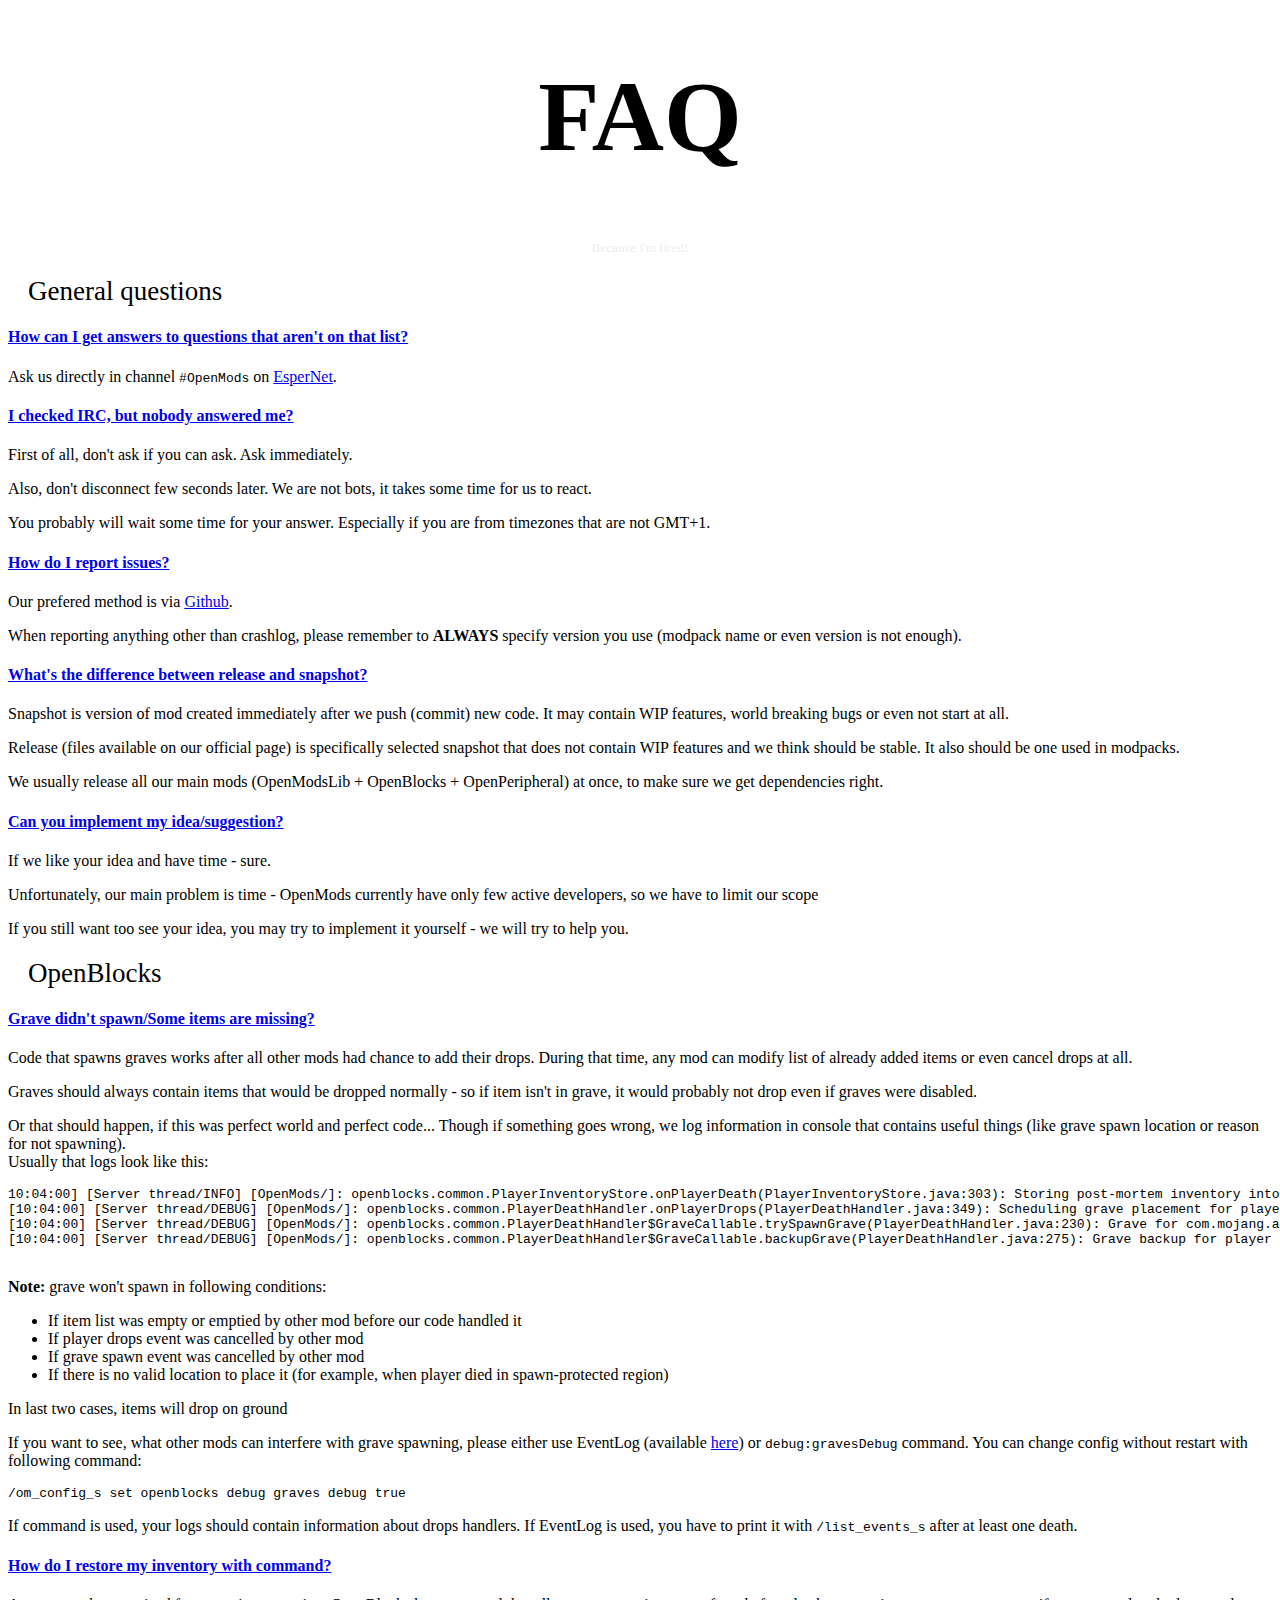
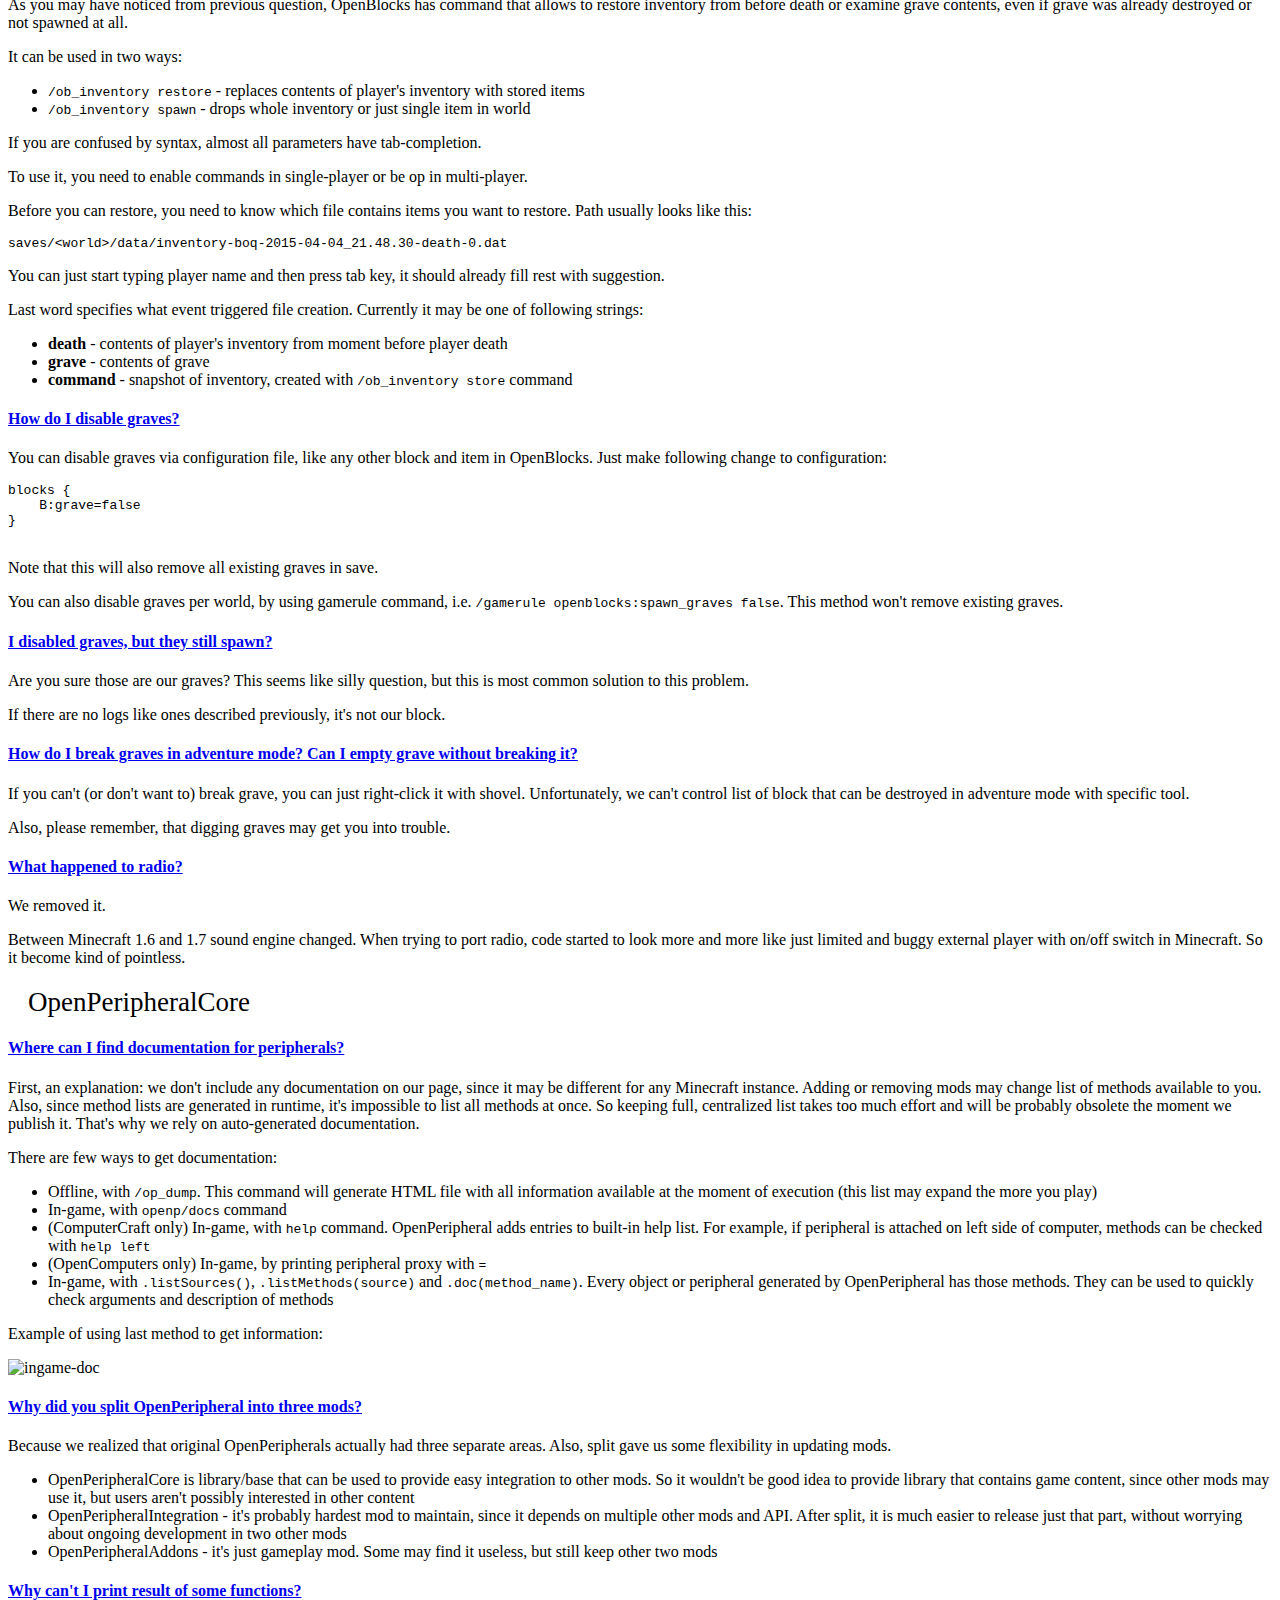
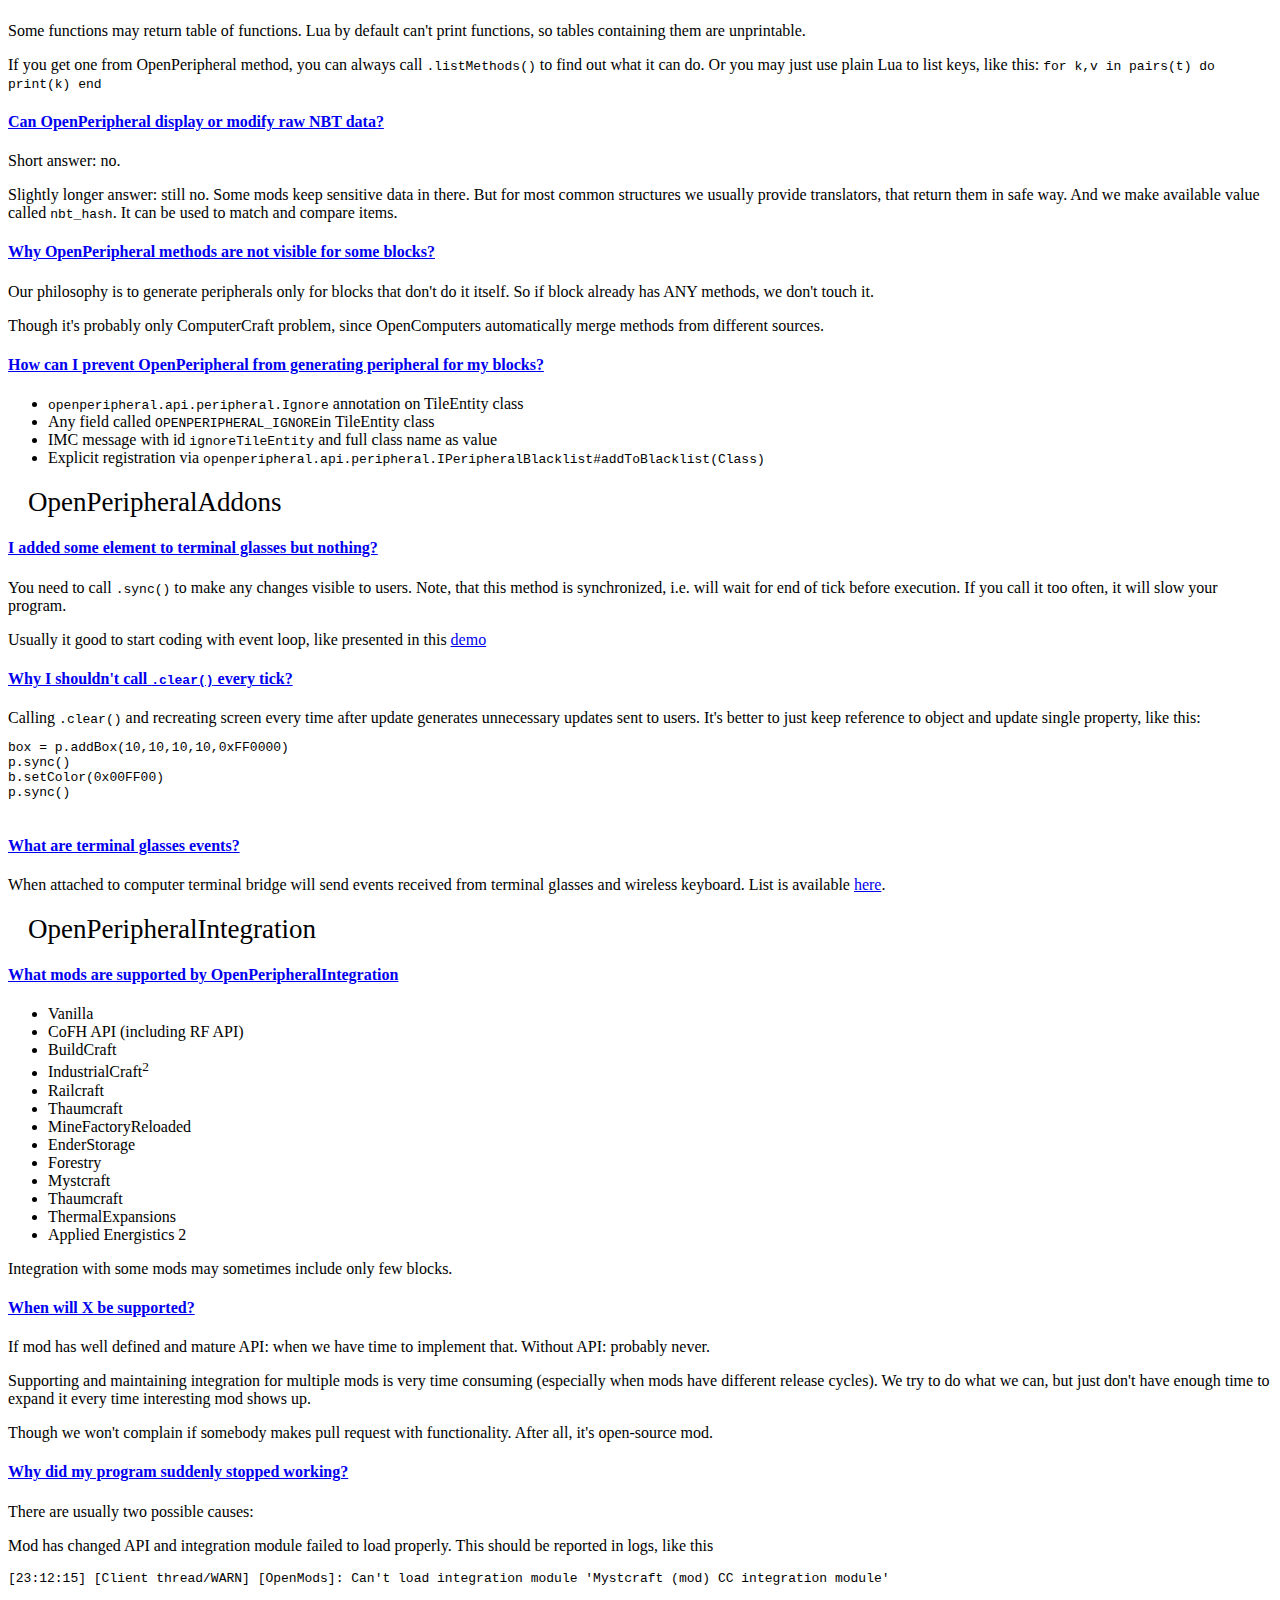
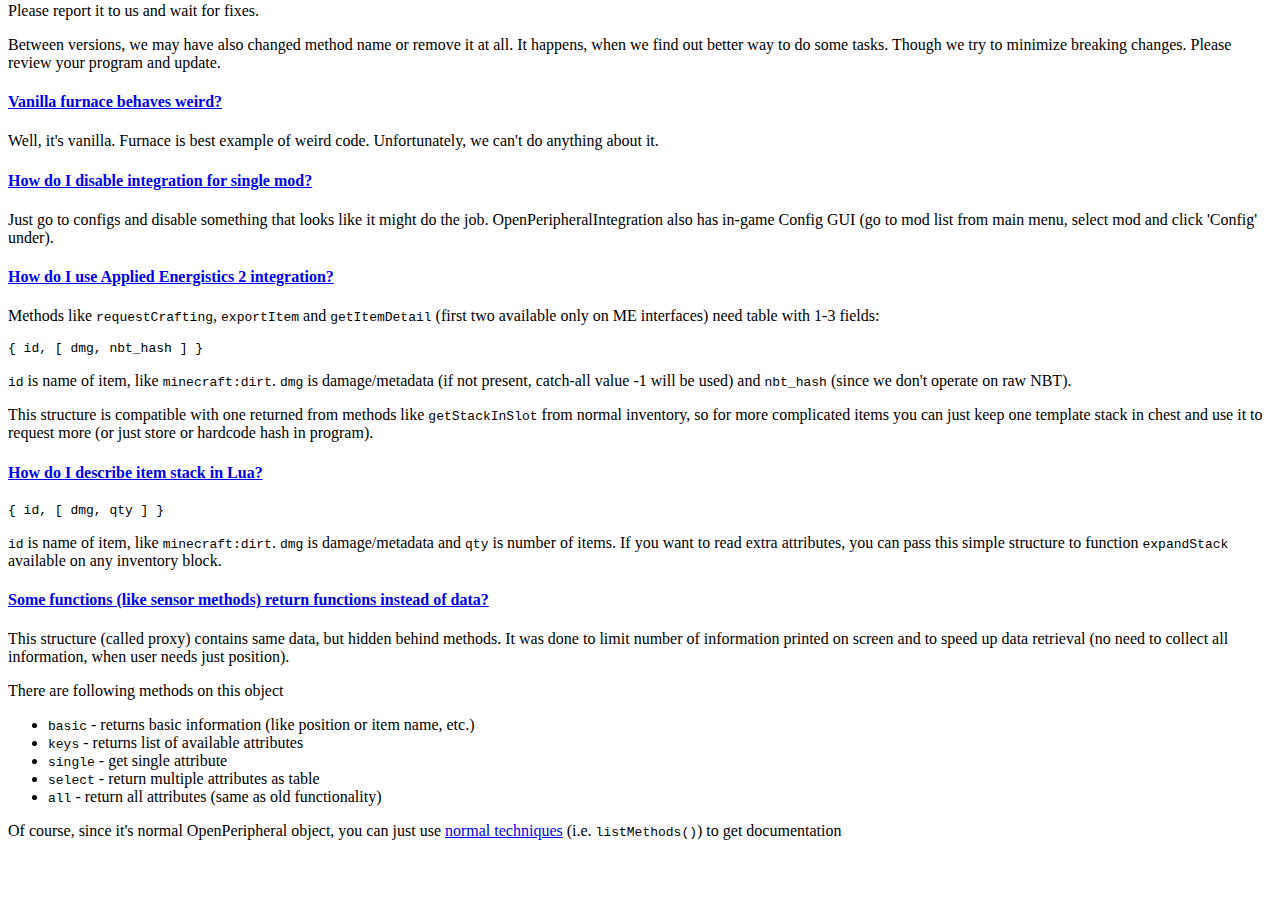
==== openmods.info/faq.html @ e26c44bd "New release + FAQ" ====
<!DOCTYPE html>
<html lang="en">
    <head>
        <meta http-equiv="content-type" content="text/html; charset=UTF-8">
        <meta charset="utf-8">
        <meta http-equiv="X-UA-Compatible" content="IE=edge">
        <meta name="viewport" content="width=device-width, initial-scale=1.0">
        <meta name="description" content="OpenMods FAQ">
        <meta name="author" content="">

        <title>OpenMods - FAQ</title>

        <!-- Bootstrap core CSS -->
        <link href="css/bootstrap.css" rel="stylesheet">

        <!-- HTML5 shim and Respond.js IE8 support of HTML5 elements and media queries -->
        <!--[if lt IE 9]>
            <script src="https://oss.maxcdn.com/libs/html5shiv/3.7.0/html5shiv.js"></script>
            <script src="https://oss.maxcdn.com/libs/respond.js/1.3.0/respond.min.js"></script>
        <![endif]-->
        <link href="css/openmods.css" rel="stylesheet">
    </head>
    <body>
        <div class="jumbotron">
                <h1>FAQ</h1>
                <sub style="color: #eeeeee">Because I'm tired!</sub>
        </div>
        <div class="container">
            <div class="panel-group" id="accordion">

                <div class="faqHeader">General questions</div>

                <div class="panel panel-default">
                    <div class="panel-heading">
                        <h4 class="panel-title">
                            <a class="accordion-toggle collapsed" data-toggle="collapse" data-parent="#accordion" href="#general-0">How can I get answers to questions that aren't on that list?</a>
                        </h4>
                    </div>
                    <div id="general-0" class="panel-collapse collapse">
                        <div class="panel-body">
                            Ask us directly in channel <code>#OpenMods</code> on <a href="http://esper.net">EsperNet</a>. <!-- Yes, we use IRC. Yes, we know it's not '90. It's just good, time-proven solution -->
                        </div>
                    </div>
                </div>
                <div class="panel panel-default">
                    <div class="panel-heading">
                        <h4 class="panel-title">
                            <a class="accordion-toggle collapsed" data-toggle="collapse" data-parent="#accordion" href="#general-1">I checked IRC, but nobody answered me?</a>
                        </h4>
                    </div>
                    <div id="general-1" class="panel-collapse collapse">
                        <div class="panel-body">
                            <p>First of all, don't ask if you can ask. Ask immediately.</p>
                            <p>Also, don't disconnect few seconds later. We are not bots, it takes some time for us to react.</p>
                            <p>You probably will wait some time for your answer. Especially if you are from timezones that are not GMT+1. <!-- Woohoo, EUROPE! --></p>
                        </div>
                    </div>
                </div>
                <div class="panel panel-default">
                    <div class="panel-heading">
                        <h4 class="panel-title">
                            <a class="accordion-toggle collapsed" data-toggle="collapse" data-parent="#accordion" href="#general-2">How do I report issues?</a>
                        </h4>
                    </div>
                    <div id="general-2" class="panel-collapse collapse">
                        <div class="panel-body">
                            <p>Our prefered method is via <a href="https://github.com/OpenMods">Github</a>.</p>
                            <p>When reporting anything other than crashlog, please remember to <strong>ALWAYS</strong> specify version you use (modpack name or even version is not enough).</p>
                        </div>
                    </div>
                </div>
                <div class="panel panel-default">
                    <div class="panel-heading">
                        <h4 class="panel-title">
                            <a class="accordion-toggle collapsed" data-toggle="collapse" data-parent="#accordion" href="#general-3">What's the difference between release and snapshot?</a>
                        </h4>
                    </div>
                    <div id="general-3" class="panel-collapse collapse">
                        <div class="panel-body">
                            <p>Snapshot is version of mod created immediately after we push (commit) new code. It may contain WIP features, world breaking bugs or even not start at all.</p>
                            <p>Release (files available on our official page) is specifically selected snapshot that does not contain WIP features and we think should be stable. It also should be one used in modpacks.</p>
                            <p>We usually release all our main mods (OpenModsLib + OpenBlocks + OpenPeripheral) at once, to make sure we get dependencies right.</p>
                        </div>
                    </div>
                </div>
                <div class="panel panel-default">
                    <div class="panel-heading">
                        <h4 class="panel-title">
                            <a class="accordion-toggle collapsed" data-toggle="collapse" data-parent="#accordion" href="#general-4">Can you implement my idea/suggestion?</a>
                        </h4>
                    </div>
                    <div id="general-4" class="panel-collapse collapse">
                        <div class="panel-body">
                            <p>If we like your idea and have time - sure.</p>
                            <p>Unfortunately, our main problem is time - OpenMods currently have only few active developers, so we have to limit our scope <!-- Welp, who am I kidding with all that plurals. "We". Active developerS. Humpf! #BitterOldMan #PleaseDoCodeForMe --></p>
                            <p>If you still want too see your idea, you may try to implement it yourself - we will try to help you.</p>
                        </div>
                    </div>
                </div>


                <div class="faqHeader">OpenBlocks</div>

                <div class="panel panel-default">
                    <div class="panel-heading">
                        <h4 class="panel-title">
                            <a class="accordion-toggle collapsed" data-toggle="collapse" data-parent="#accordion" href="#ob-0">Grave didn't spawn/Some items are missing?</a>
                        </h4>
                    </div>
                    <div id="ob-0" class="panel-collapse collapse">
                        <div class="panel-body">
                            <p> Code that spawns graves works after all other mods had chance to add their drops. During that time, any mod can modify list of already added items or even cancel drops at all.</p>
                            <p>Graves should always contain items that would be dropped normally - so if item isn't in grave, it would probably not drop even if graves were disabled.</p>
                            <p>Or that should happen, if this was perfect world and perfect code... Though if something goes wrong, we log information in console that contains useful things (like grave spawn location or reason for not spawning).<br />
                            Usually that logs look like this:</p>
                            <pre>
10:04:00] [Server thread/INFO] [OpenMods/]: openblocks.common.PlayerInventoryStore.onPlayerDeath(PlayerInventoryStore.java:303): Storing post-mortem inventory into d:\minecraft\forge-dev-1.7.10\saves\OB-clean\data\inventory-boq-2015-04-05_10.04.00-death-0.dat. It can be restored with command '/ob_inventory restore boq boq-2015-04-05_10.04.00-death-0'
[10:04:00] [Server thread/DEBUG] [OpenMods/]: openblocks.common.PlayerDeathHandler.onPlayerDrops(PlayerDeathHandler.java:349): Scheduling grave placement for player 'EntityPlayerMP['boq'/0, l='OB-clean', x=1001,50, y=51,00, z=999,50]':'com.mojang.authlib.GameProfile@1e9688fa[id=26cceef4-dead-beef-8152-b49f124a11f7,name=boq,properties={},legacy=false]' with 1 items
[10:04:00] [Server thread/DEBUG] [OpenMods/]: openblocks.common.PlayerDeathHandler$GraveCallable.trySpawnGrave(PlayerDeathHandler.java:230): Grave for com.mojang.authlib.GameProfile@1e9688fa[id=26cceef4-dead-beef-8152-b49f124a11f7,name=boq,properties={},legacy=false] will be spawned at (1001,51,999)
[10:04:00] [Server thread/DEBUG] [OpenMods/]: openblocks.common.PlayerDeathHandler$GraveCallable.backupGrave(PlayerDeathHandler.java:275): Grave backup for player com.mojang.authlib.GameProfile@1e9688fa[id=26cceef4-dead-beef-8152-b49f124a11f7,name=boq,properties={},legacy=false] saved to d:\minecraft\forge-dev-1.7.10\saves\OB-clean\data\inventory-boq-2015-04-05_10.04.00-grave-0.dat
                            </pre>

                            <p><strong>Note:</strong> grave won't spawn in following conditions:</p>
                            <ul>
                                <li>If item list was empty or emptied by other mod before our code handled it</li>
                                <li>If player drops event was cancelled by other mod</li>
                                <li>If grave spawn event was cancelled by other mod</li>
                                <li>If there is no valid location to place it (for example, when player died in spawn-protected region)</li>
                            </ul>
                           <p>In last two cases, items will drop on ground</p>
                           <p>If you want to see, what other mods can interfere with grave spawning, please either use EventLog (available <a href="misc.html">here</a>) or <code>debug:gravesDebug</code> command. You can change config without restart with following command: </p>
                           <pre>/om_config_s set openblocks debug graves debug true</pre>
                           <p>If command is used, your logs should contain information about drops handlers. If EventLog is used, you have to print it with <code>/list_events_s</code> after at least one death.</p>
                        </div>
                    </div>
                </div>
                <div class="panel panel-default">
                    <div class="panel-heading">
                        <h4 class="panel-title">
                            <a class="accordion-toggle collapsed" data-toggle="collapse" data-parent="#accordion" href="#ob-1">How do I restore my inventory with command?</a>
                        </h4>
                    </div>
                    <div id="ob-1" class="panel-collapse collapse">
                        <div class="panel-body">
                            <p>As you may have noticed from previous question, OpenBlocks has command that allows to restore inventory from before death or examine grave contents, even if grave was already destroyed or not spawned at all.</p>
                            <p>It can be used in two ways:</p>
                            <ul>
                                <li><code>/ob_inventory restore</code> - replaces contents of player's inventory with stored items </li>
                                <li><code>/ob_inventory spawn</code> - drops whole inventory or just single item in world</li>
                            </ul>
                            <p>If you are confused by syntax, almost all parameters have tab-completion.</p>
                            <p>To use it, you need to enable commands in single-player or be op in multi-player.</p>
                            <p>Before you can restore, you need to know which file contains items you want to restore. Path usually looks like this:</p>
                            <pre>saves/&lt;world&gt;/data/inventory-boq-2015-04-04_21.48.30-death-0.dat</pre>
                            <p>You can just start typing player name and then press tab key, it should already fill rest with suggestion.</p>
                            <p>Last word specifies what event triggered file creation. Currently it may be one of following strings:</p>
                            <ul>
                                <li><strong>death</strong> - contents of player's inventory from moment before player death</li>
                                <li><strong>grave</strong> - contents of grave</li>
                                <li><strong>command</strong> - snapshot of inventory, created with <code>/ob_inventory store</code> command</li>
                            </ul>
                        </div>
                    </div>
                </div>
                <div class="panel panel-default">
                    <div class="panel-heading">
                        <h4 class="panel-title">
                            <a class="accordion-toggle collapsed" data-toggle="collapse" data-parent="#accordion" href="#ob-2">How do I disable graves?</a>
                        </h4>
                    </div>
                    <div id="ob-2" class="panel-collapse collapse">
                        <div class="panel-body">
                            <p>You can disable graves via configuration file, like any other block and item in OpenBlocks. Just make following change to configuration:</p>
                            <pre>
blocks {
    B:grave=false
}
                            </pre>
                            <p>Note that this will also remove all existing graves in save.</p>

                            <p>You can also disable graves per world, by using gamerule command, i.e. <code>/gamerule openblocks:spawn_graves false</code>. This method won't remove existing graves.</p>
                        </div>
                    </div>
                </div>
                <div class="panel panel-default">
                    <div class="panel-heading">
                        <h4 class="panel-title">
                            <a class="accordion-toggle collapsed" data-toggle="collapse" data-parent="#accordion" href="#ob-3">I disabled graves, but they still spawn?</a>
                        </h4>
                    </div>
                    <div id="ob-3" class="panel-collapse collapse">
                        <div class="panel-body">
                            <p>Are you sure those are our graves? This seems like silly question, but this is most common solution to this problem.</p>
                            <p>If there are no logs like ones described previously, it's not our block.</p>
                        </div>
                    </div>
                </div>
                <div class="panel panel-default">
                    <div class="panel-heading">
                        <h4 class="panel-title">
                            <a class="accordion-toggle collapsed" data-toggle="collapse" data-parent="#accordion" href="#ob-4">How do I break graves in adventure mode? Can I empty grave without breaking it?</a>
                        </h4>
                    </div>
                    <div id="ob-4" class="panel-collapse collapse">
                        <div class="panel-body">
                            <p>If you can't (or don't want to) break grave, you can just right-click it with shovel.<!-- 2spooky4me --> Unfortunately, we can't control list of block that can be destroyed in adventure mode with specific tool.</p>
                            <p>Also, please remember, that digging graves may get you into trouble. <!-- And some nice classical music! --></p>
                        </div>
                    </div>
                </div>
                <div class="panel panel-default">
                    <div class="panel-heading">
                        <h4 class="panel-title">
                            <a class="accordion-toggle collapsed" data-toggle="collapse" data-parent="#accordion" href="#ob-5">What happened to radio?</a>
                        </h4>
                    </div>
                    <div id="ob-5" class="panel-collapse collapse">
                        <div class="panel-body">
                            <p>We removed it.</p>
                            <p>Between Minecraft 1.6 and 1.7 sound engine changed. When trying to port radio, code started to look more and more like just limited and buggy external player with on/off switch in Minecraft. So it become kind of pointless.</p>
                        </div>
                    </div>
                </div>

                <div class="faqHeader">OpenPeripheralCore</div>

                <div class="panel panel-default">
                    <div class="panel-heading">
                        <h4 class="panel-title">
                            <a class="accordion-toggle collapsed" data-toggle="collapse" data-parent="#accordion" href="#op-core-0">Where can I find documentation for peripherals?</a>
                        </h4>
                    </div>
                    <div id="op-core-0" class="panel-collapse collapse">
                        <div class="panel-body">
                            <p>First, an explanation: we don't include any documentation on our page, since it may be different for any Minecraft instance. Adding or removing mods may change list of methods available to you.
                            Also, since method lists are generated in runtime, it's impossible to list all methods at once.
                            So keeping full, centralized list takes too much effort and will be probably obsolete the moment we publish it. That's why we rely on auto-generated documentation.</p>

                            <p>There are few ways to get documentation:</p>
                            <ul>
                                <li>Offline, with <code>/op_dump</code>. This command will generate HTML file with all information available at the moment of execution (this list may expand the more you play)</li>
                                <li>In-game, with <code>openp/docs</code> command</li>
                                <li>(ComputerCraft only) In-game, with <code>help</code> command. OpenPeripheral adds entries to built-in help list. For example, if peripheral is attached on left side of computer, methods can be checked with <code>help left</code></li>
                                <li>(OpenComputers only) In-game, by printing peripheral proxy with <code>=</code></li>
                                <li>In-game, with <code>.listSources()</code>, <code>.listMethods(source)</code> and <code>.doc(method_name)</code>. Every object or peripheral generated by OpenPeripheral has those methods. They can be used to quickly check arguments and description of methods</li>
                            </ul>
                            <p>Example of using last method to get information:<p>
                            <img src="downloads/cc-doc.png" alt="ingame-doc" />
                        </div>
                    </div>
                </div>
                <div class="panel panel-default">
                    <div class="panel-heading">
                        <h4 class="panel-title">
                            <a class="accordion-toggle collapsed" data-toggle="collapse" data-parent="#accordion" href="#op-core-1">Why did you split OpenPeripheral into three mods?</a>
                        </h4>
                    </div>
                    <div id="op-core-1" class="panel-collapse collapse">
                        <div class="panel-body">
                            <p>Because we <!-- I --> realized that original OpenPeripherals actually had three separate areas. Also, split gave us some flexibility in updating mods.</p>
                            <ul>
                                <li>OpenPeripheralCore is library/base that can be used to provide easy integration to other mods. So it wouldn't be good idea to provide library that contains game content, since other mods may use it, but users aren't possibly interested in other content</li>
                                <li>OpenPeripheralIntegration - it's probably hardest mod to maintain, since it depends on multiple other mods and API. After split, it is much easier to release just that part, without worrying about ongoing development in two other mods</li>
                                <li>OpenPeripheralAddons - it's just gameplay mod. Some may find it useless, but still keep other two mods</li>
                            </ul>
                        </div>
                    </div>
                </div>
                <div class="panel panel-default">
                    <div class="panel-heading">
                        <h4 class="panel-title">
                            <a class="accordion-toggle collapsed" data-toggle="collapse" data-parent="#accordion" href="#op-core-2">Why can't I print result of some functions?</a>
                        </h4>
                    </div>
                    <div id="op-core-2" class="panel-collapse collapse">
                        <div class="panel-body">
                            <p>Some functions may return table of functions. Lua by default can't print functions, so tables containing them are unprintable.</p>
                            <p>If you get one from OpenPeripheral method, you can always call <code>.listMethods()</code> to find out what it can do. Or you may just use plain Lua to list keys, like this: <code>for k,v in pairs(t) do print(k) end </code></p>
                        </div>
                    </div>
                </div>
                <div class="panel panel-default">
                    <div class="panel-heading">
                        <h4 class="panel-title">
                            <a class="accordion-toggle collapsed" data-toggle="collapse" data-parent="#accordion" href="#op-core-3">Can OpenPeripheral display or modify raw NBT data?</a>
                        </h4>
                    </div>
                    <div id="op-core-3" class="panel-collapse collapse">
                        <div class="panel-body">
                            <p>Short answer: no.</p>
                            <p>
                                Slightly longer answer: still no. Some mods keep sensitive data in there.
                                But for most common structures we usually provide translators, that return them in safe way.
                                And we make available value called <code>nbt_hash</code>. It can be used to match and compare items.
                            </p>
                        </div>
                    </div>
                </div>
                <div class="panel panel-default">
                    <div class="panel-heading">
                        <h4 class="panel-title">
                            <a class="accordion-toggle collapsed" data-toggle="collapse" data-parent="#accordion" href="#op-core-4">Why OpenPeripheral methods are not visible for some blocks?</a>
                        </h4>
                    </div>
                    <div id="op-core-4" class="panel-collapse collapse">
                        <div class="panel-body">
                            <p>Our philosophy is to generate peripherals only for blocks that don't do it itself. So if block already has ANY methods, we don't touch it.</p>
                            <p>Though it's probably only ComputerCraft problem, since OpenComputers automatically merge methods from different sources.</p>
                        </div>
                    </div>
                </div>
                <div class="panel panel-default">
                    <div class="panel-heading">
                        <h4 class="panel-title">
                            <a class="accordion-toggle collapsed" data-toggle="collapse" data-parent="#accordion" href="#op-core-5">How can I prevent OpenPeripheral from generating peripheral for my blocks?</a>
                        </h4>
                    </div>
                    <div id="op-core-5" class="panel-collapse collapse">
                        <div class="panel-body">
                         <ul>
                            <li><code>openperipheral.api.peripheral.Ignore</code> annotation on TileEntity class</li>
                            <li>Any field called <code>OPENPERIPHERAL_IGNORE</code>in TileEntity class</li>
                            <li>IMC message with id <code>ignoreTileEntity</code> and full class name as value</li>
                            <li>Explicit registration via <code>openperipheral.api.peripheral.IPeripheralBlacklist#addToBlacklist(Class)</code></li>
                         </ul>
                        </div>
                    </div>
                </div>


                <div class="faqHeader">OpenPeripheralAddons</div>

                <div class="panel panel-default">
                    <div class="panel-heading">
                        <h4 class="panel-title">
                            <a class="accordion-toggle collapsed" data-toggle="collapse" data-parent="#accordion" href="#op-addons-0">I added some element to terminal glasses but nothing?</a>
                        </h4>
                    </div>
                    <div id="op-addons-0" class="panel-collapse collapse">
                        <div class="panel-body">
                            <p>You need to call <code>.sync()</code> to make any changes visible to users. Note, that this method is synchronized, i.e. will wait for end of tick before execution. If you call it too often, it will slow your program.</p>
                            <p>Usually it good to start coding with event loop, like presented in this <a href="https://gist.github.com/boq/67300900797b113a124d">demo</a>
                        </div>
                    </div>
                </div>
                <div class="panel panel-default">
                    <div class="panel-heading">
                        <h4 class="panel-title">
                            <a class="accordion-toggle collapsed" data-toggle="collapse" data-parent="#accordion" href="#op-addons-1">Why I shouldn't call <code>.clear()</code> every tick?<!-- They usually ask that after I tell them not to do that --></a>
                        </h4>
                    </div>
                    <div id="op-addons-1" class="panel-collapse collapse">
                        <div class="panel-body">
                            Calling <code>.clear()</code> and recreating screen every time after update generates unnecessary updates sent to users. It's better to just keep reference to object and update single property, like this:
                            <pre>
box = p.addBox(10,10,10,10,0xFF0000)
p.sync()
b.setColor(0x00FF00)
p.sync()
                            </pre>
                        </div>
                    </div>
                </div>
                <div class="panel panel-default">
                    <div class="panel-heading">
                        <h4 class="panel-title">
                            <a class="accordion-toggle collapsed" data-toggle="collapse" data-parent="#accordion" href="#op-addons-2">What are terminal glasses events?</a>
                        </h4>
                    </div>
                    <div id="op-addons-2" class="panel-collapse collapse">
                        <div class="panel-body">
                            When attached to computer terminal bridge will send events received from terminal glasses and wireless keyboard. List is available <a href="https://gist.github.com/boq/9a098b89ee102cbf1b2b">here</a>.
                        </div>
                    </div>
                </div>


                <div class="faqHeader">OpenPeripheralIntegration</div>

                <div class="panel panel-default">
                    <div class="panel-heading">
                        <h4 class="panel-title">
                            <a class="accordion-toggle collapsed" data-toggle="collapse" data-parent="#accordion" href="#op-integration-0">What mods are supported by OpenPeripheralIntegration</a>
                        </h4>
                    </div>
                    <div id="op-integration-0" class="panel-collapse collapse">
                        <div class="panel-body">
                            <ul>
                                <li>Vanilla</li>
                                <li>CoFH API (including RF API)</li>
                                <li>BuildCraft</li>
                                <li>IndustrialCraft<sup>2</sup></li>
                                <li>Railcraft</li>
                                <li>Thaumcraft</li>
                                <li>MineFactoryReloaded</li>
                                <li>EnderStorage</li>
                                <li>Forestry</li>
                                <li>Mystcraft</li>
                                <li>Thaumcraft</li>
                                <li>ThermalExpansions</li>
                                <li>Applied Energistics 2</li>
                            </ul>
                            Integration with some mods may sometimes include only few blocks.
                        </div>
                    </div>
                </div>
                <div class="panel panel-default">
                    <div class="panel-heading">
                        <h4 class="panel-title">
                            <a class="accordion-toggle collapsed" data-toggle="collapse" data-parent="#accordion" href="#op-integration-1">When will X be supported?</a>
                        </h4>
                    </div>
                    <div id="op-integration-1" class="panel-collapse collapse">
                        <div class="panel-body">
                            <p>If mod has well defined and mature API: when we have time to implement that. Without API: probably never.</p>
                            <p>Supporting and maintaining integration for multiple mods is very time consuming (especially when mods have different release cycles).
                            We try to do what we can, but just don't have enough time to expand it every time interesting mod shows up.</p>
                            <p>Though we won't complain if somebody makes pull request with functionality. After all, it's open-source mod.</p>
                        </div>
                    </div>
                </div>
                <div class="panel panel-default">
                    <div class="panel-heading">
                        <h4 class="panel-title">
                            <a class="accordion-toggle collapsed" data-toggle="collapse" data-parent="#accordion" href="#op-integration-2">Why did my program suddenly stopped working?</a>
                        </h4>
                    </div>
                    <div id="op-integration-2" class="panel-collapse collapse">
                        <div class="panel-body">
                            <p>There are usually two possible causes:</p>
                            <p>Mod has changed API and integration module failed to load properly. This should be reported in logs, like this</p>
                            <pre>[23:12:15] [Client thread/WARN] [OpenMods]: Can't load integration module 'Mystcraft (mod) CC integration module'</pre>
                            <p>Please report it to us and wait for fixes.</p>
                            <p>Between versions, we may have also changed method name or remove it at all. It happens, when we find out better way to do some tasks. Though we try to minimize breaking changes. Please review your program and update.</p>
                        </div>
                    </div>
                </div>
                <div class="panel panel-default">
                    <div class="panel-heading">
                        <h4 class="panel-title">
                            <a class="accordion-toggle collapsed" data-toggle="collapse" data-parent="#accordion" href="#op-integration-3">Vanilla furnace behaves weird?</a>
                        </h4>
                    </div>
                    <div id="op-integration-3" class="panel-collapse collapse">
                        <div class="panel-body">
                            Well, it's vanilla. Furnace is best example of weird code<!-- this is what we professionals call 'notch code' -->. Unfortunately, we can't do anything about it.
                        </div>
                    </div>
                </div>
                <div class="panel panel-default">
                    <div class="panel-heading">
                        <h4 class="panel-title">
                            <a class="accordion-toggle collapsed" data-toggle="collapse" data-parent="#accordion" href="#op-integration-4">How do I disable integration for single mod?</a>
                        </h4>
                    </div>
                    <div id="op-integration-4" class="panel-collapse collapse">
                        <div class="panel-body">
                            Just go to configs and disable something that looks like it might do the job. OpenPeripheralIntegration also has in-game Config GUI (go to mod list from main menu, select mod and click 'Config' under).
                        </div>
                    </div>
                </div>
                <div class="panel panel-default">
                    <div class="panel-heading">
                        <h4 class="panel-title">
                            <a class="accordion-toggle collapsed" data-toggle="collapse" data-parent="#accordion" href="#op-integration-5">How do I use Applied Energistics 2 integration?</a>
                        </h4>
                    </div>
                    <div id="op-integration-5" class="panel-collapse collapse">
                        <div class="panel-body">
                            <p>Methods like <code>requestCrafting</code>, <code>exportItem</code> and <code>getItemDetail</code> (first two available only on ME interfaces) need table with 1-3 fields:</p>
                            <pre>{ id, [ dmg, nbt_hash ] }</pre>
                            <p> <code>id</code> is name of item, like <code>minecraft:dirt</code>. <code>dmg</code> is damage/metadata (if not present, catch-all value -1 will be used) and <code>nbt_hash</code> (since we don't operate on raw NBT).</p>
                            <p> This structure is compatible with one returned from methods like <code>getStackInSlot</code> from normal inventory, so for more complicated items you can just keep one template stack in chest and use it to request more (or just store or hardcode hash in program).</p>
                        </div>
                    </div>
                </div>
                <div class="panel panel-default">
                    <div class="panel-heading">
                        <h4 class="panel-title">
                            <a class="accordion-toggle collapsed" data-toggle="collapse" data-parent="#accordion" href="#op-integration-6">How do I describe item stack in Lua?</a>
                        </h4>
                    </div>
                    <div id="op-integration-6" class="panel-collapse collapse">
                        <div class="panel-body">
                            <pre>{ id, [ dmg, qty ] }</pre>
                             <p> <code>id</code> is name of item, like <code>minecraft:dirt</code>. <code>dmg</code> is damage/metadata and <code>qty</code> is number of items. If you want to read extra attributes, you can pass this simple structure to function <code>expandStack</code> available on any inventory block.</p>
                        </div>
                    </div>
                </div>
                <div class="panel panel-default">
                    <div class="panel-heading">
                        <h4 class="panel-title">
                            <a class="accordion-toggle collapsed" data-toggle="collapse" data-parent="#accordion" href="#op-integration-7">Some functions (like sensor methods) return functions instead of data?</a>
                        </h4>
                    </div>
                    <div id="op-integration-7" class="panel-collapse collapse">
                        <div class="panel-body">
                            <p>This structure (called proxy) contains same data, but hidden behind methods. It was done to limit number of information printed on screen and to speed up data retrieval (no need to collect all information, when user needs just position).</p>
                            <p>There are following methods on this object</p>
                            <ul>
                                <li><code>basic</code> - returns basic information (like position or item name, etc.)</li>
                                <li><code>keys</code> - returns list of available attributes </li>
                                <li><code>single</code> - get single attribute</li>
                                <li><code>select</code> - return multiple attributes as table</li>
                                <li><code>all</code> - return all attributes (same as old functionality)</li>
                            </ul>
                            <p>Of course, since it's normal OpenPeripheral object, you can just use <a href="#op-core-0">normal techniques</a> (i.e. <code>listMethods()</code>) to get documentation</p>
                        </div>
                    </div>
                </div>
                <!-- Me no speek english. Me sorry for errors. Xhejn. -->
            </div>
        </div>
        <br /><br /><br />

        <!-- Scripts placed at the end of the document so the pages load faster -->
        <script src="https://code.jquery.com/jquery-1.10.2.min.js" type="text/javascript"></script>
        <script src="js/bootstrap.min.js" type="text/javascript"></script>

        <script type="text/javascript">
                        (function(i,s,o,g,r,a,m){i['GoogleAnalyticsObject']=r;i[r]=i[r]||function(){
                        (i[r].q=i[r].q||[]).push(arguments)},i[r].l=1*new Date();a=s.createElement(o),
                        m=s.getElementsByTagName(o)[0];a.async=1;a.src=g;m.parentNode.insertBefore(a,m)
                        })(window,document,'script','//www.google-analytics.com/analytics.js','ga');

                        ga('create', 'UA-50862853-1', 'openmods.info');
                        ga('send', 'pageview');
        </script>
</body></html>
---- openmods.info/css/openmods.css ----
.jumbotron {
    text-align: center;
}
.jumbotron h1 {
    font-size: 100px;
    font-weight: bold;
    line-height: 1;
}
.jumbotron .lead {
    font-size: 24px;
    line-height: 1.25;
}

.nowrap {
    white-space:nowrap;
}

.faqHeader {
    font-size: 27px;
    margin: 20px;
}

.panel-heading [data-toggle="collapse"]:after {
    font-family: 'Glyphicons Halflings';
    content: "\e072"; /* "play" icon */
    float: right;
    color: #F58723;
    font-size: 18px;
    line-height: 22px;
    /* rotate "play" icon from > (right arrow) to down arrow */
    -webkit-transform: rotate(-90deg);
    -moz-transform: rotate(-90deg);
    -ms-transform: rotate(-90deg);
    -o-transform: rotate(-90deg);
    transform: rotate(-90deg);
}

.panel-heading [data-toggle="collapse"].collapsed:after {
    /* rotate "play" icon from > (right arrow) to ^ (up arrow) */
    -webkit-transform: rotate(90deg);
    -moz-transform: rotate(90deg);
    -ms-transform: rotate(90deg);
    -o-transform: rotate(90deg);
    transform: rotate(90deg);
    color: #454444;
    }
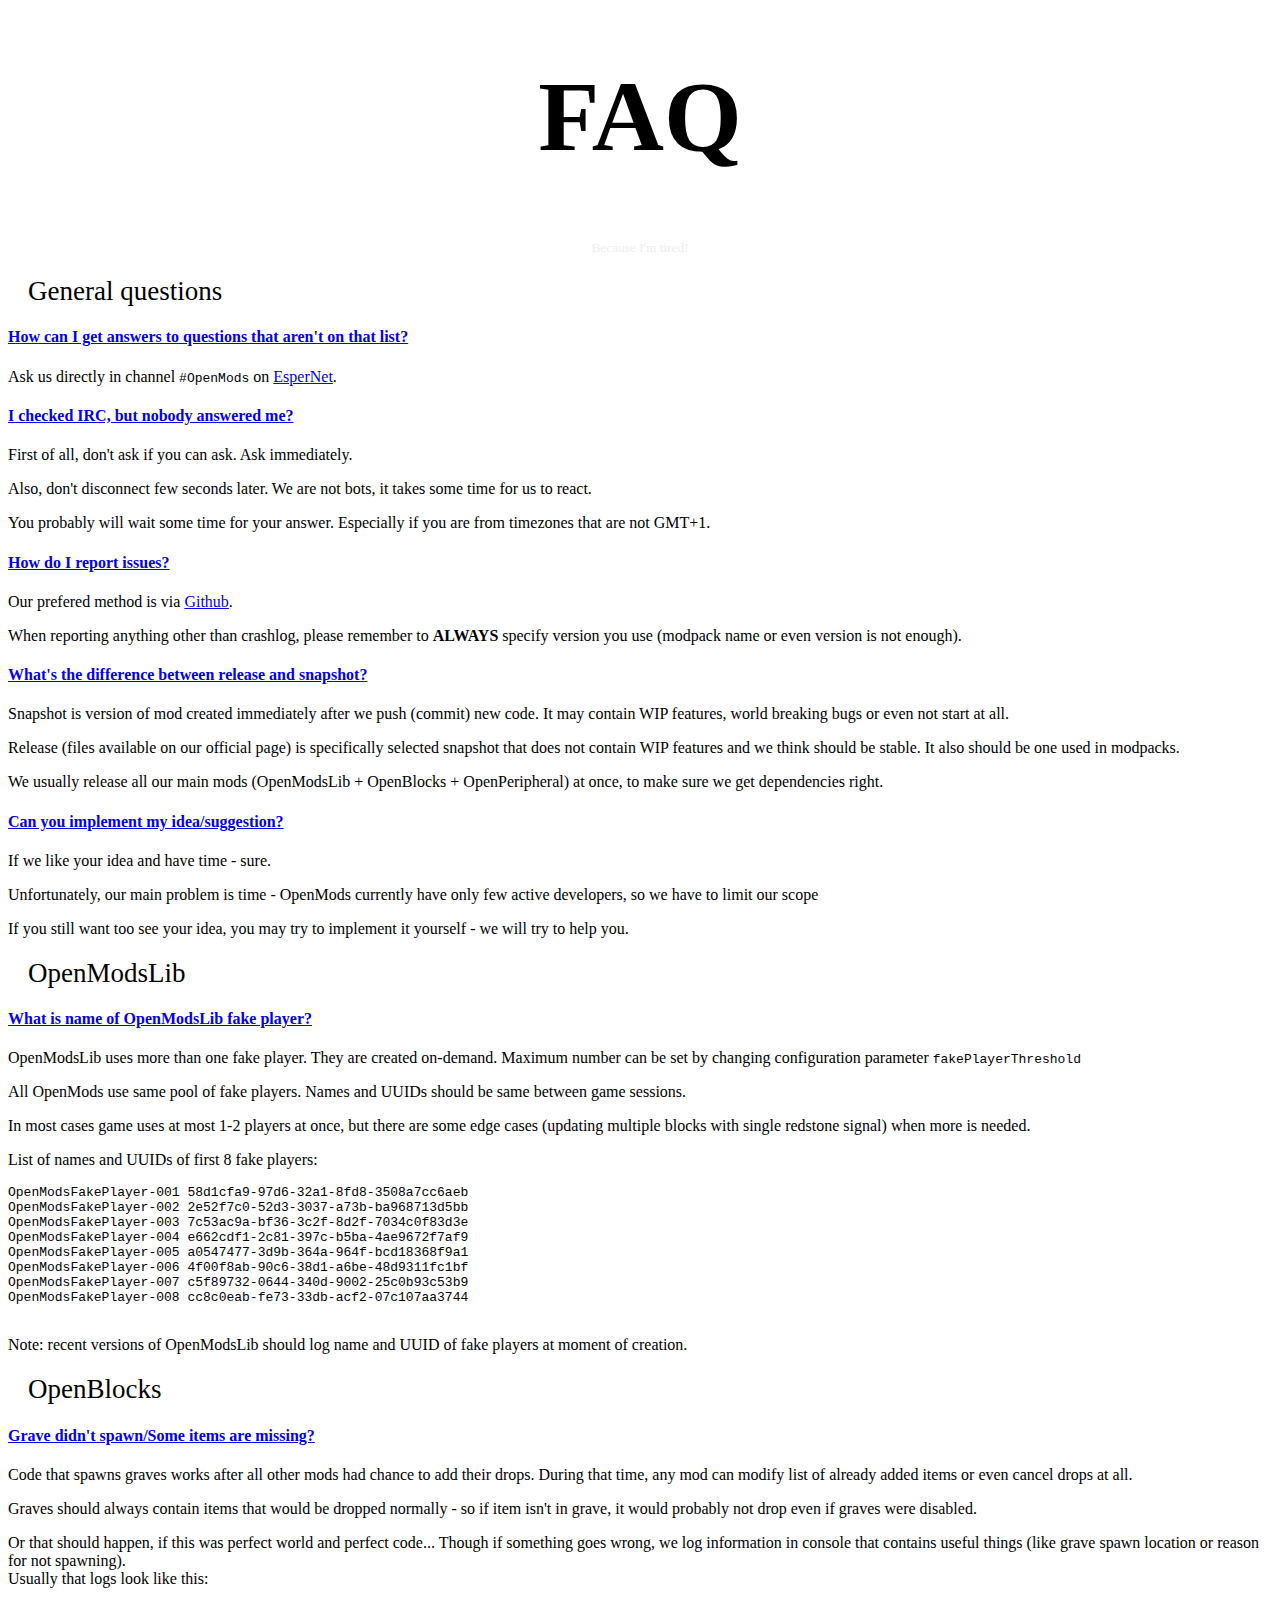
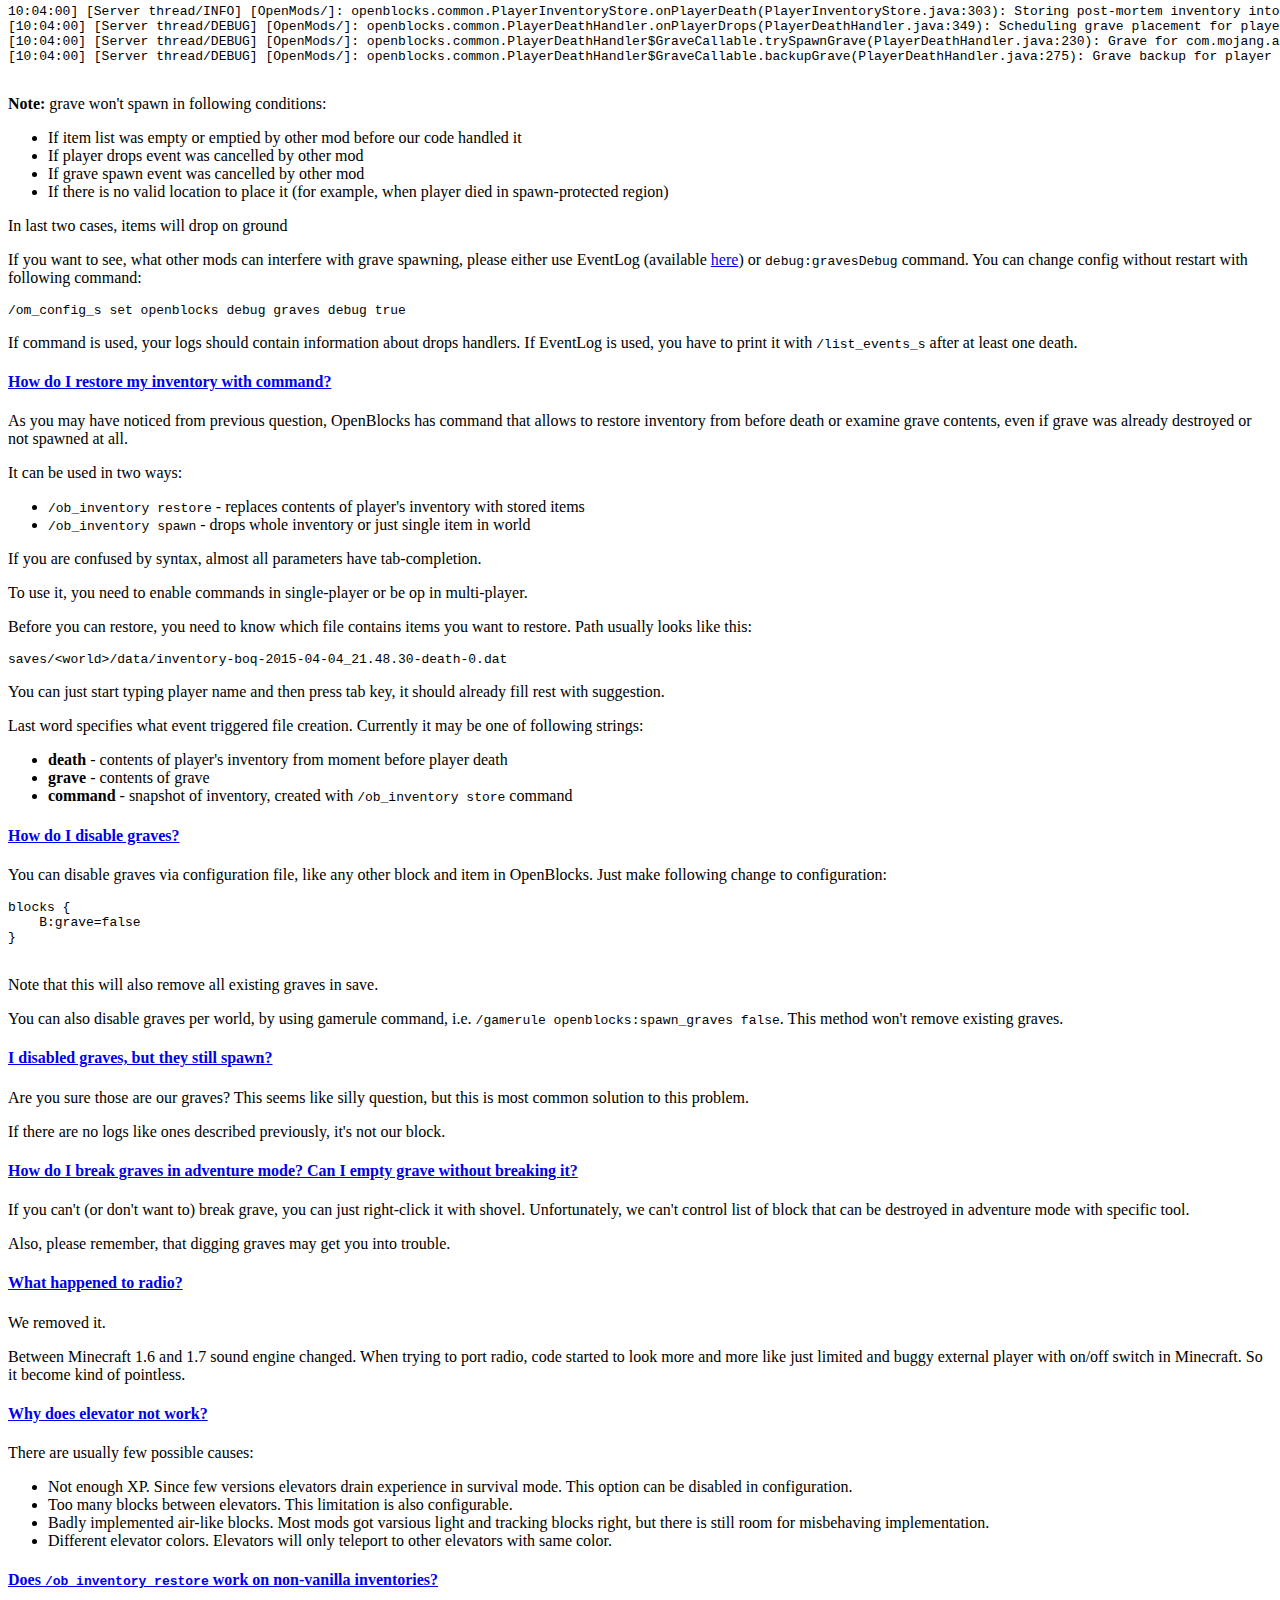
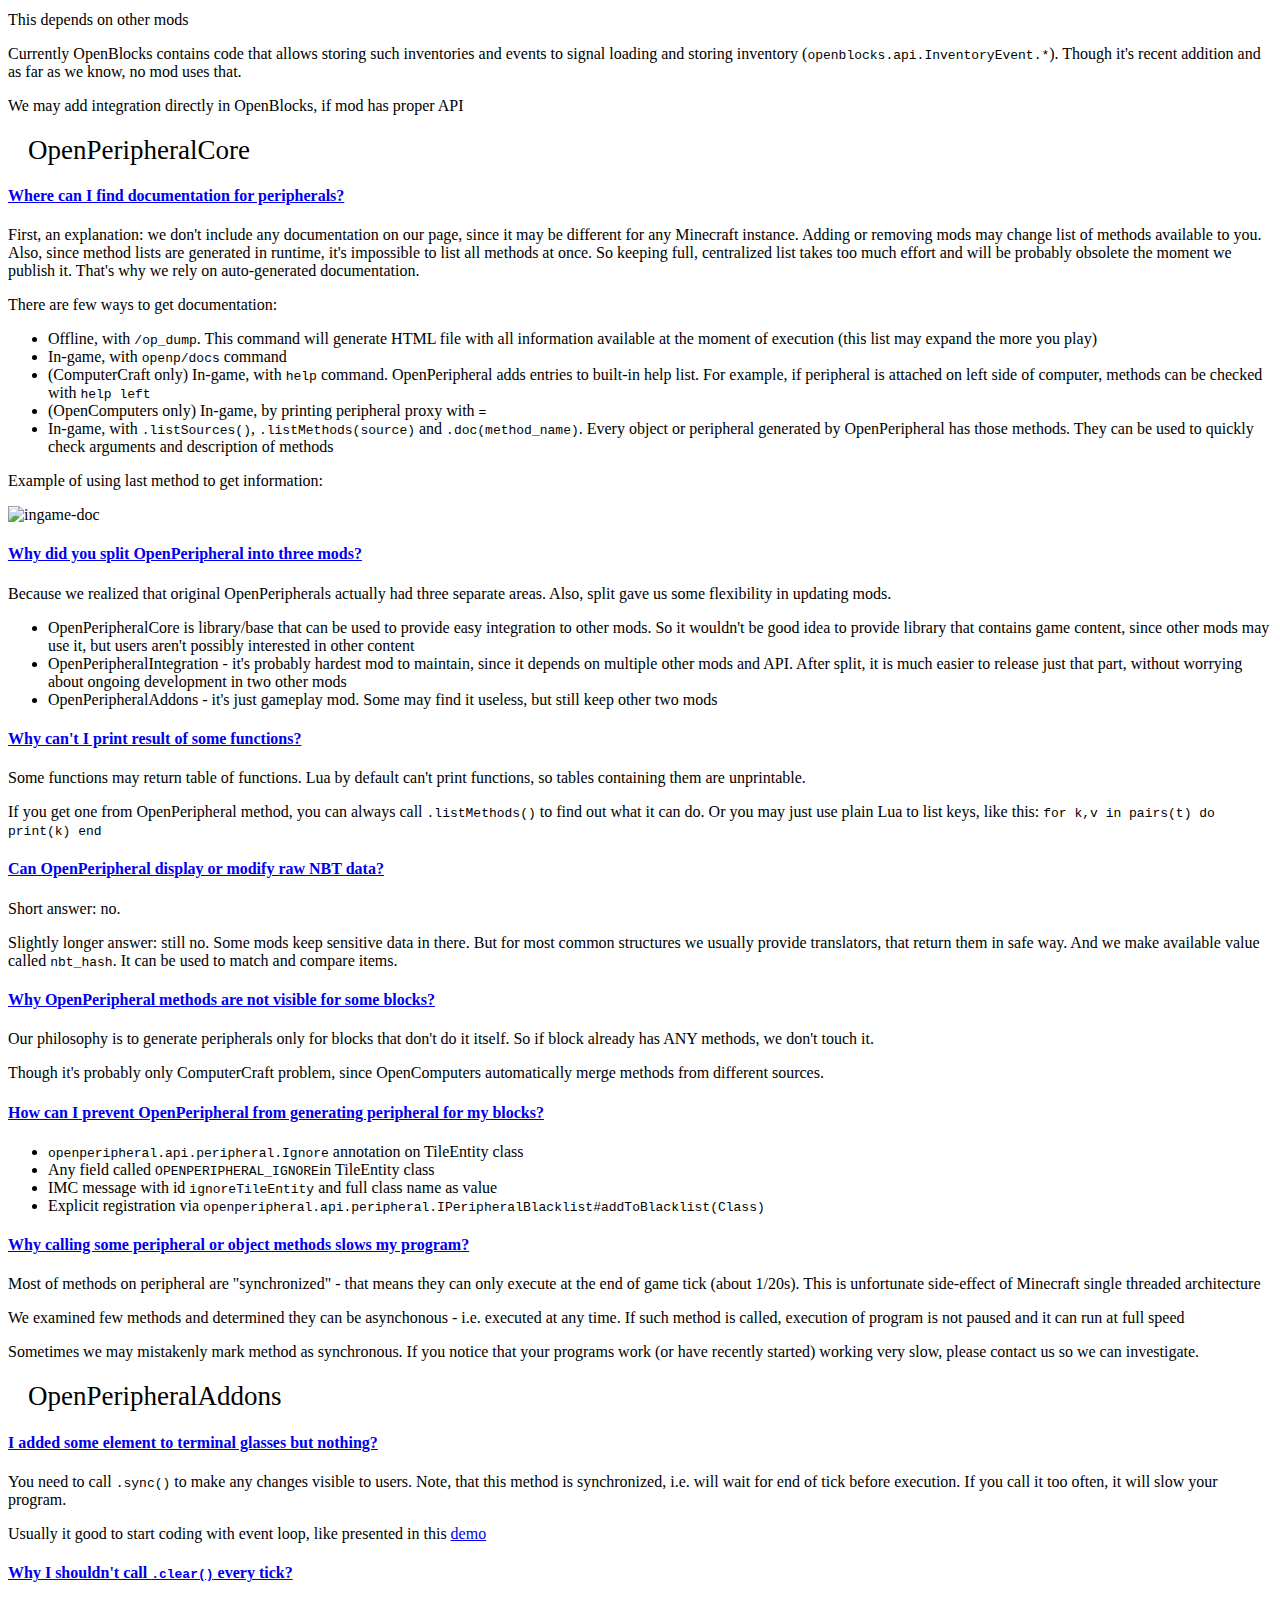
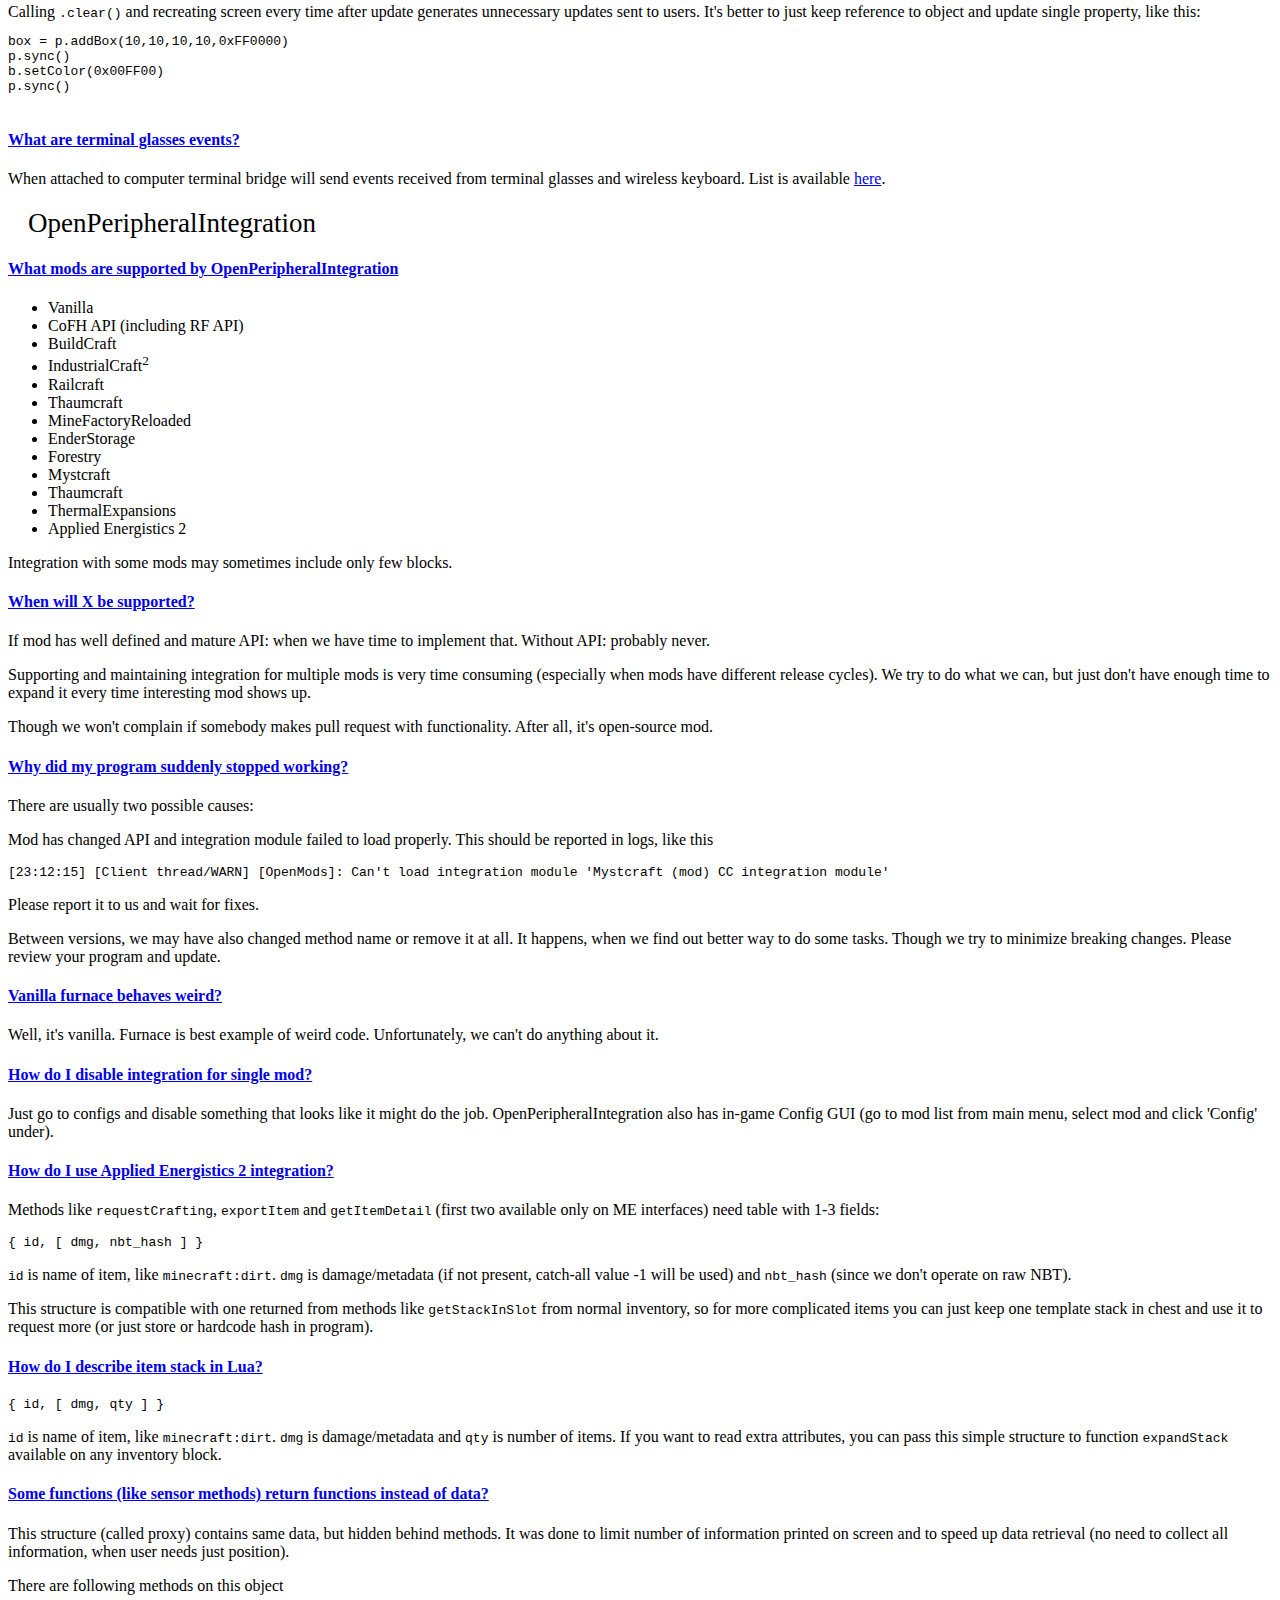
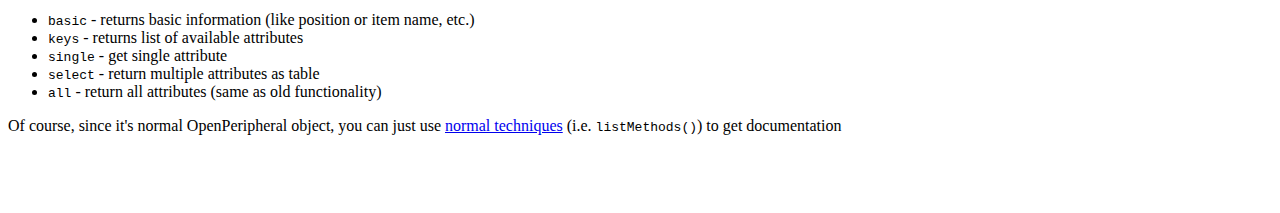
==== commit fab8ff8f: "Add two questions to FAQ" ====
--- a/openmods.info/faq.html
+++ b/openmods.info/faq.html
@@ -24,6 +24,7 @@
         <div class="jumbotron">
                 <h1>FAQ</h1>
                 <sub style="color: #eeeeee">Because I'm tired!</sub>
+                <!-- Hello there, welcome to FAQ. Have fun. Also, who  reads HTML code of visited pages? NEEEEEEEEERD! -->
         </div>
         <div class="container">
             <div class="panel-group" id="accordion">
@@ -94,6 +95,36 @@
                             <p>If we like your idea and have time - sure.</p>
                             <p>Unfortunately, our main problem is time - OpenMods currently have only few active developers, so we have to limit our scope <!-- Welp, who am I kidding with all that plurals. "We". Active developerS. Humpf! #BitterOldMan #PleaseDoCodeForMe --></p>
                             <p>If you still want too see your idea, you may try to implement it yourself - we will try to help you.</p>
+                        </div>
+                    </div>
+                </div>
+
+                 <div class="faqHeader">OpenModsLib</div>
+
+                <div class="panel panel-default">
+                    <div class="panel-heading">
+                        <h4 class="panel-title">
+                            <a class="accordion-toggle collapsed" data-toggle="collapse" data-parent="#accordion" href="#om-0">What is name of OpenModsLib fake player?</a>
+                        </h4>
+                    </div>
+                    <div id="om-0" class="panel-collapse collapse">
+                        <div class="panel-body">
+                           <p>OpenModsLib uses more than one fake player. They are created on-demand. Maximum number can be set by changing configuration parameter <code>fakePlayerThreshold</code></p>
+                           <p>All OpenMods use same pool of fake players. Names and UUIDs should be same between game sessions.</p>
+                           <p>In most cases game uses at most 1-2 players at once, but there are some edge cases (updating multiple blocks with single redstone signal) when more is needed.</p>
+
+                           <p>List of names and UUIDs of first 8 fake players:</p>
+                           <pre>
+OpenModsFakePlayer-001 58d1cfa9-97d6-32a1-8fd8-3508a7cc6aeb
+OpenModsFakePlayer-002 2e52f7c0-52d3-3037-a73b-ba968713d5bb
+OpenModsFakePlayer-003 7c53ac9a-bf36-3c2f-8d2f-7034c0f83d3e
+OpenModsFakePlayer-004 e662cdf1-2c81-397c-b5ba-4ae9672f7af9
+OpenModsFakePlayer-005 a0547477-3d9b-364a-964f-bcd18368f9a1
+OpenModsFakePlayer-006 4f00f8ab-90c6-38d1-a6be-48d9311fc1bf
+OpenModsFakePlayer-007 c5f89732-0644-340d-9002-25c0b93c53b9
+OpenModsFakePlayer-008 cc8c0eab-fe73-33db-acf2-07c107aa3744
+                           </pre>
+                           <p>Note: recent versions of OpenModsLib should log name and UUID of fake players at moment of creation.</p>
                         </div>
                     </div>
                 </div>
@@ -221,6 +252,39 @@
                         </div>
                     </div>
                 </div>
+                <div class="panel panel-default">
+                    <div class="panel-heading">
+                        <h4 class="panel-title">
+                            <a class="accordion-toggle collapsed" data-toggle="collapse" data-parent="#accordion" href="#ob-6">Why does elevator not work?</a>
+                        </h4>
+                    </div>
+                    <div id="ob-6" class="panel-collapse collapse">
+                        <div class="panel-body">
+                            <p>There are usually few possible causes:</p>
+                            <ul>
+                                <li>Not enough XP. Since few versions elevators drain experience in survival mode. This option can be disabled in configuration.</li>
+                                <li>Too many blocks between elevators. This limitation is also configurable.</li>
+                                <li>Badly implemented air-like blocks. Most mods got varsious light and tracking blocks right, but there is still room for misbehaving implementation.<!-- We are paranoid --></li>
+                                <li>Different elevator colors. Elevators will only teleport to other elevators with same color.</li>
+                            </ul>
+                        </div>
+                    </div>
+                </div>
+                <div class="panel panel-default">
+                    <div class="panel-heading">
+                        <h4 class="panel-title">
+                            <a class="accordion-toggle collapsed" data-toggle="collapse" data-parent="#accordion" href="#ob-7">Does <code>/ob_inventory restore</code> work on non-vanilla inventories?</a>
+                        </h4>
+                    </div>
+                    <div id="ob-7" class="panel-collapse collapse">
+                        <div class="panel-body">
+                            <p>This depends on other mods</p>
+                            <p>Currently OpenBlocks contains code that allows storing such inventories and events to signal loading and storing inventory (<code>openblocks.api.InventoryEvent.*</code>).
+                            Though it's recent addition and as far as we know, no mod uses that.</p>
+                            <p>We may add integration directly in OpenBlocks, if mod has proper API</p>
+                        </div>
+                    </div>
+                </div>
 
                 <div class="faqHeader">OpenPeripheralCore</div>
 
@@ -323,6 +387,20 @@
                             <li>IMC message with id <code>ignoreTileEntity</code> and full class name as value</li>
                             <li>Explicit registration via <code>openperipheral.api.peripheral.IPeripheralBlacklist#addToBlacklist(Class)</code></li>
                          </ul>
+                        </div>
+                    </div>
+                </div>
+                <div class="panel panel-default">
+                    <div class="panel-heading">
+                        <h4 class="panel-title">
+                            <a class="accordion-toggle collapsed" data-toggle="collapse" data-parent="#accordion" href="#op-core-6">Why calling some peripheral or object methods slows my program?</a>
+                        </h4>
+                    </div>
+                    <div id="op-core-6" class="panel-collapse collapse">
+                        <div class="panel-body">
+                        <p>Most of methods on peripheral are "synchronized" - that means they can only execute at the end of game tick (about 1/20s). This is unfortunate side-effect of Minecraft single threaded architecture</p>
+                        <p>We examined few methods and determined they can be asynchonous - i.e. executed at any time. If such method is called, execution of program is not paused and it can run at full speed</p>
+                        <p>Sometimes we may mistakenly mark method as synchronous. If you notice that your programs work (or have recently started) working very slow, please contact us so we can investigate.</p>
                         </div>
                     </div>
                 </div>
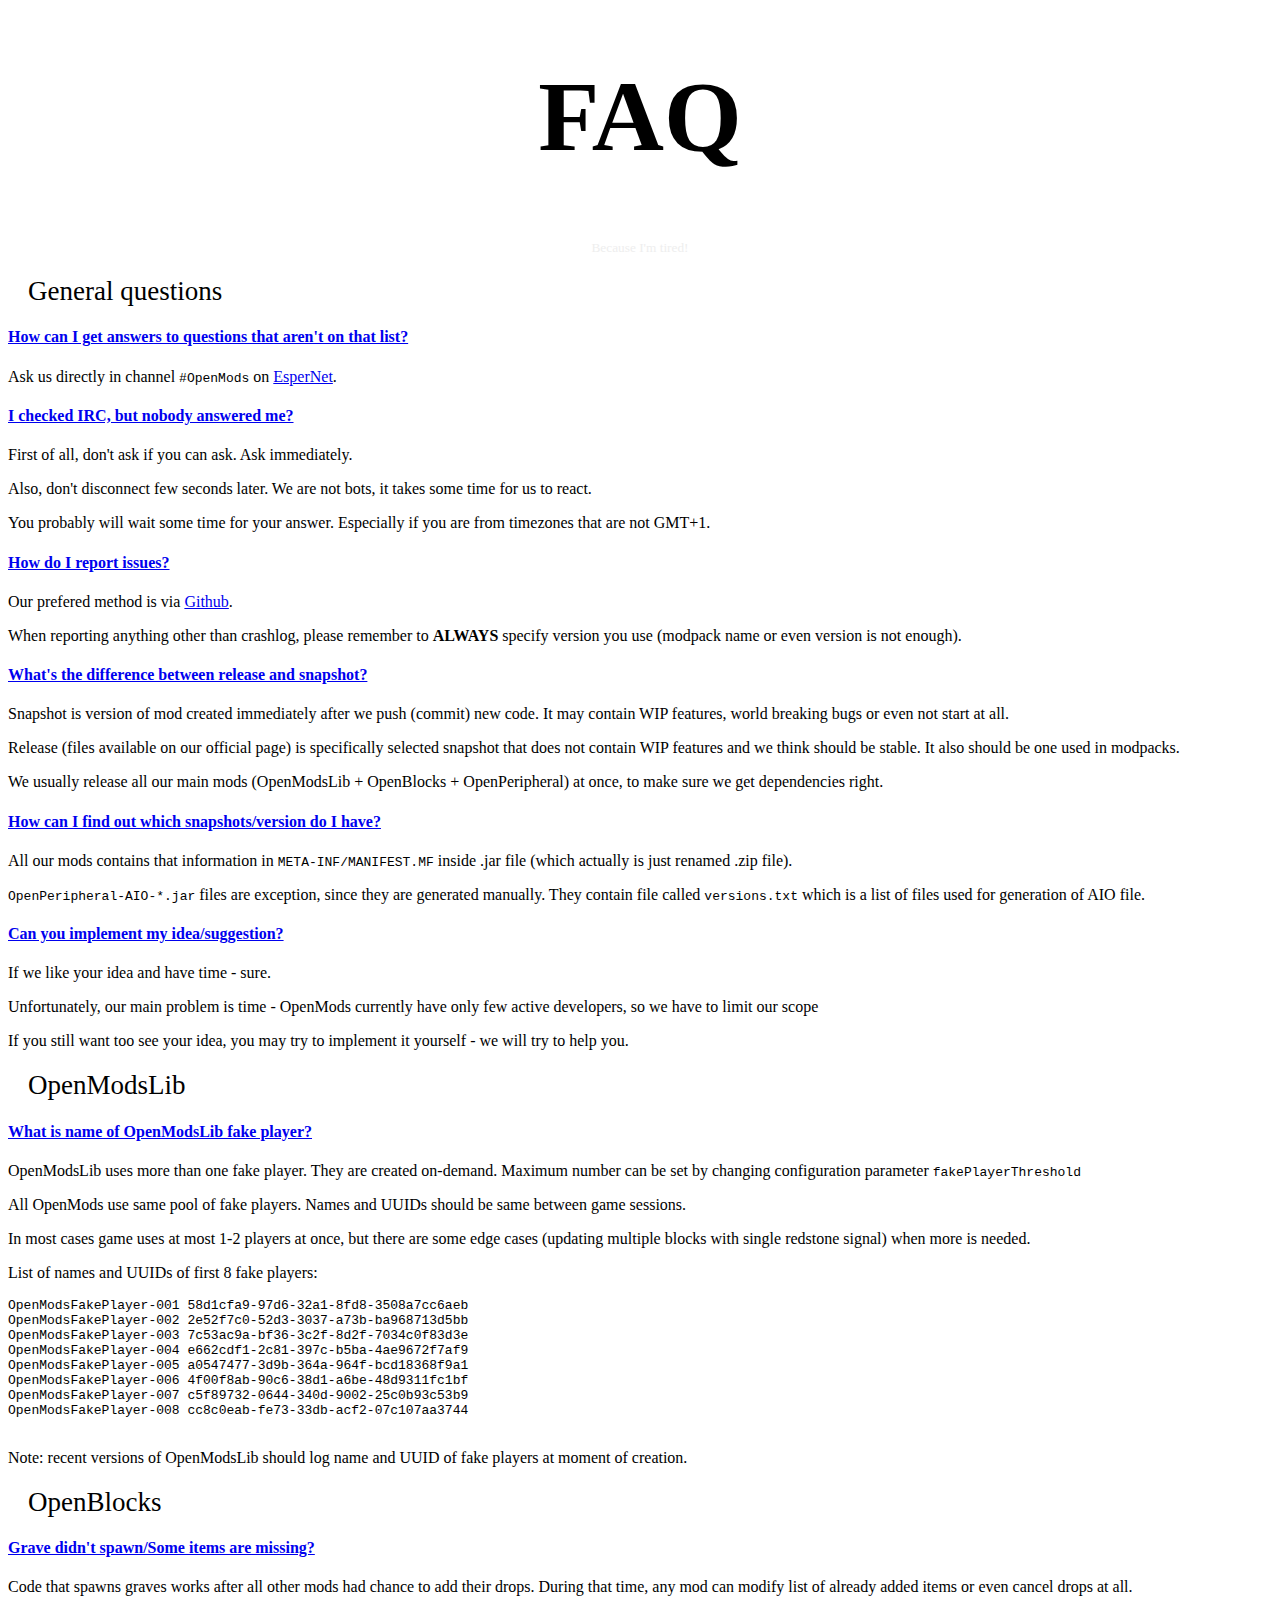
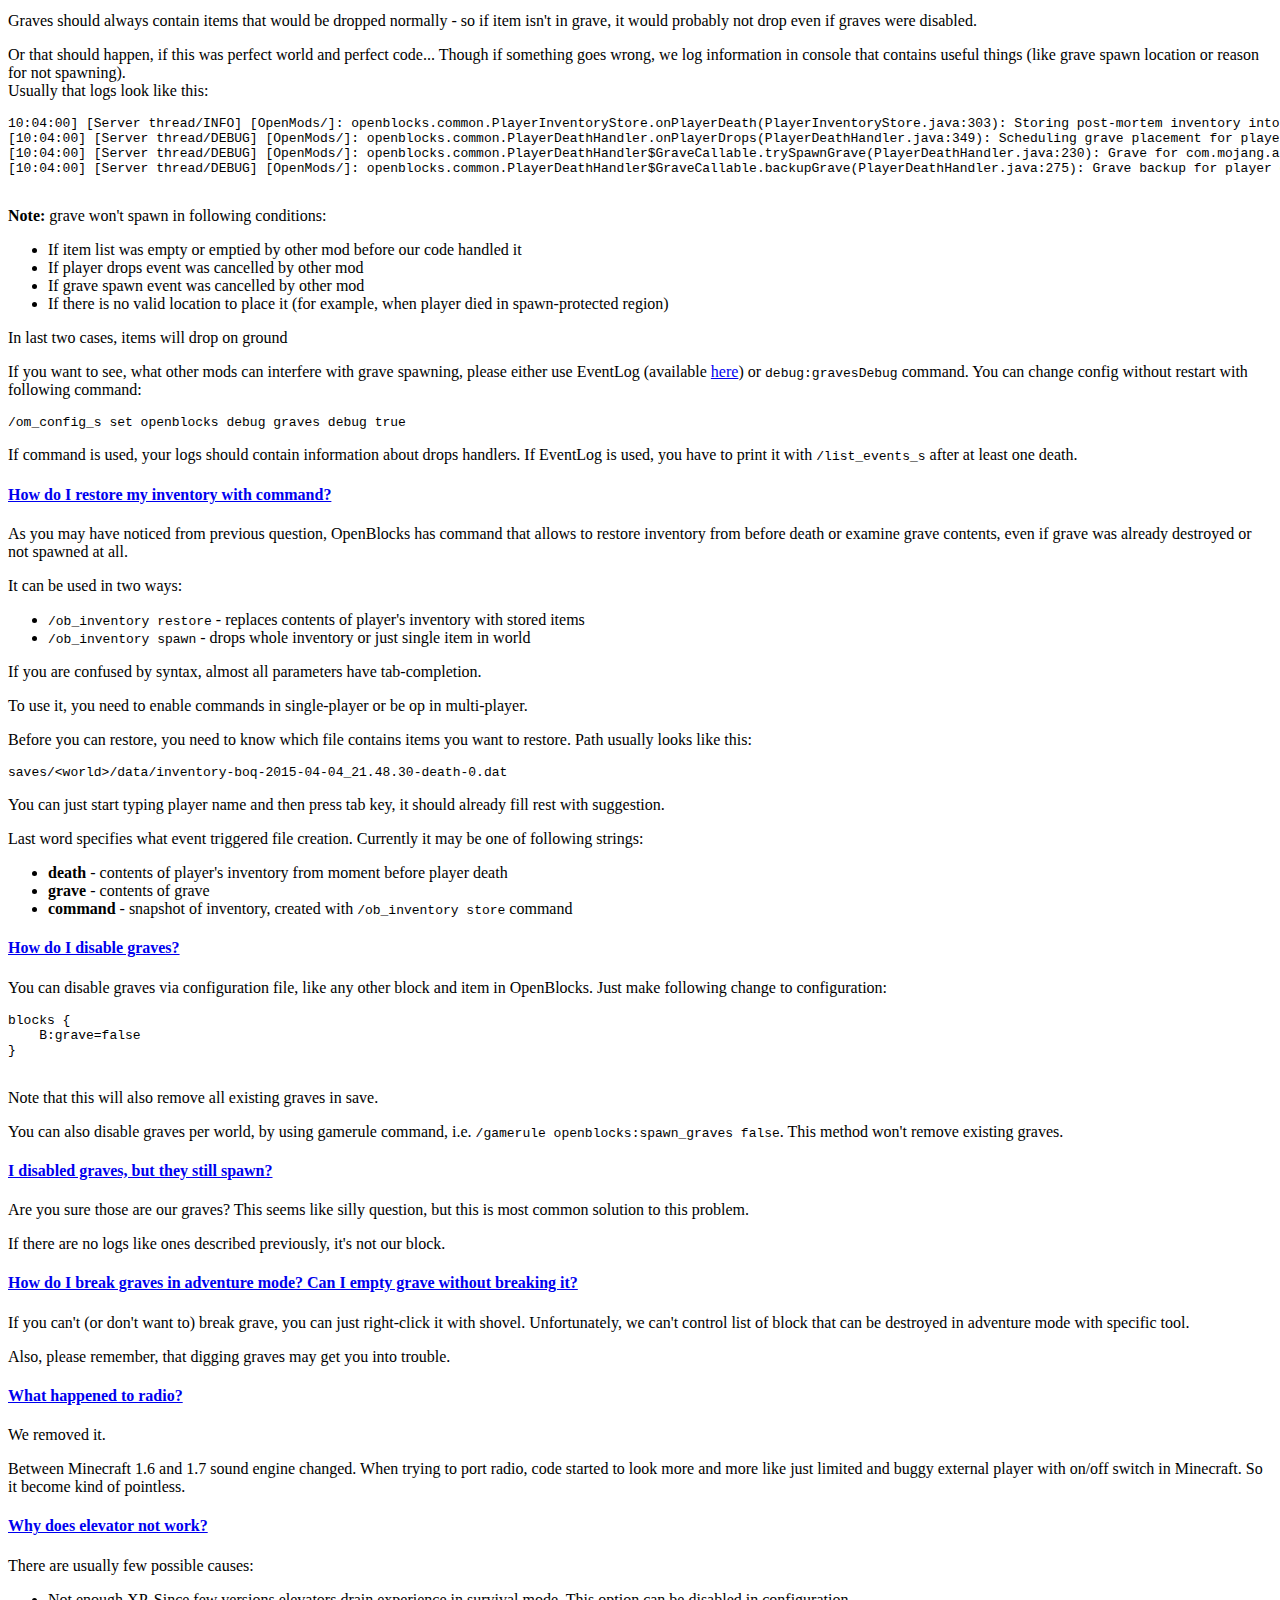
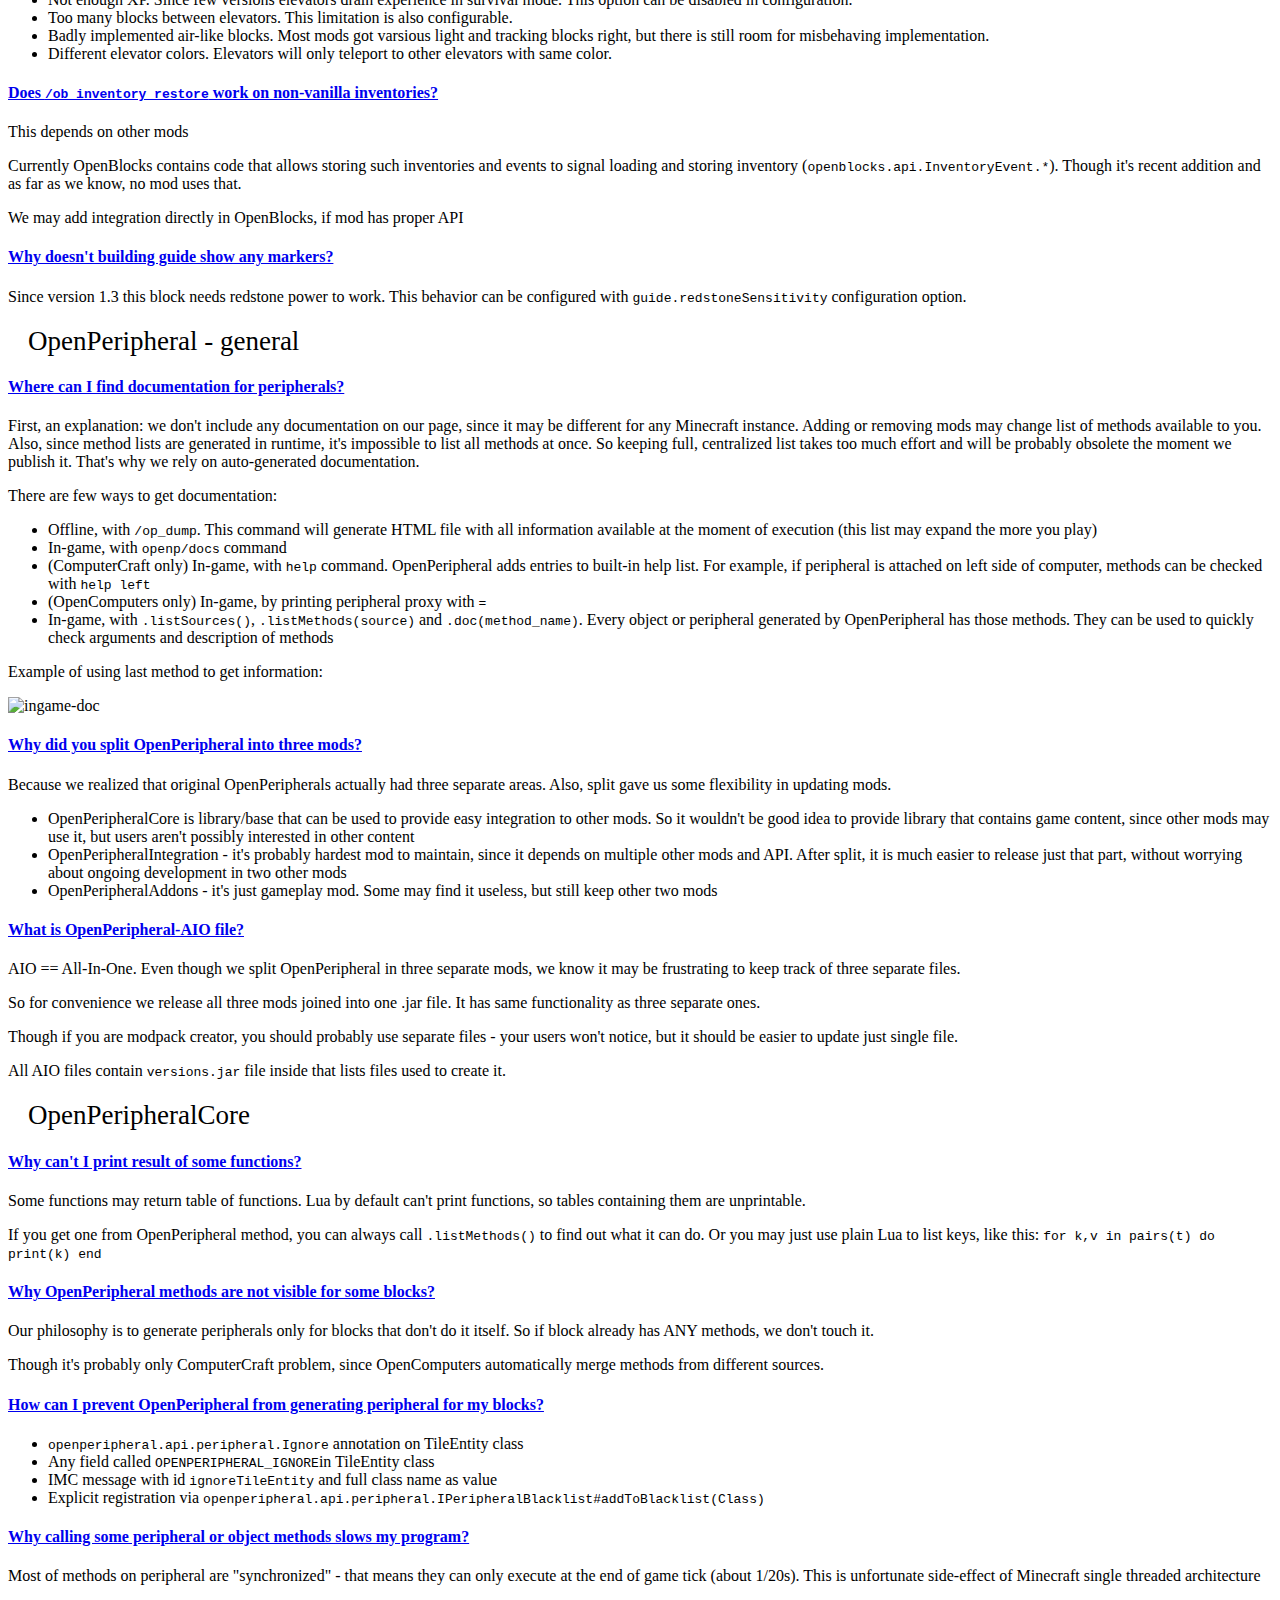
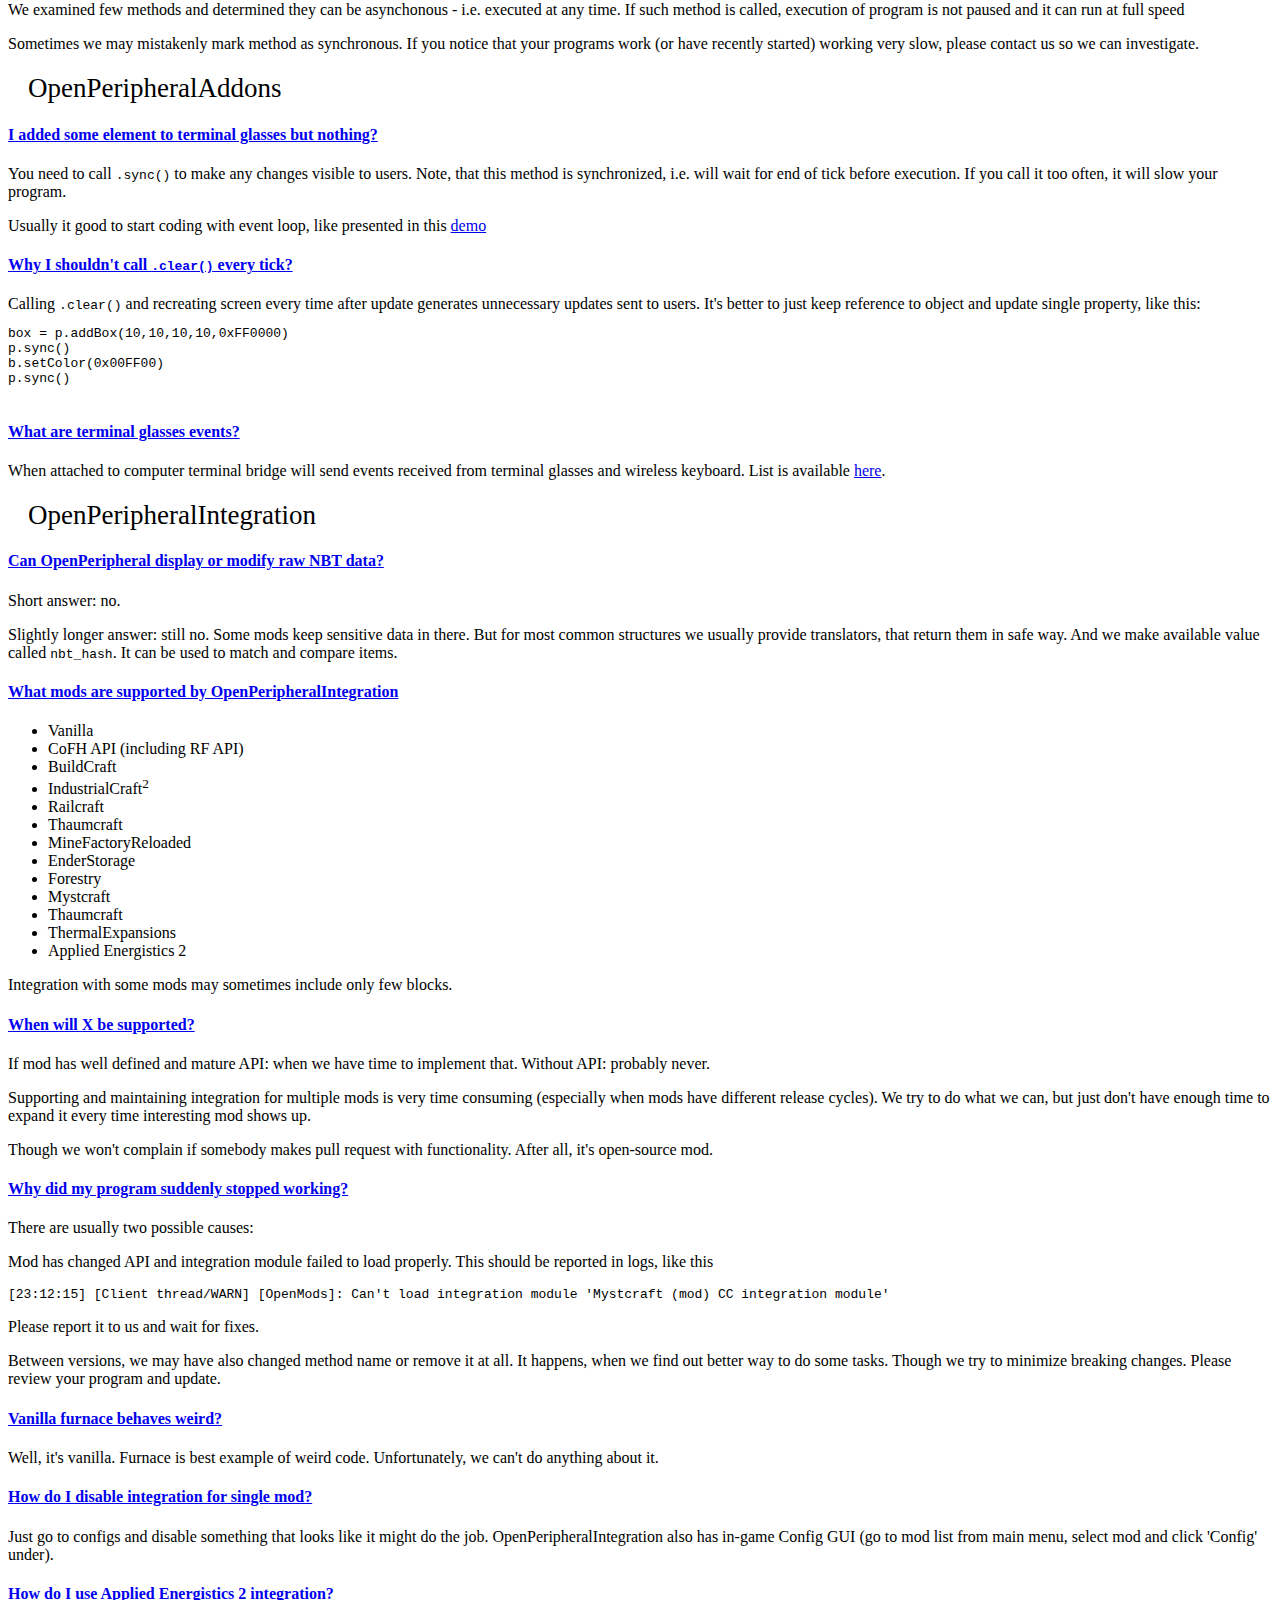
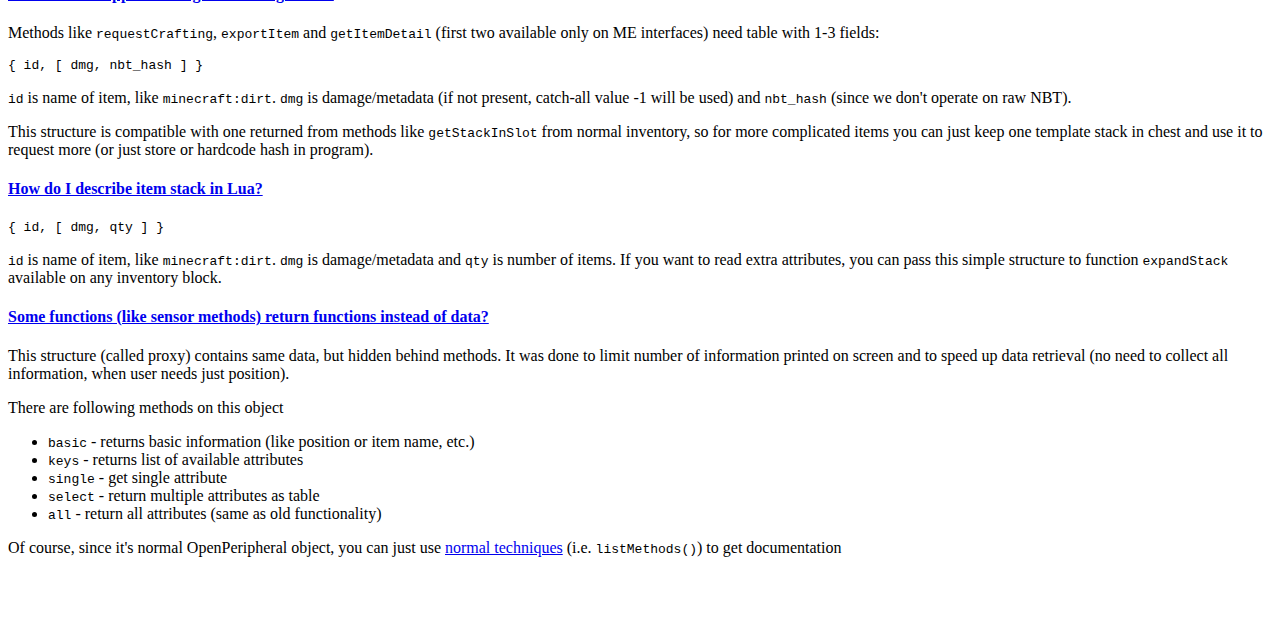
==== commit 19577e6c: "Expand FAQ" ====
--- a/openmods.info/faq.html
+++ b/openmods.info/faq.html
@@ -87,10 +87,23 @@
                 <div class="panel panel-default">
                     <div class="panel-heading">
                         <h4 class="panel-title">
-                            <a class="accordion-toggle collapsed" data-toggle="collapse" data-parent="#accordion" href="#general-4">Can you implement my idea/suggestion?</a>
+                            <a class="accordion-toggle collapsed" data-toggle="collapse" data-parent="#accordion" href="#general-4">How can I find out which snapshots/version do I have?</a>
                         </h4>
                     </div>
                     <div id="general-4" class="panel-collapse collapse">
+                        <div class="panel-body">
+                            <p>All our mods contains that information in <code>META-INF/MANIFEST.MF</code> inside .jar file (which actually is just renamed .zip file).</p>
+                            <p><code>OpenPeripheral-AIO-*.jar</code> files are exception, since they are generated manually. They contain file called <code>versions.txt</code> which is a list of files used for generation of AIO file.</p>
+                        </div>
+                    </div>
+                </div>
+                <div class="panel panel-default">
+                    <div class="panel-heading">
+                        <h4 class="panel-title">
+                            <a class="accordion-toggle collapsed" data-toggle="collapse" data-parent="#accordion" href="#general-5">Can you implement my idea/suggestion?</a>
+                        </h4>
+                    </div>
+                    <div id="general-5" class="panel-collapse collapse">
                         <div class="panel-body">
                             <p>If we like your idea and have time - sure.</p>
                             <p>Unfortunately, our main problem is time - OpenMods currently have only few active developers, so we have to limit our scope <!-- Welp, who am I kidding with all that plurals. "We". Active developerS. Humpf! #BitterOldMan #PleaseDoCodeForMe --></p>
@@ -285,16 +298,28 @@
                         </div>
                     </div>
                 </div>
-
-                <div class="faqHeader">OpenPeripheralCore</div>
-
-                <div class="panel panel-default">
-                    <div class="panel-heading">
-                        <h4 class="panel-title">
-                            <a class="accordion-toggle collapsed" data-toggle="collapse" data-parent="#accordion" href="#op-core-0">Where can I find documentation for peripherals?</a>
-                        </h4>
-                    </div>
-                    <div id="op-core-0" class="panel-collapse collapse">
+                <div class="panel panel-default">
+                    <div class="panel-heading">
+                        <h4 class="panel-title">
+                            <a class="accordion-toggle collapsed" data-toggle="collapse" data-parent="#accordion" href="#ob-8">Why doesn't building guide show any markers?</a>
+                        </h4>
+                    </div>
+                    <div id="ob-8" class="panel-collapse collapse">
+                        <div class="panel-body">
+                            <p>Since version 1.3 this block needs redstone power to work. This behavior can be configured with <code>guide.redstoneSensitivity</code> configuration option.</p>
+                        </div>
+                    </div>
+                </div>
+
+                <div class="faqHeader">OpenPeripheral - general</div>
+
+                <div class="panel panel-default">
+                    <div class="panel-heading">
+                        <h4 class="panel-title">
+                            <a class="accordion-toggle collapsed" data-toggle="collapse" data-parent="#accordion" href="#op-0">Where can I find documentation for peripherals?</a>
+                        </h4>
+                    </div>
+                    <div id="op-0" class="panel-collapse collapse">
                         <div class="panel-body">
                             <p>First, an explanation: we don't include any documentation on our page, since it may be different for any Minecraft instance. Adding or removing mods may change list of methods available to you.
                             Also, since method lists are generated in runtime, it's impossible to list all methods at once.
@@ -316,10 +341,10 @@
                 <div class="panel panel-default">
                     <div class="panel-heading">
                         <h4 class="panel-title">
-                            <a class="accordion-toggle collapsed" data-toggle="collapse" data-parent="#accordion" href="#op-core-1">Why did you split OpenPeripheral into three mods?</a>
-                        </h4>
-                    </div>
-                    <div id="op-core-1" class="panel-collapse collapse">
+                            <a class="accordion-toggle collapsed" data-toggle="collapse" data-parent="#accordion" href="#op-1">Why did you split OpenPeripheral into three mods?</a>
+                        </h4>
+                    </div>
+                    <div id="op-1" class="panel-collapse collapse">
                         <div class="panel-body">
                             <p>Because we <!-- I --> realized that original OpenPeripherals actually had three separate areas. Also, split gave us some flexibility in updating mods.</p>
                             <ul>
@@ -333,10 +358,29 @@
                 <div class="panel panel-default">
                     <div class="panel-heading">
                         <h4 class="panel-title">
-                            <a class="accordion-toggle collapsed" data-toggle="collapse" data-parent="#accordion" href="#op-core-2">Why can't I print result of some functions?</a>
-                        </h4>
-                    </div>
-                    <div id="op-core-2" class="panel-collapse collapse">
+                            <a class="accordion-toggle collapsed" data-toggle="collapse" data-parent="#accordion" href="#op-3">What is OpenPeripheral-AIO file?</a>
+                        </h4>
+                    </div>
+                    <div id="op-3" class="panel-collapse collapse">
+                        <div class="panel-body">
+                            <p>AIO == All-In-One. Even though we split OpenPeripheral in three separate mods, we know it may be frustrating to keep track of three separate files.</p>
+                            <p>So for convenience we release all three mods joined into one .jar file. It has same functionality as three separate ones.</p>
+                            <p>Though if you are modpack creator, you should probably use separate files - your users won't notice, but it should be easier to update just single file.</p>
+                            <p>All AIO files contain <code>versions.jar</code> file inside that lists files used to create it.</p>
+                        </div>
+                    </div>
+                </div>
+
+                <div class="faqHeader">OpenPeripheralCore</div>
+
+
+                <div class="panel panel-default">
+                    <div class="panel-heading">
+                        <h4 class="panel-title">
+                            <a class="accordion-toggle collapsed" data-toggle="collapse" data-parent="#accordion" href="#op-core-0">Why can't I print result of some functions?</a>
+                        </h4>
+                    </div>
+                    <div id="op-core-0" class="panel-collapse collapse">
                         <div class="panel-body">
                             <p>Some functions may return table of functions. Lua by default can't print functions, so tables containing them are unprintable.</p>
                             <p>If you get one from OpenPeripheral method, you can always call <code>.listMethods()</code> to find out what it can do. Or you may just use plain Lua to list keys, like this: <code>for k,v in pairs(t) do print(k) end </code></p>
@@ -346,27 +390,10 @@
                 <div class="panel panel-default">
                     <div class="panel-heading">
                         <h4 class="panel-title">
-                            <a class="accordion-toggle collapsed" data-toggle="collapse" data-parent="#accordion" href="#op-core-3">Can OpenPeripheral display or modify raw NBT data?</a>
-                        </h4>
-                    </div>
-                    <div id="op-core-3" class="panel-collapse collapse">
-                        <div class="panel-body">
-                            <p>Short answer: no.</p>
-                            <p>
-                                Slightly longer answer: still no. Some mods keep sensitive data in there.
-                                But for most common structures we usually provide translators, that return them in safe way.
-                                And we make available value called <code>nbt_hash</code>. It can be used to match and compare items.
-                            </p>
-                        </div>
-                    </div>
-                </div>
-                <div class="panel panel-default">
-                    <div class="panel-heading">
-                        <h4 class="panel-title">
-                            <a class="accordion-toggle collapsed" data-toggle="collapse" data-parent="#accordion" href="#op-core-4">Why OpenPeripheral methods are not visible for some blocks?</a>
-                        </h4>
-                    </div>
-                    <div id="op-core-4" class="panel-collapse collapse">
+                            <a class="accordion-toggle collapsed" data-toggle="collapse" data-parent="#accordion" href="#op-core-1">Why OpenPeripheral methods are not visible for some blocks?</a>
+                        </h4>
+                    </div>
+                    <div id="op-core-1" class="panel-collapse collapse">
                         <div class="panel-body">
                             <p>Our philosophy is to generate peripherals only for blocks that don't do it itself. So if block already has ANY methods, we don't touch it.</p>
                             <p>Though it's probably only ComputerCraft problem, since OpenComputers automatically merge methods from different sources.</p>
@@ -376,10 +403,10 @@
                 <div class="panel panel-default">
                     <div class="panel-heading">
                         <h4 class="panel-title">
-                            <a class="accordion-toggle collapsed" data-toggle="collapse" data-parent="#accordion" href="#op-core-5">How can I prevent OpenPeripheral from generating peripheral for my blocks?</a>
-                        </h4>
-                    </div>
-                    <div id="op-core-5" class="panel-collapse collapse">
+                            <a class="accordion-toggle collapsed" data-toggle="collapse" data-parent="#accordion" href="#op-core-2">How can I prevent OpenPeripheral from generating peripheral for my blocks?</a>
+                        </h4>
+                    </div>
+                    <div id="op-core-2" class="panel-collapse collapse">
                         <div class="panel-body">
                          <ul>
                             <li><code>openperipheral.api.peripheral.Ignore</code> annotation on TileEntity class</li>
@@ -393,10 +420,10 @@
                 <div class="panel panel-default">
                     <div class="panel-heading">
                         <h4 class="panel-title">
-                            <a class="accordion-toggle collapsed" data-toggle="collapse" data-parent="#accordion" href="#op-core-6">Why calling some peripheral or object methods slows my program?</a>
-                        </h4>
-                    </div>
-                    <div id="op-core-6" class="panel-collapse collapse">
+                            <a class="accordion-toggle collapsed" data-toggle="collapse" data-parent="#accordion" href="#op-core-3">Why calling some peripheral or object methods slows my program?</a>
+                        </h4>
+                    </div>
+                    <div id="op-core-3" class="panel-collapse collapse">
                         <div class="panel-body">
                         <p>Most of methods on peripheral are "synchronized" - that means they can only execute at the end of game tick (about 1/20s). This is unfortunate side-effect of Minecraft single threaded architecture</p>
                         <p>We examined few methods and determined they can be asynchonous - i.e. executed at any time. If such method is called, execution of program is not paused and it can run at full speed</p>
@@ -458,10 +485,28 @@
                 <div class="panel panel-default">
                     <div class="panel-heading">
                         <h4 class="panel-title">
-                            <a class="accordion-toggle collapsed" data-toggle="collapse" data-parent="#accordion" href="#op-integration-0">What mods are supported by OpenPeripheralIntegration</a>
+                            <a class="accordion-toggle collapsed" data-toggle="collapse" data-parent="#accordion" href="#op-integration-0">Can OpenPeripheral display or modify raw NBT data?</a>
                         </h4>
                     </div>
                     <div id="op-integration-0" class="panel-collapse collapse">
+                        <div class="panel-body">
+                            <p>Short answer: no.</p>
+                            <p>
+                                Slightly longer answer: still no. Some mods keep sensitive data in there.
+                                But for most common structures we usually provide translators, that return them in safe way.
+                                And we make available value called <code>nbt_hash</code>. It can be used to match and compare items.
+                            </p>
+                        </div>
+                    </div>
+                </div>
+
+                <div class="panel panel-default">
+                    <div class="panel-heading">
+                        <h4 class="panel-title">
+                            <a class="accordion-toggle collapsed" data-toggle="collapse" data-parent="#accordion" href="#op-integration-1">What mods are supported by OpenPeripheralIntegration</a>
+                        </h4>
+                    </div>
+                    <div id="op-integration-1" class="panel-collapse collapse">
                         <div class="panel-body">
                             <ul>
                                 <li>Vanilla</li>
@@ -485,10 +530,10 @@
                 <div class="panel panel-default">
                     <div class="panel-heading">
                         <h4 class="panel-title">
-                            <a class="accordion-toggle collapsed" data-toggle="collapse" data-parent="#accordion" href="#op-integration-1">When will X be supported?</a>
-                        </h4>
-                    </div>
-                    <div id="op-integration-1" class="panel-collapse collapse">
+                            <a class="accordion-toggle collapsed" data-toggle="collapse" data-parent="#accordion" href="#op-integration-2">When will X be supported?</a>
+                        </h4>
+                    </div>
+                    <div id="op-integration-2" class="panel-collapse collapse">
                         <div class="panel-body">
                             <p>If mod has well defined and mature API: when we have time to implement that. Without API: probably never.</p>
                             <p>Supporting and maintaining integration for multiple mods is very time consuming (especially when mods have different release cycles).
@@ -500,10 +545,10 @@
                 <div class="panel panel-default">
                     <div class="panel-heading">
                         <h4 class="panel-title">
-                            <a class="accordion-toggle collapsed" data-toggle="collapse" data-parent="#accordion" href="#op-integration-2">Why did my program suddenly stopped working?</a>
-                        </h4>
-                    </div>
-                    <div id="op-integration-2" class="panel-collapse collapse">
+                            <a class="accordion-toggle collapsed" data-toggle="collapse" data-parent="#accordion" href="#op-integration-3">Why did my program suddenly stopped working?</a>
+                        </h4>
+                    </div>
+                    <div id="op-integration-3" class="panel-collapse collapse">
                         <div class="panel-body">
                             <p>There are usually two possible causes:</p>
                             <p>Mod has changed API and integration module failed to load properly. This should be reported in logs, like this</p>
@@ -516,10 +561,10 @@
                 <div class="panel panel-default">
                     <div class="panel-heading">
                         <h4 class="panel-title">
-                            <a class="accordion-toggle collapsed" data-toggle="collapse" data-parent="#accordion" href="#op-integration-3">Vanilla furnace behaves weird?</a>
-                        </h4>
-                    </div>
-                    <div id="op-integration-3" class="panel-collapse collapse">
+                            <a class="accordion-toggle collapsed" data-toggle="collapse" data-parent="#accordion" href="#op-integration-4">Vanilla furnace behaves weird?</a>
+                        </h4>
+                    </div>
+                    <div id="op-integration-4" class="panel-collapse collapse">
                         <div class="panel-body">
                             Well, it's vanilla. Furnace is best example of weird code<!-- this is what we professionals call 'notch code' -->. Unfortunately, we can't do anything about it.
                         </div>
@@ -528,10 +573,10 @@
                 <div class="panel panel-default">
                     <div class="panel-heading">
                         <h4 class="panel-title">
-                            <a class="accordion-toggle collapsed" data-toggle="collapse" data-parent="#accordion" href="#op-integration-4">How do I disable integration for single mod?</a>
-                        </h4>
-                    </div>
-                    <div id="op-integration-4" class="panel-collapse collapse">
+                            <a class="accordion-toggle collapsed" data-toggle="collapse" data-parent="#accordion" href="#op-integration-5">How do I disable integration for single mod?</a>
+                        </h4>
+                    </div>
+                    <div id="op-integration-5" class="panel-collapse collapse">
                         <div class="panel-body">
                             Just go to configs and disable something that looks like it might do the job. OpenPeripheralIntegration also has in-game Config GUI (go to mod list from main menu, select mod and click 'Config' under).
                         </div>
@@ -540,10 +585,10 @@
                 <div class="panel panel-default">
                     <div class="panel-heading">
                         <h4 class="panel-title">
-                            <a class="accordion-toggle collapsed" data-toggle="collapse" data-parent="#accordion" href="#op-integration-5">How do I use Applied Energistics 2 integration?</a>
-                        </h4>
-                    </div>
-                    <div id="op-integration-5" class="panel-collapse collapse">
+                            <a class="accordion-toggle collapsed" data-toggle="collapse" data-parent="#accordion" href="#op-integration-6">How do I use Applied Energistics 2 integration?</a>
+                        </h4>
+                    </div>
+                    <div id="op-integration-6" class="panel-collapse collapse">
                         <div class="panel-body">
                             <p>Methods like <code>requestCrafting</code>, <code>exportItem</code> and <code>getItemDetail</code> (first two available only on ME interfaces) need table with 1-3 fields:</p>
                             <pre>{ id, [ dmg, nbt_hash ] }</pre>
@@ -555,10 +600,10 @@
                 <div class="panel panel-default">
                     <div class="panel-heading">
                         <h4 class="panel-title">
-                            <a class="accordion-toggle collapsed" data-toggle="collapse" data-parent="#accordion" href="#op-integration-6">How do I describe item stack in Lua?</a>
-                        </h4>
-                    </div>
-                    <div id="op-integration-6" class="panel-collapse collapse">
+                            <a class="accordion-toggle collapsed" data-toggle="collapse" data-parent="#accordion" href="#op-integration-7">How do I describe item stack in Lua?</a>
+                        </h4>
+                    </div>
+                    <div id="op-integration-7" class="panel-collapse collapse">
                         <div class="panel-body">
                             <pre>{ id, [ dmg, qty ] }</pre>
                              <p> <code>id</code> is name of item, like <code>minecraft:dirt</code>. <code>dmg</code> is damage/metadata and <code>qty</code> is number of items. If you want to read extra attributes, you can pass this simple structure to function <code>expandStack</code> available on any inventory block.</p>
@@ -568,10 +613,10 @@
                 <div class="panel panel-default">
                     <div class="panel-heading">
                         <h4 class="panel-title">
-                            <a class="accordion-toggle collapsed" data-toggle="collapse" data-parent="#accordion" href="#op-integration-7">Some functions (like sensor methods) return functions instead of data?</a>
-                        </h4>
-                    </div>
-                    <div id="op-integration-7" class="panel-collapse collapse">
+                            <a class="accordion-toggle collapsed" data-toggle="collapse" data-parent="#accordion" href="#op-integration-8">Some functions (like sensor methods) return functions instead of data?</a>
+                        </h4>
+                    </div>
+                    <div id="op-integration-8" class="panel-collapse collapse">
                         <div class="panel-body">
                             <p>This structure (called proxy) contains same data, but hidden behind methods. It was done to limit number of information printed on screen and to speed up data retrieval (no need to collect all information, when user needs just position).</p>
                             <p>There are following methods on this object</p>
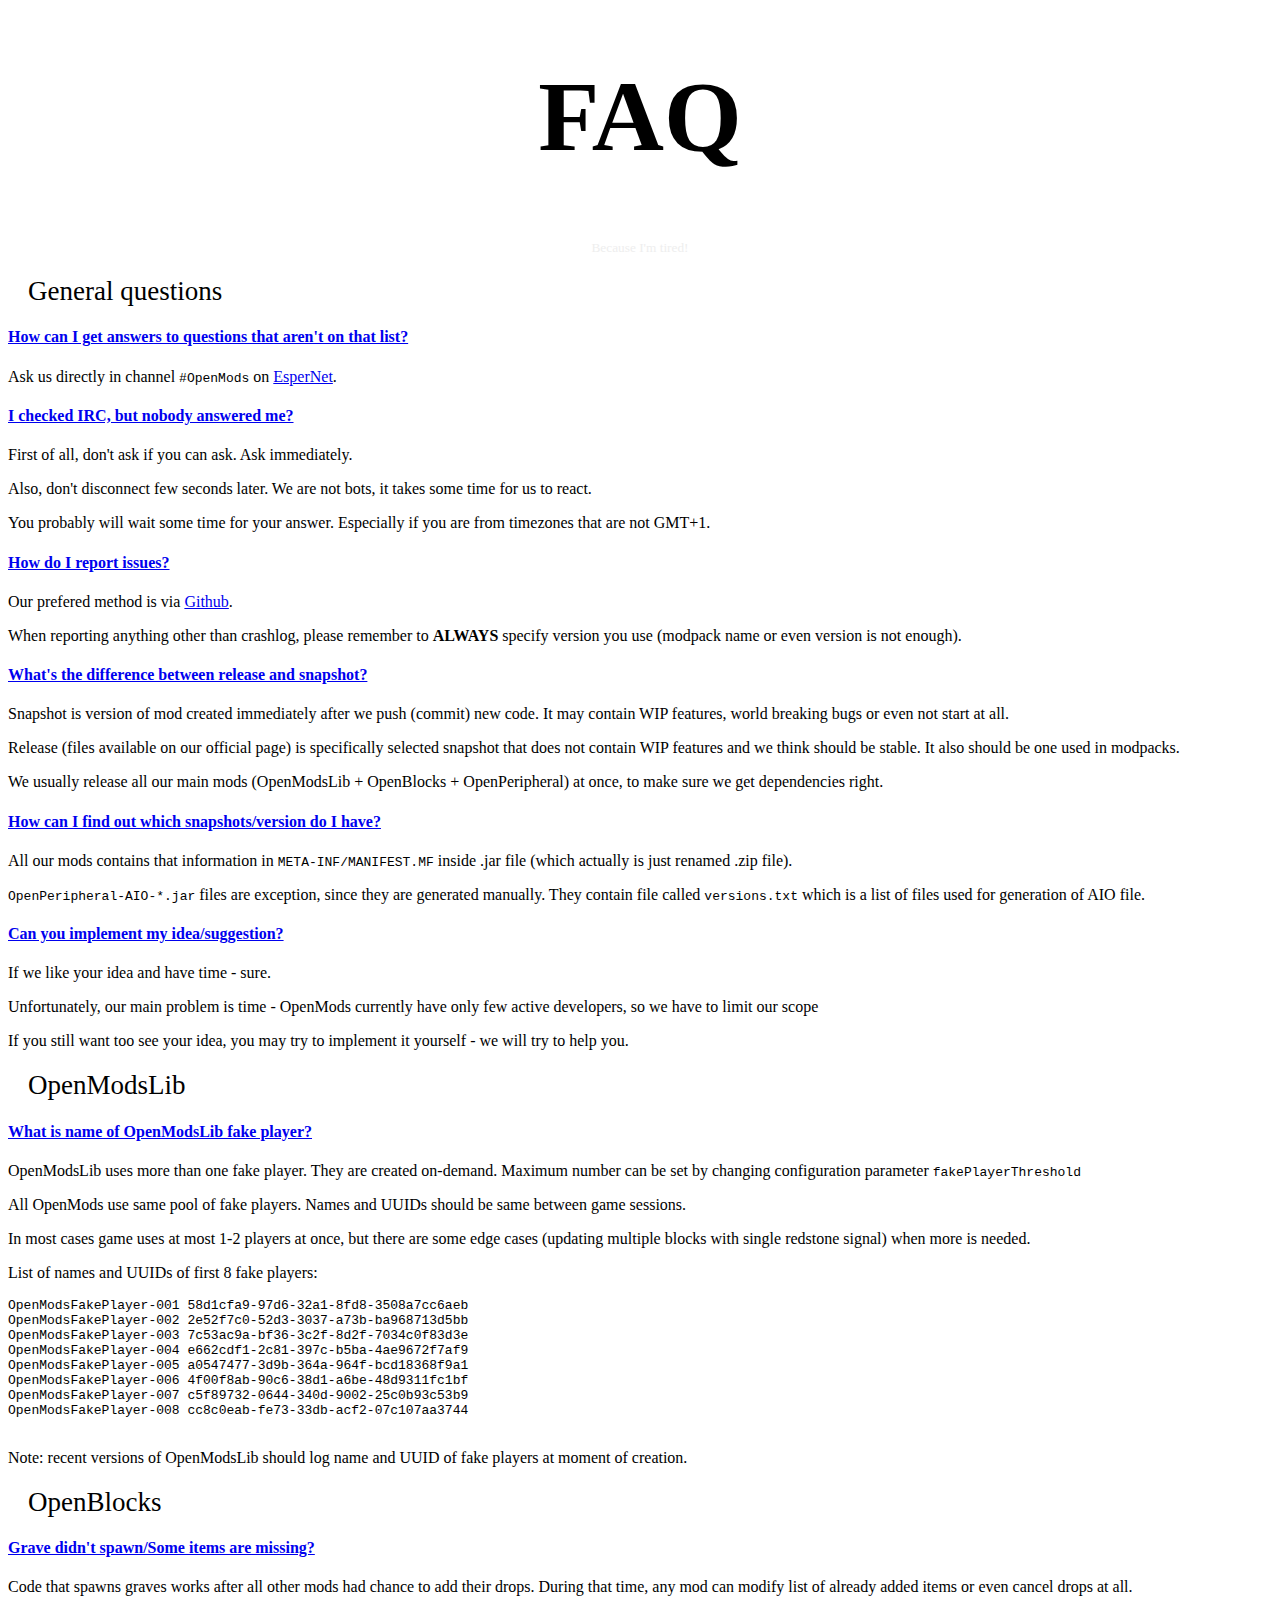
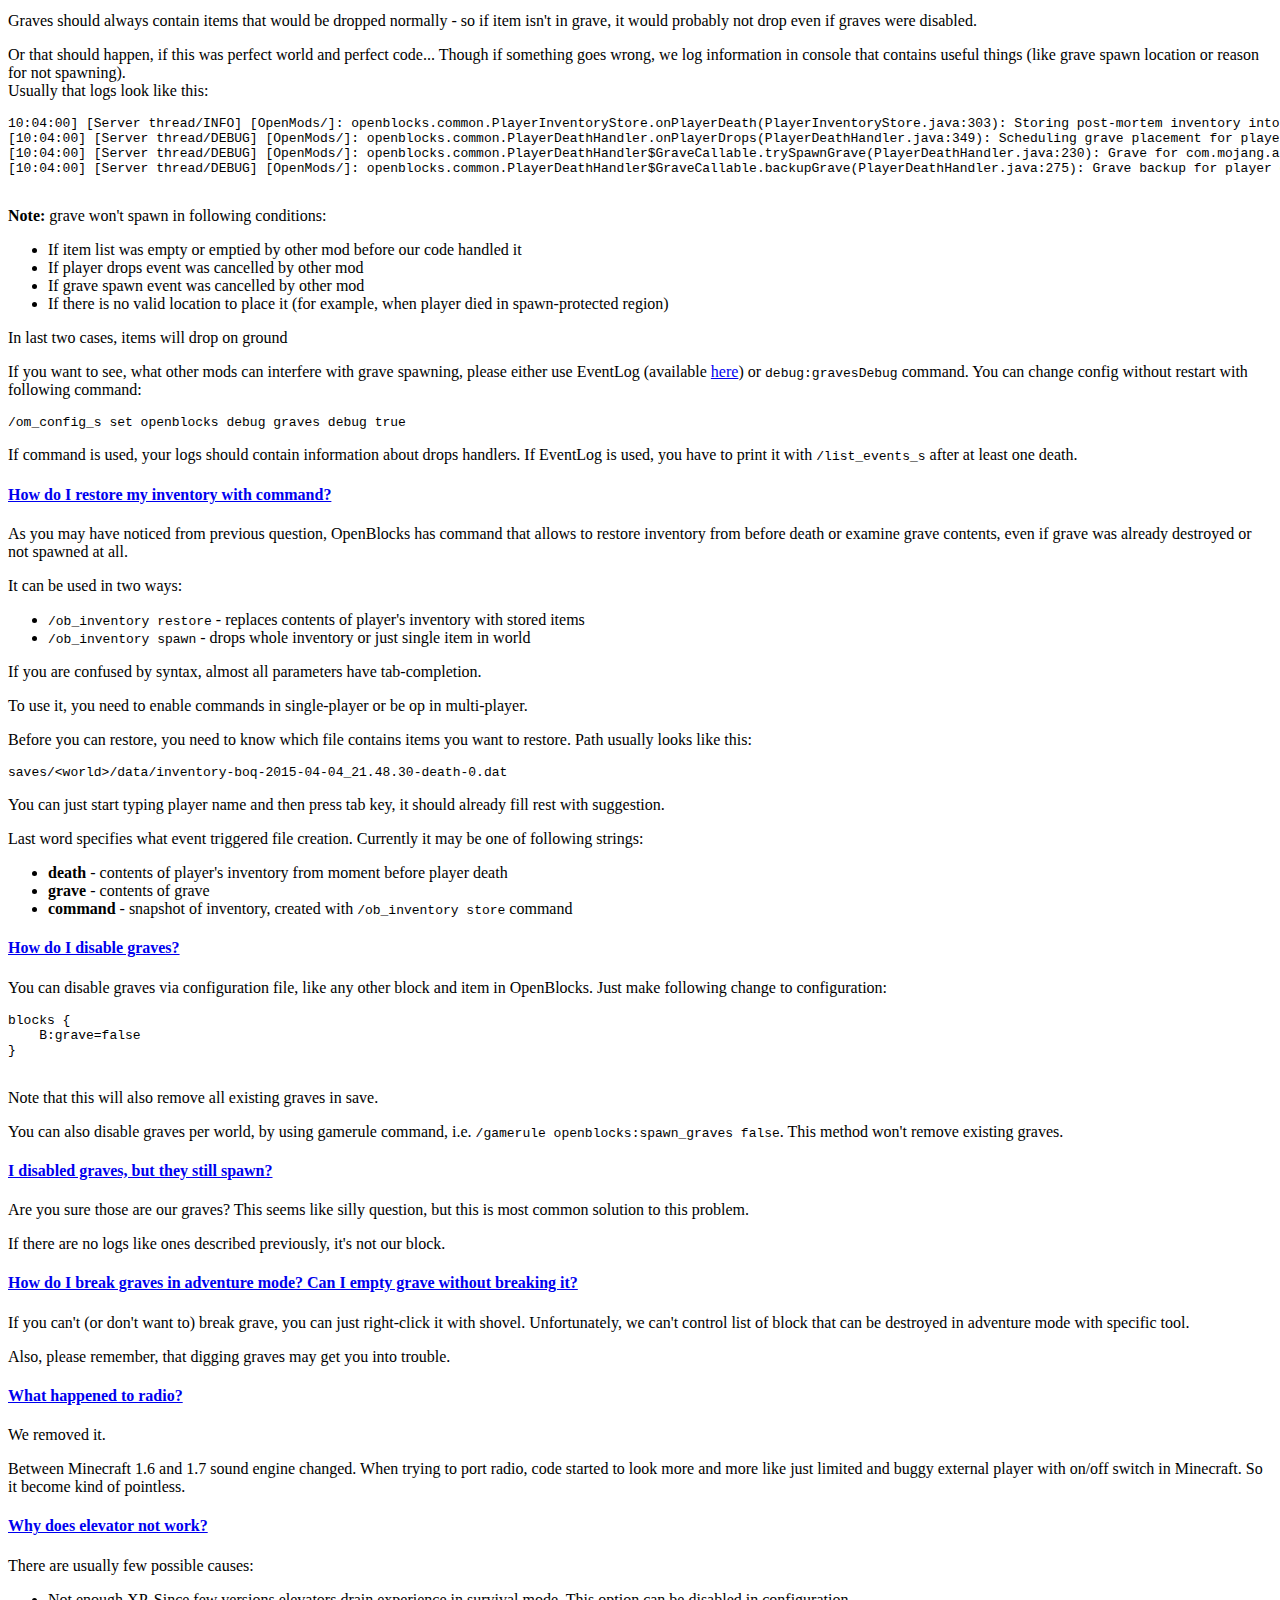
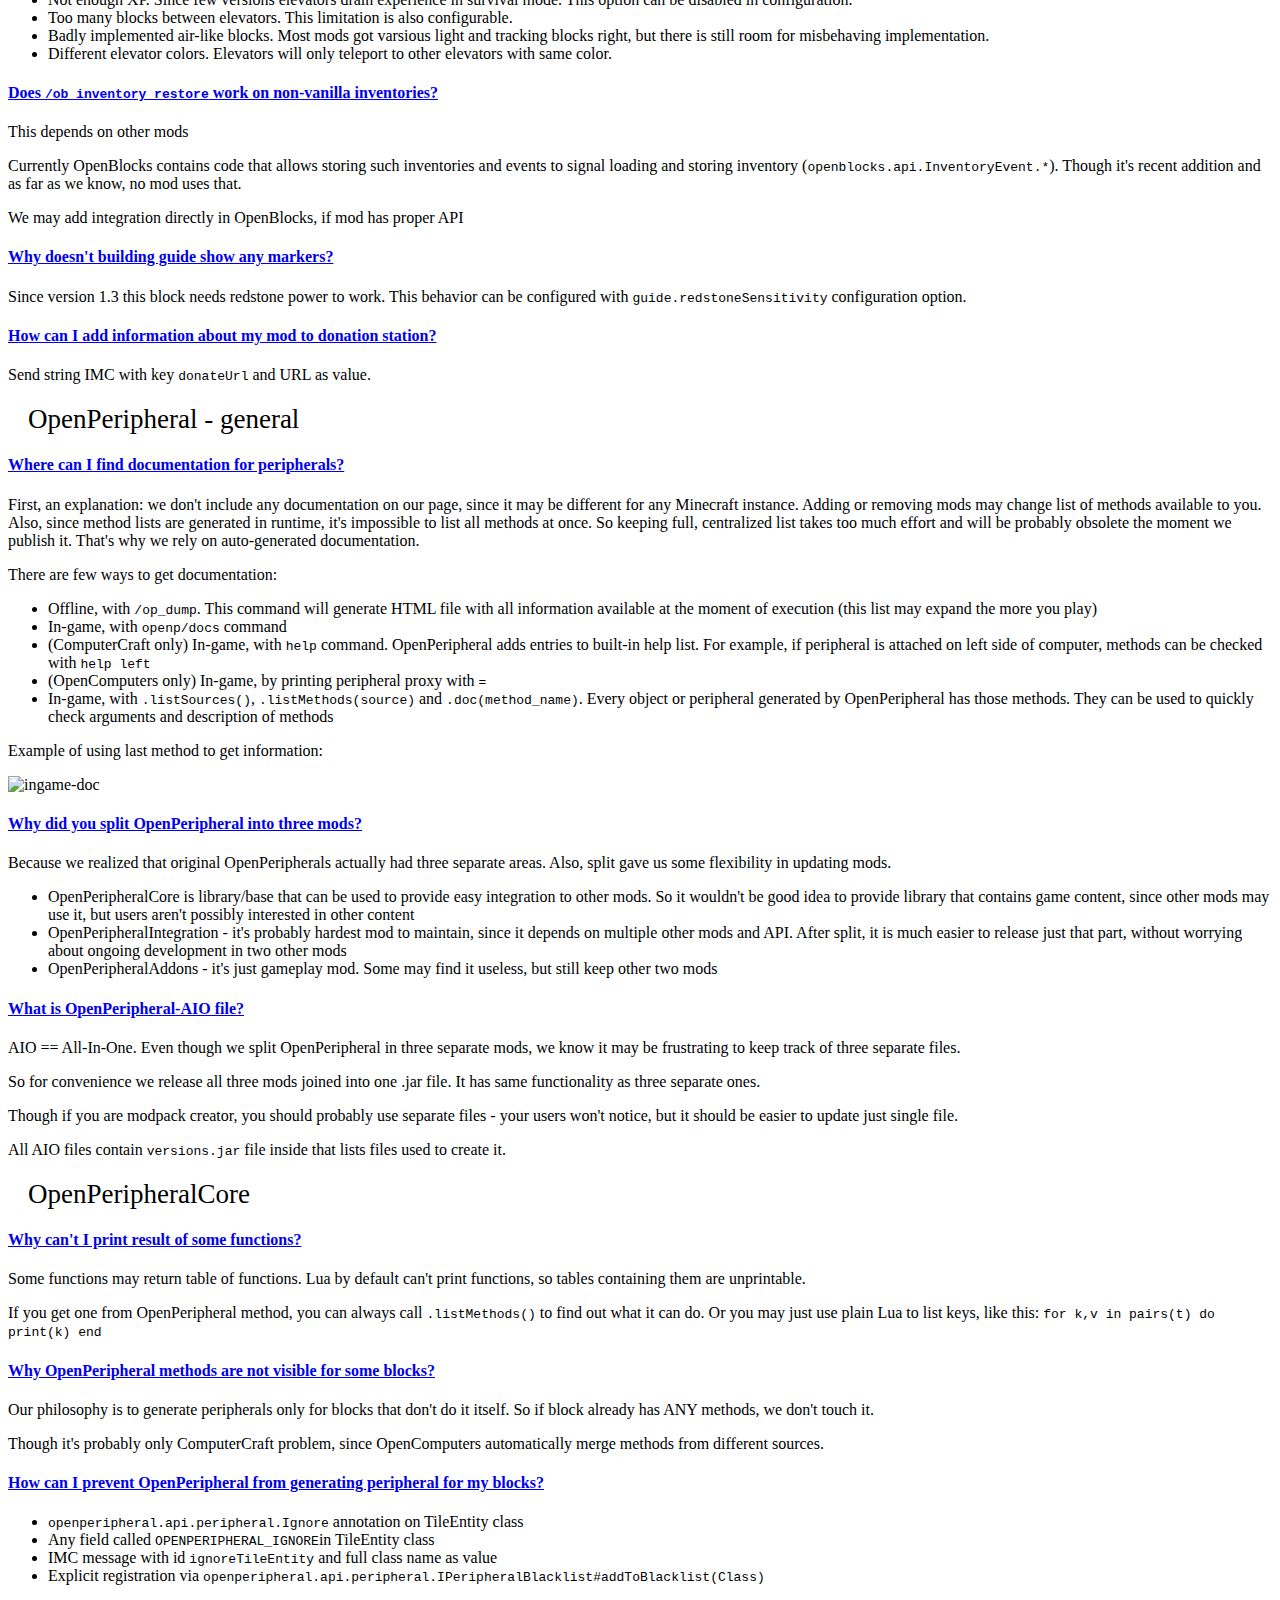
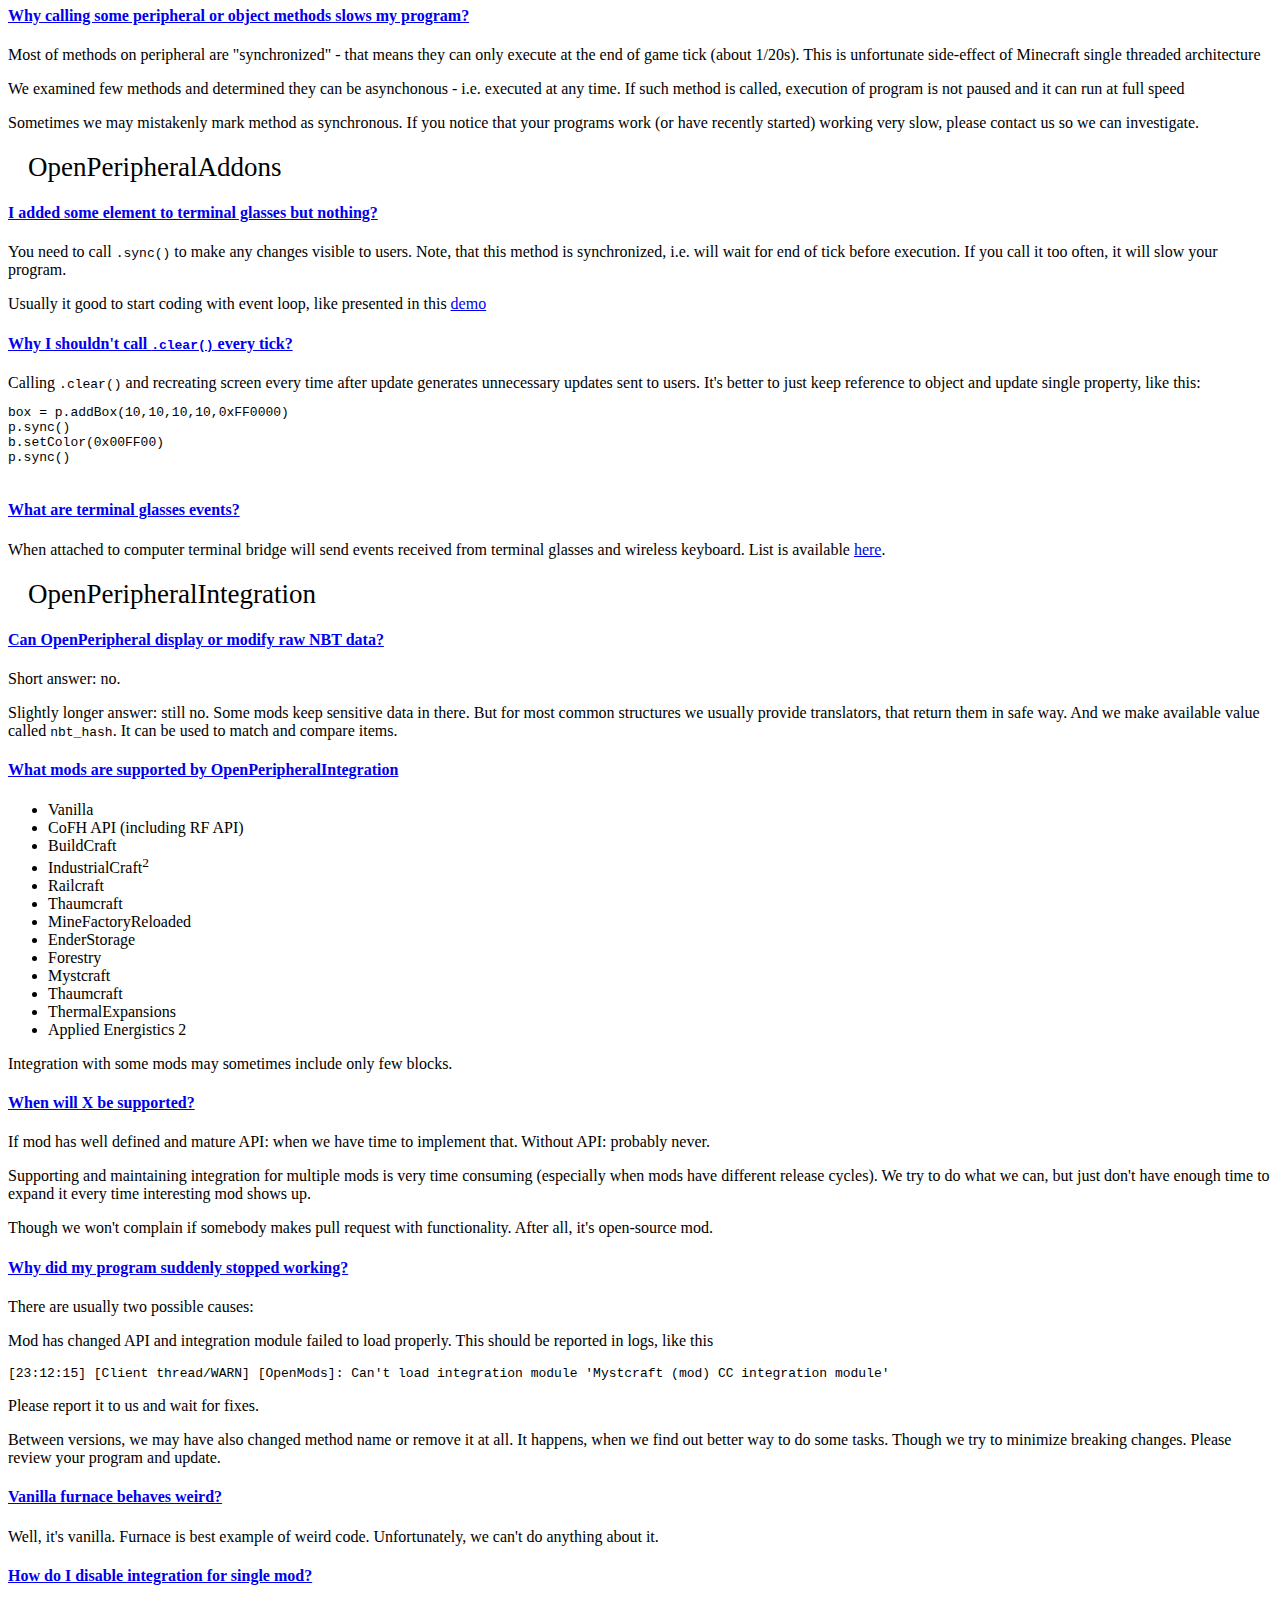
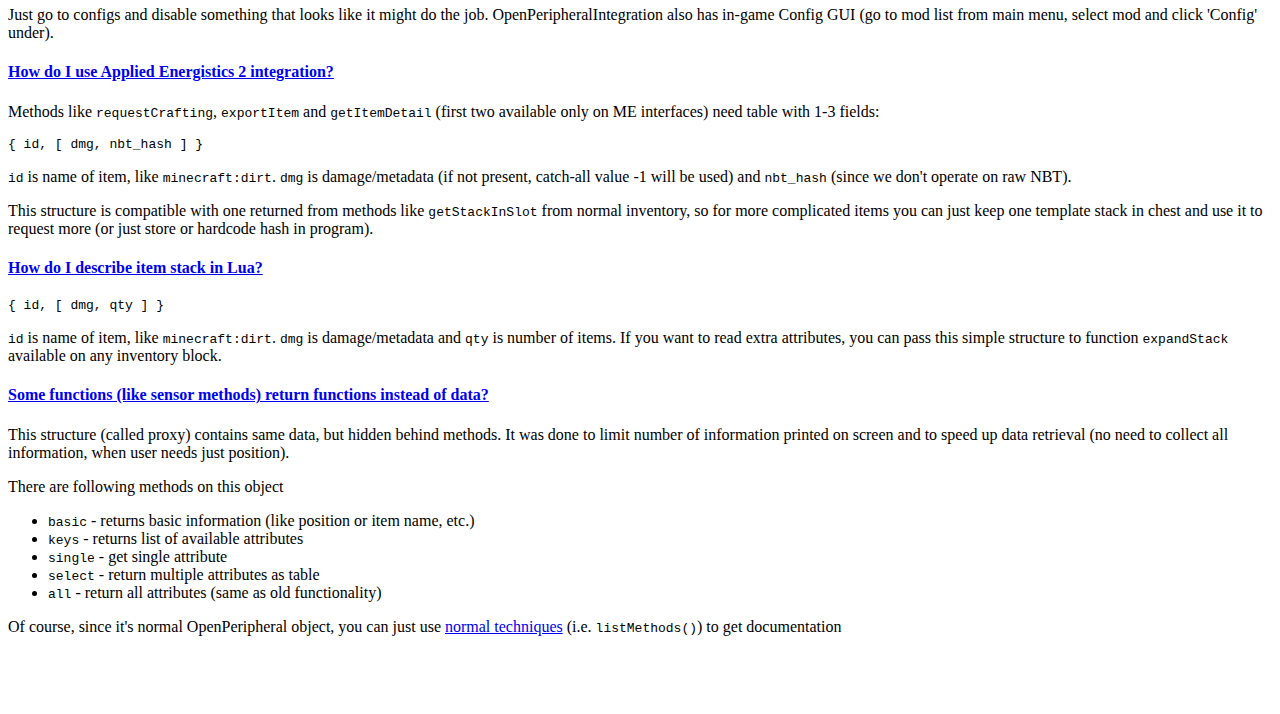
==== commit 1987f295: "Expand FAQ" ====
--- a/openmods.info/faq.html
+++ b/openmods.info/faq.html
@@ -310,6 +310,18 @@
                         </div>
                     </div>
                 </div>
+                <div class="panel panel-default">
+                    <div class="panel-heading">
+                        <h4 class="panel-title">
+                            <a class="accordion-toggle collapsed" data-toggle="collapse" data-parent="#accordion" href="#ob-9">How can I add information about my mod to donation station?</a>
+                        </h4>
+                    </div>
+                    <div id="ob-9" class="panel-collapse collapse">
+                        <div class="panel-body">
+                            <p>Send string IMC with key <code>donateUrl</code> and URL as value.</p>
+                        </div>
+                    </div>
+                </div>
 
                 <div class="faqHeader">OpenPeripheral - general</div>
 
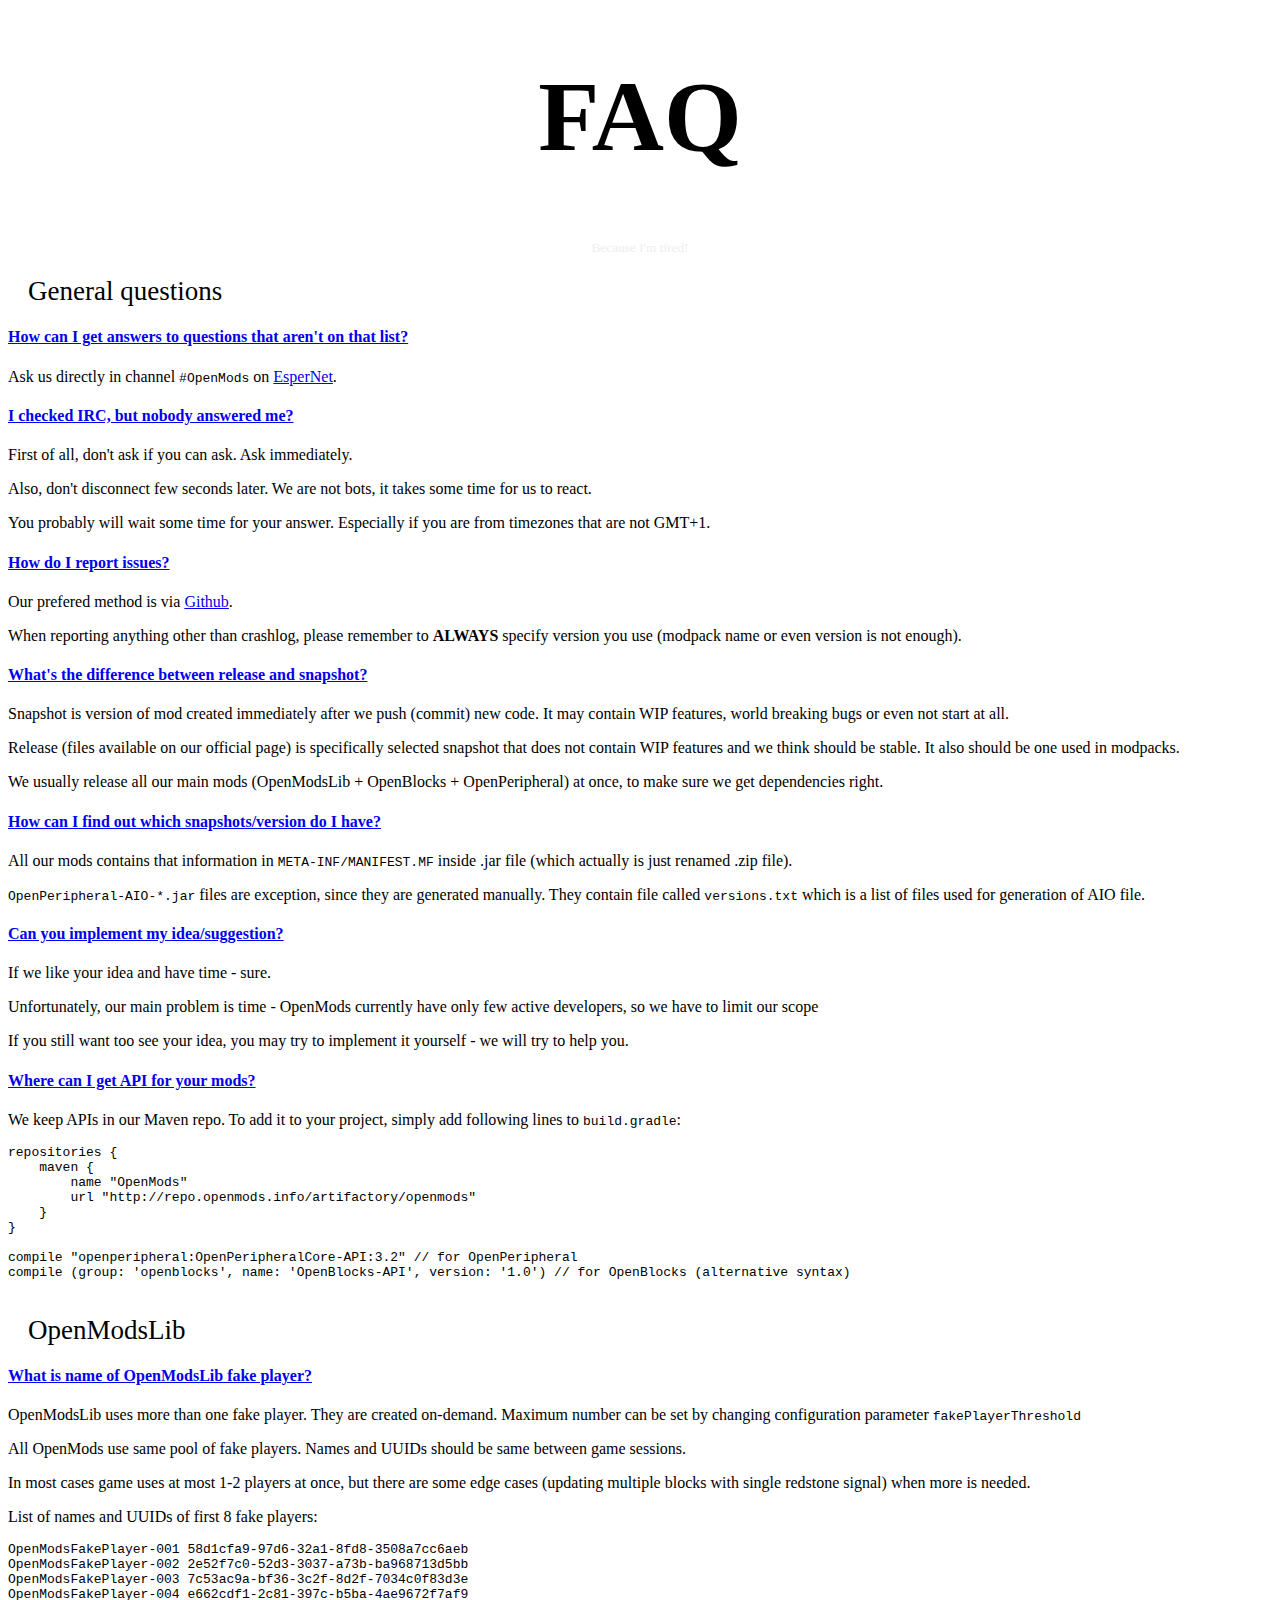
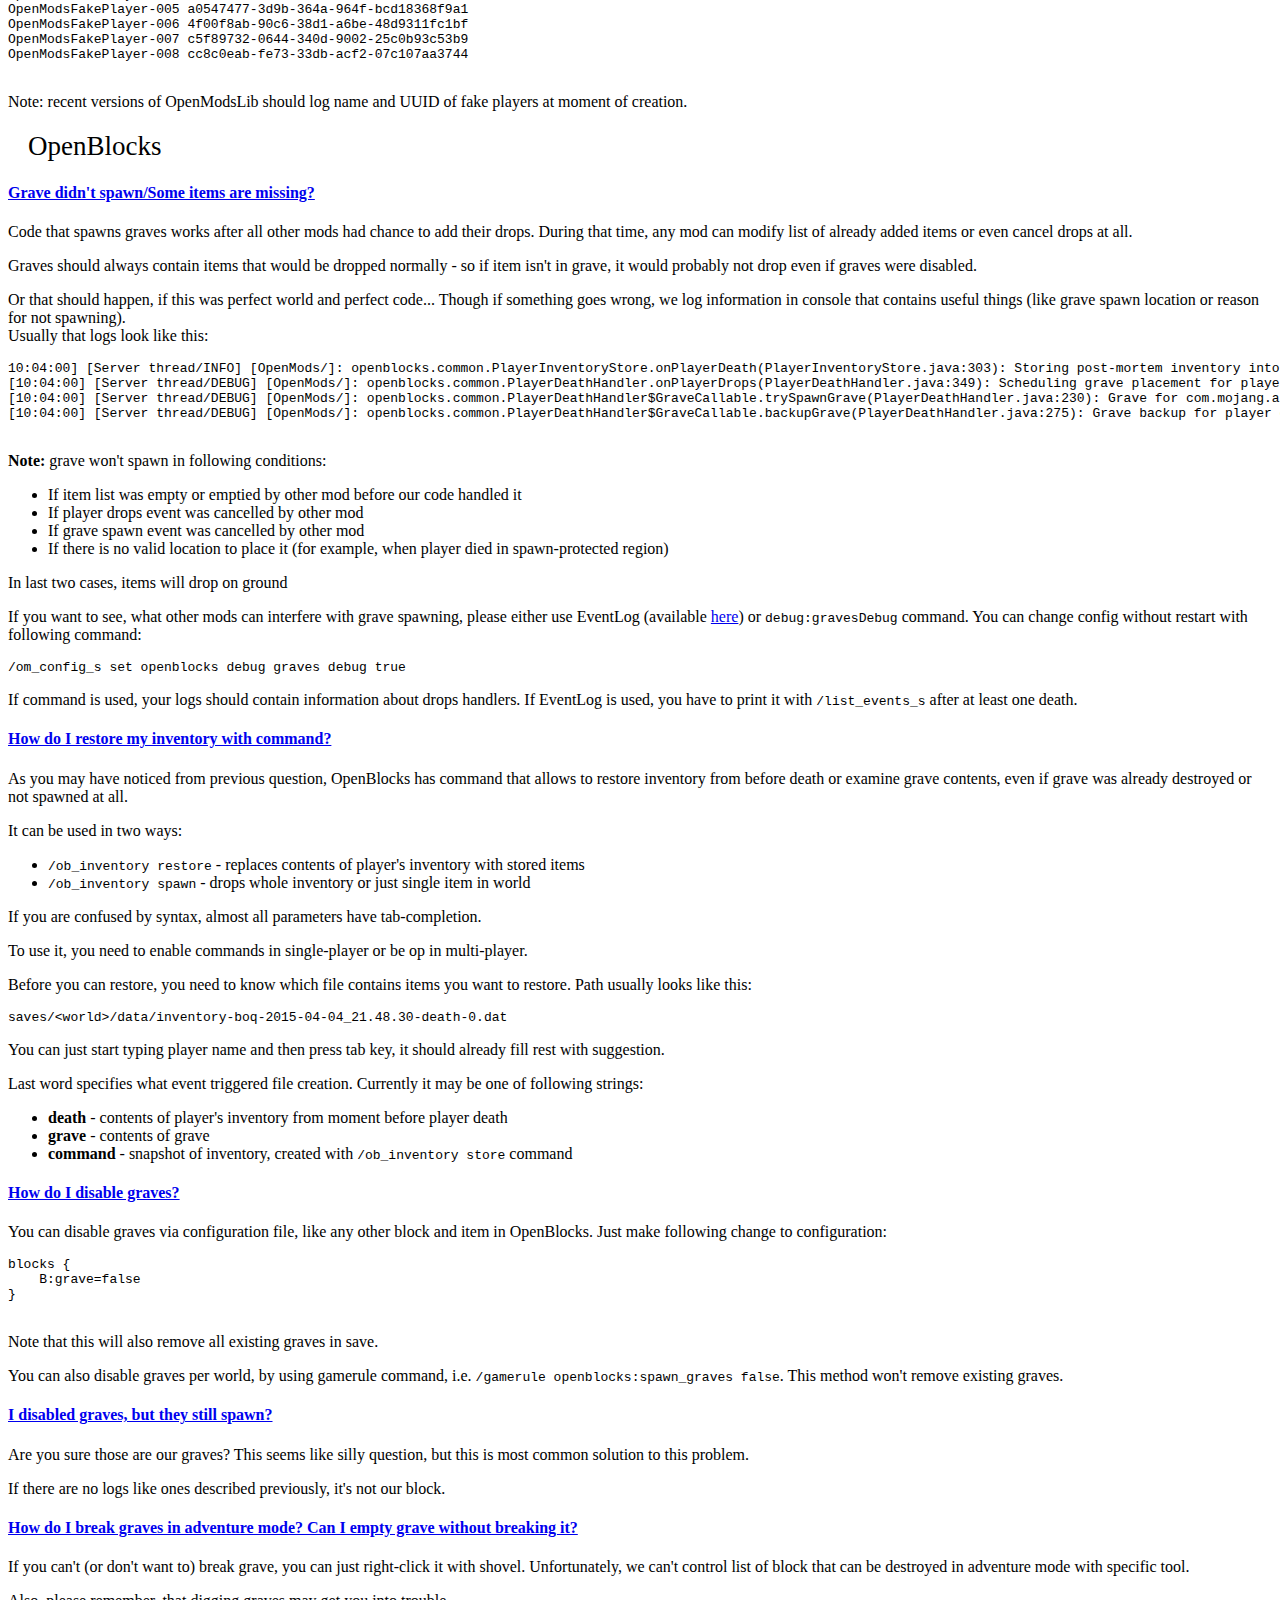
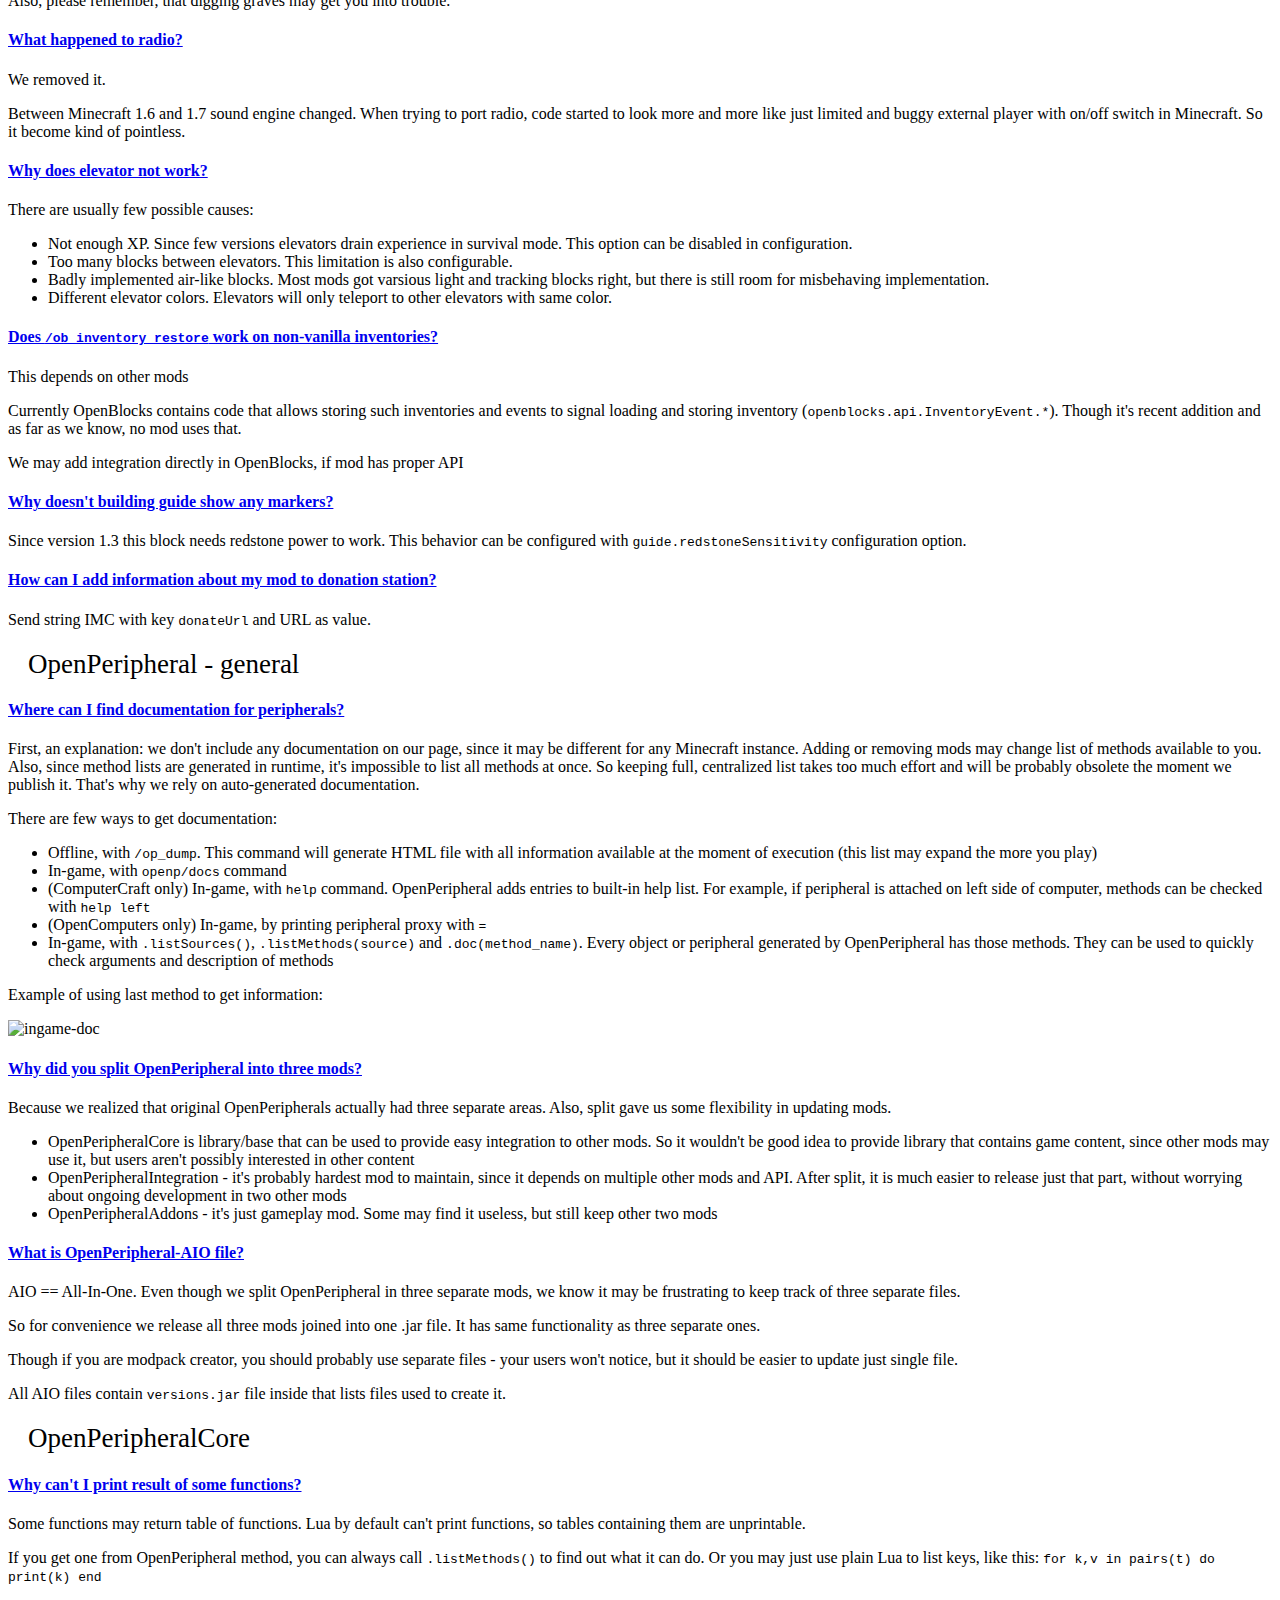
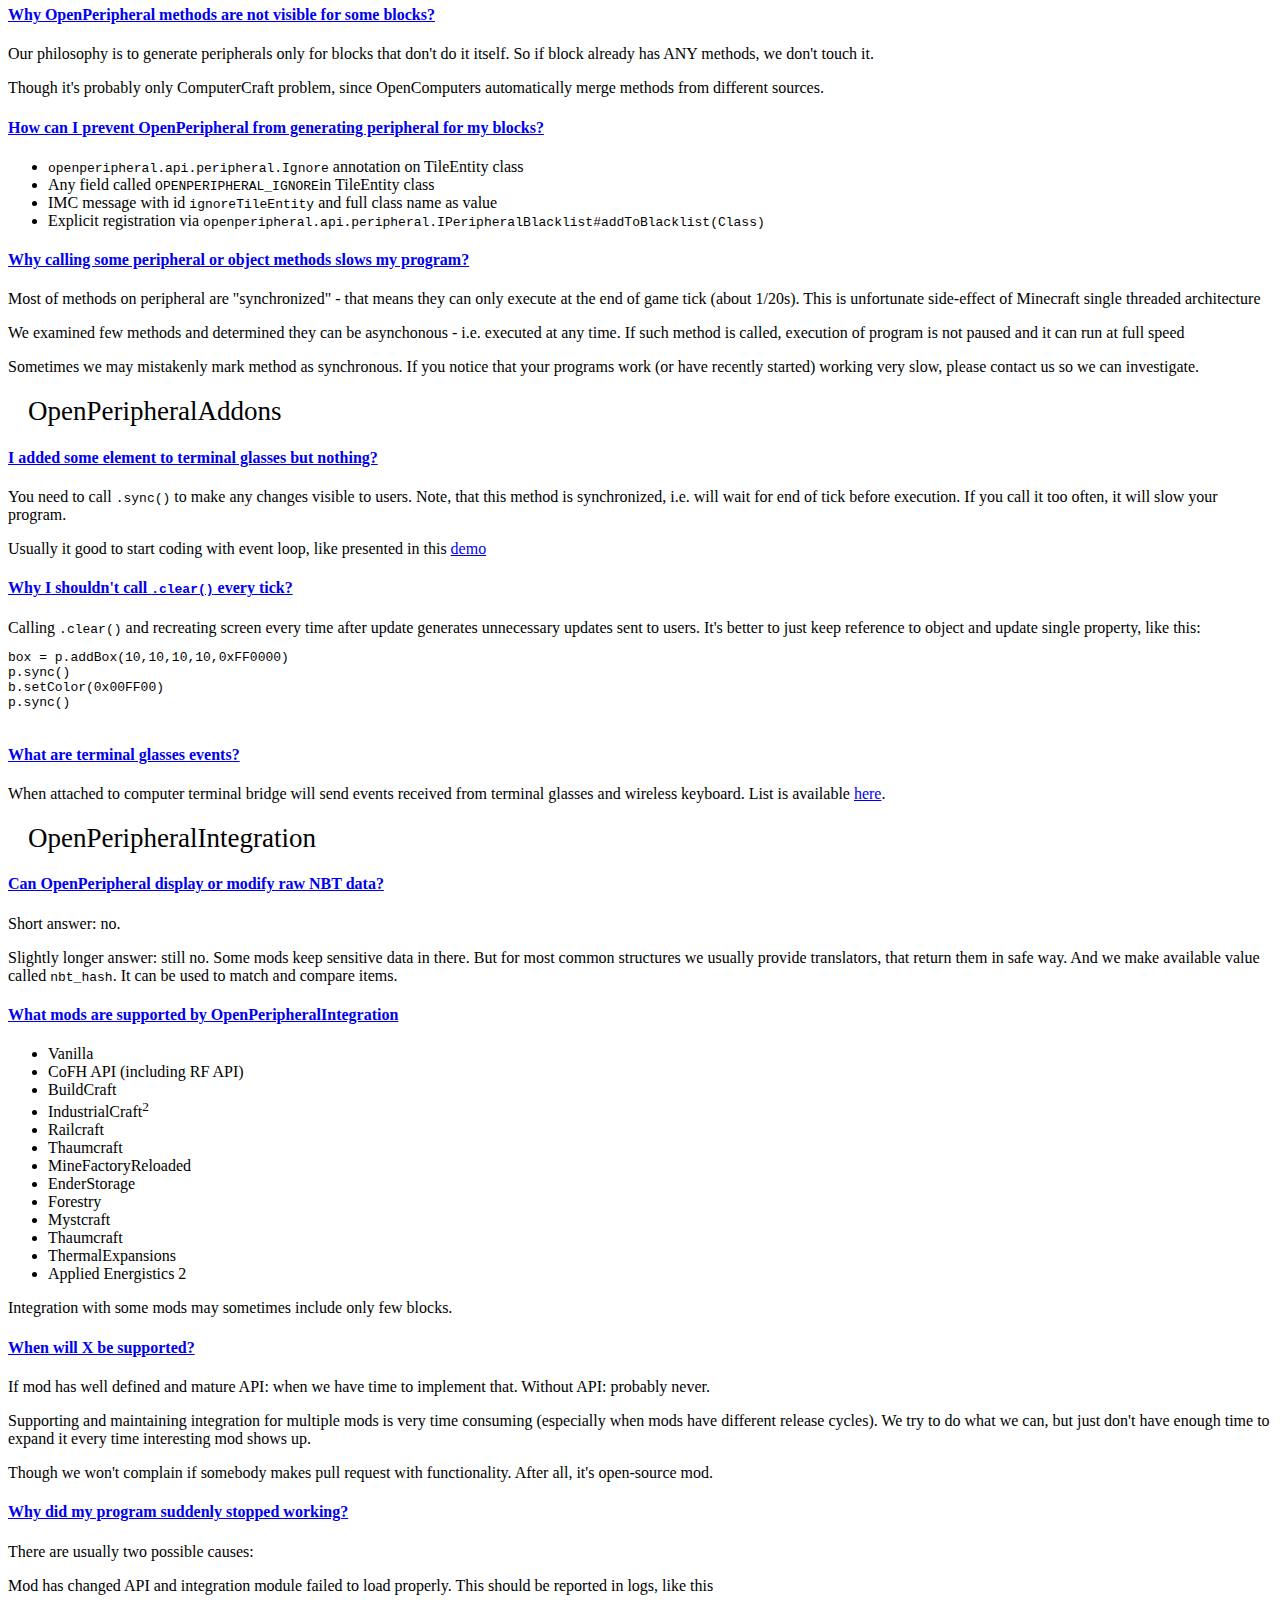
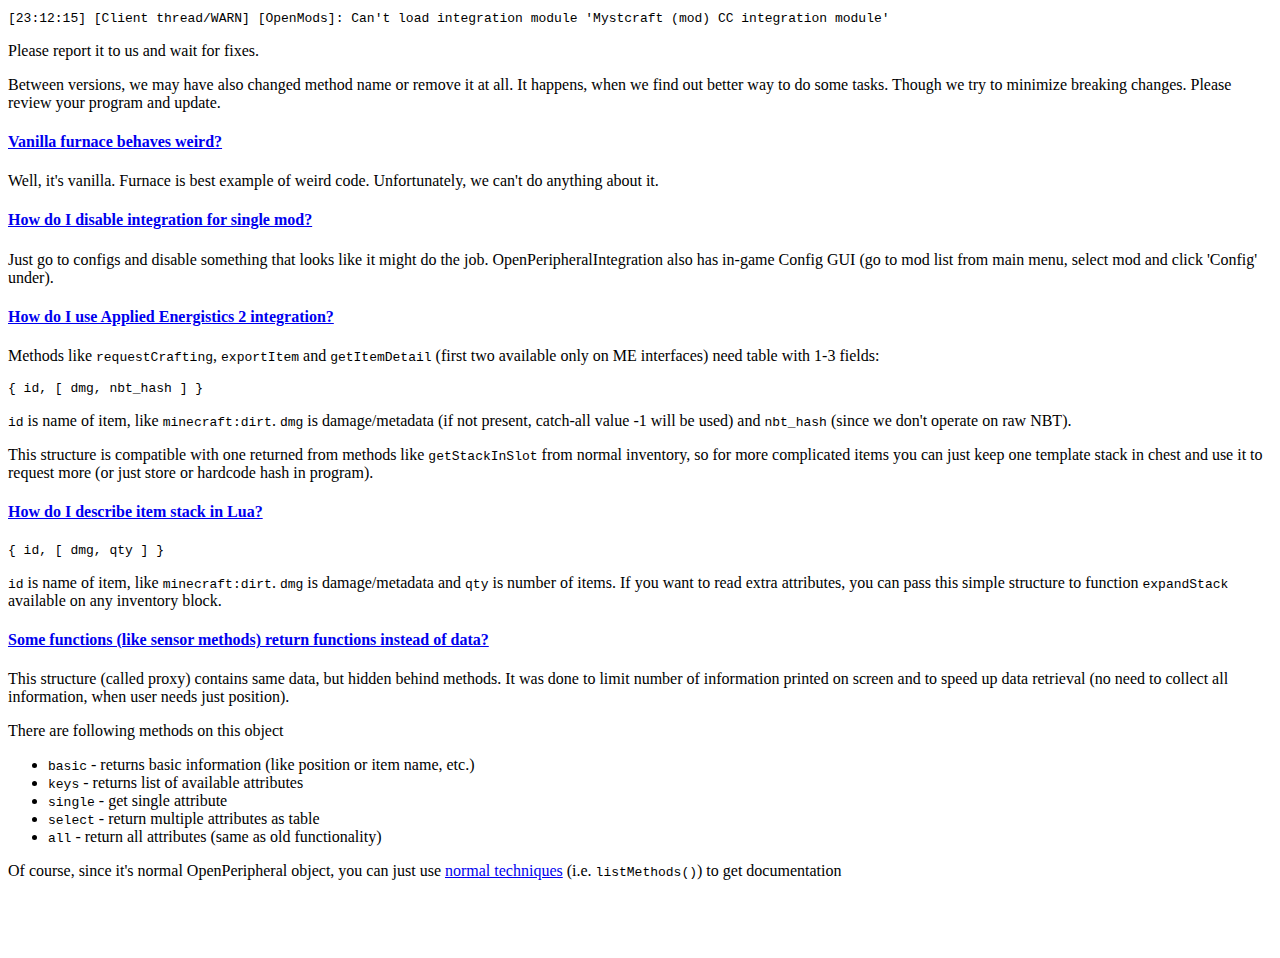
==== commit 8592c491: "Expand API, add alternative downloads, add guestion to FAQ about API" ====
--- a/openmods.info/faq.html
+++ b/openmods.info/faq.html
@@ -111,6 +111,29 @@
                         </div>
                     </div>
                 </div>
+                <div class="panel panel-default">
+                    <div class="panel-heading">
+                        <h4 class="panel-title">
+                            <a class="accordion-toggle collapsed" data-toggle="collapse" data-parent="#accordion" href="#general-6">Where can I get API for your mods?</a>
+                        </h4>
+                    </div>
+                    <div id="general-6" class="panel-collapse collapse">
+                        <div class="panel-body">
+                            <p>We keep APIs in our Maven repo. To add it to your project, simply add following lines to <code>build.gradle</code>:
+                            <pre>
+repositories {
+    maven {
+        name "OpenMods"
+        url "http://repo.openmods.info/artifactory/openmods"
+    }
+} 
+
+compile "openperipheral:OpenPeripheralCore-API:3.2" // for OpenPeripheral
+compile (group: 'openblocks', name: 'OpenBlocks-API', version: '1.0') // for OpenBlocks (alternative syntax)
+                            </pre>
+                        </div>
+                    </div>
+                </div>
 
                  <div class="faqHeader">OpenModsLib</div>
 
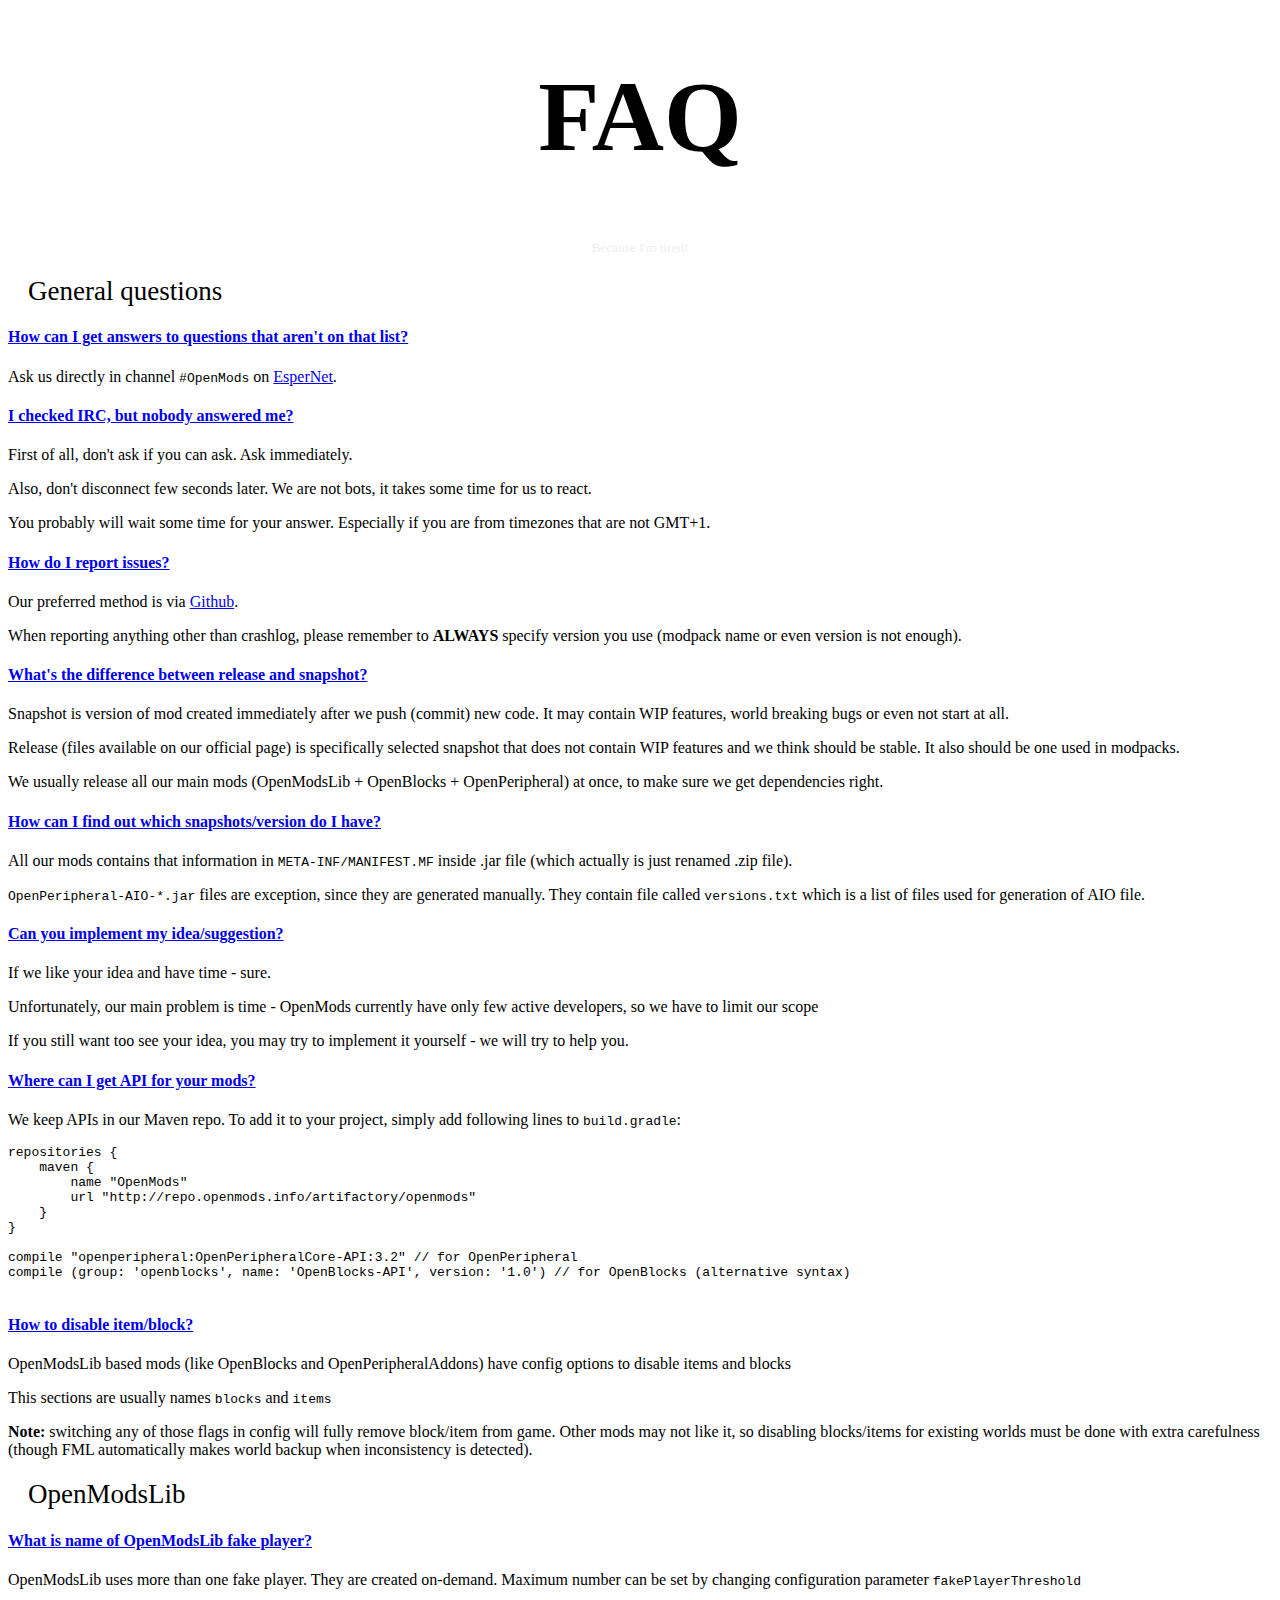
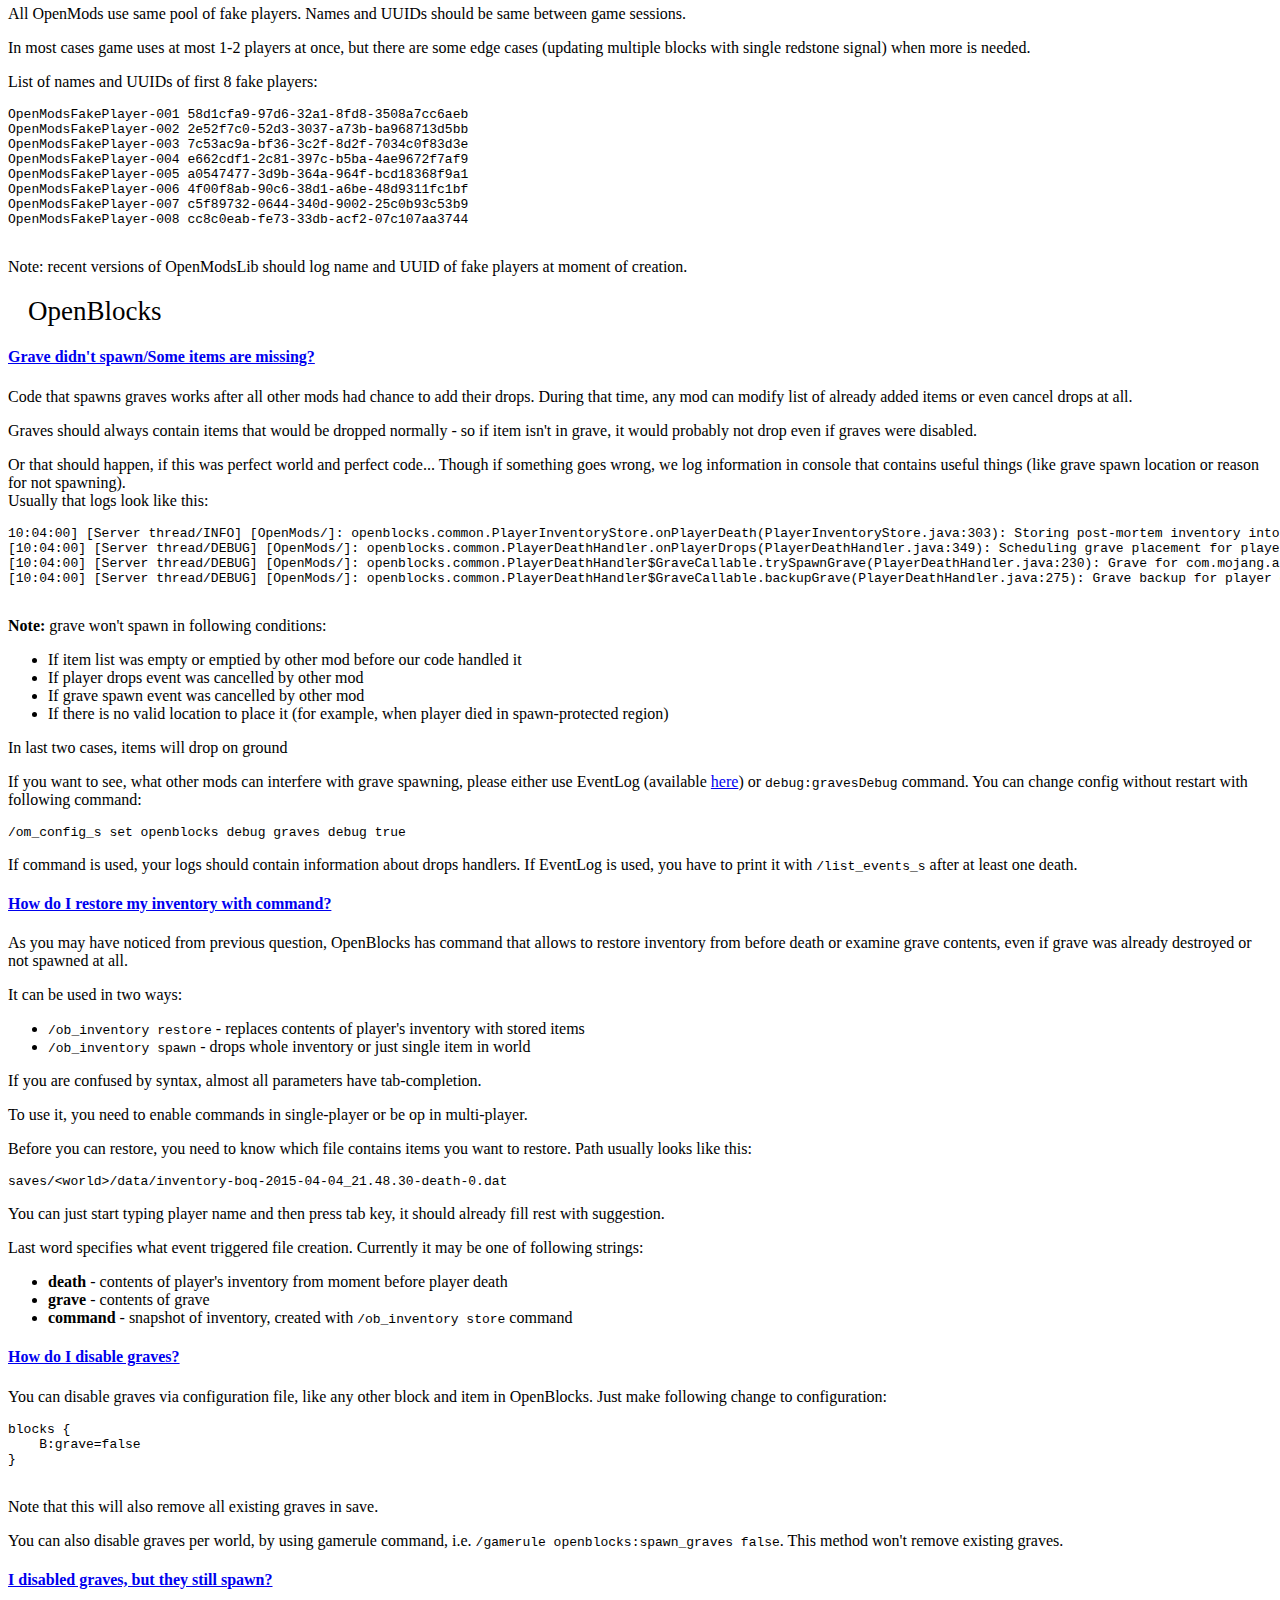
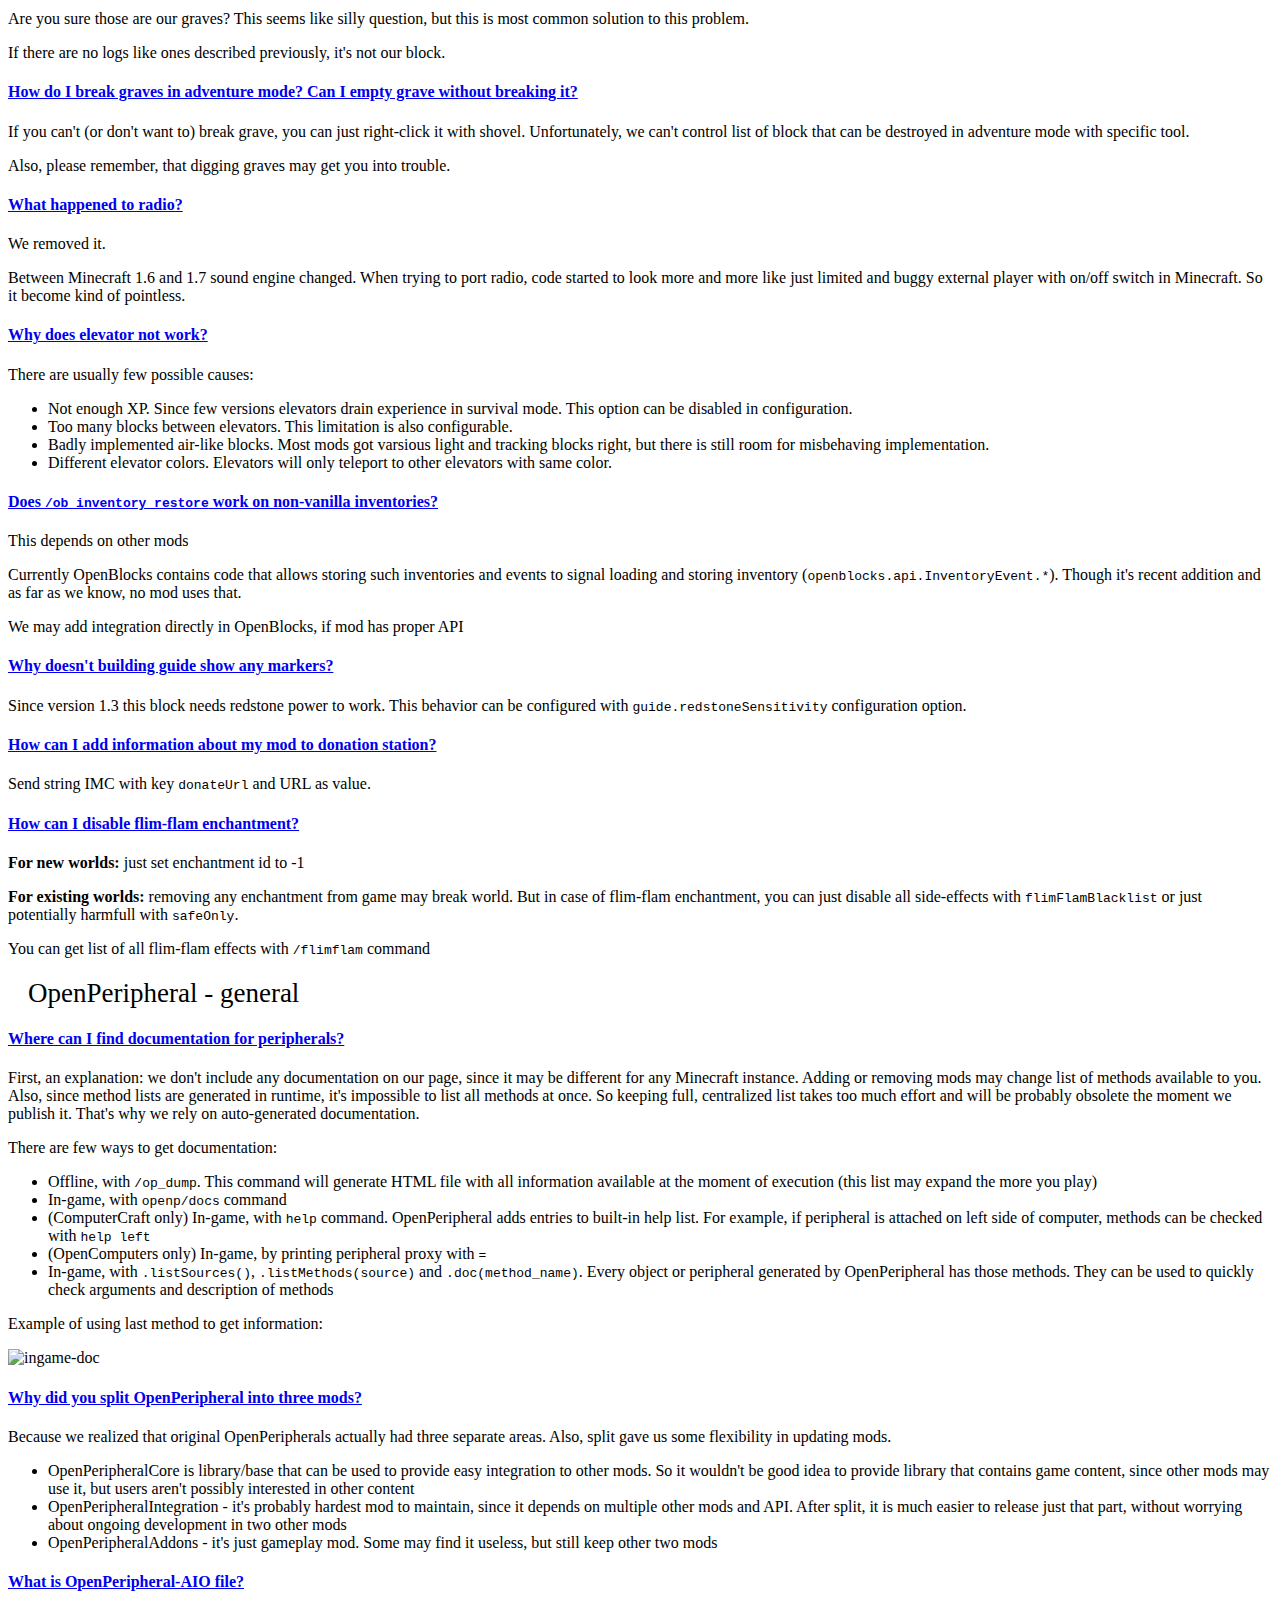
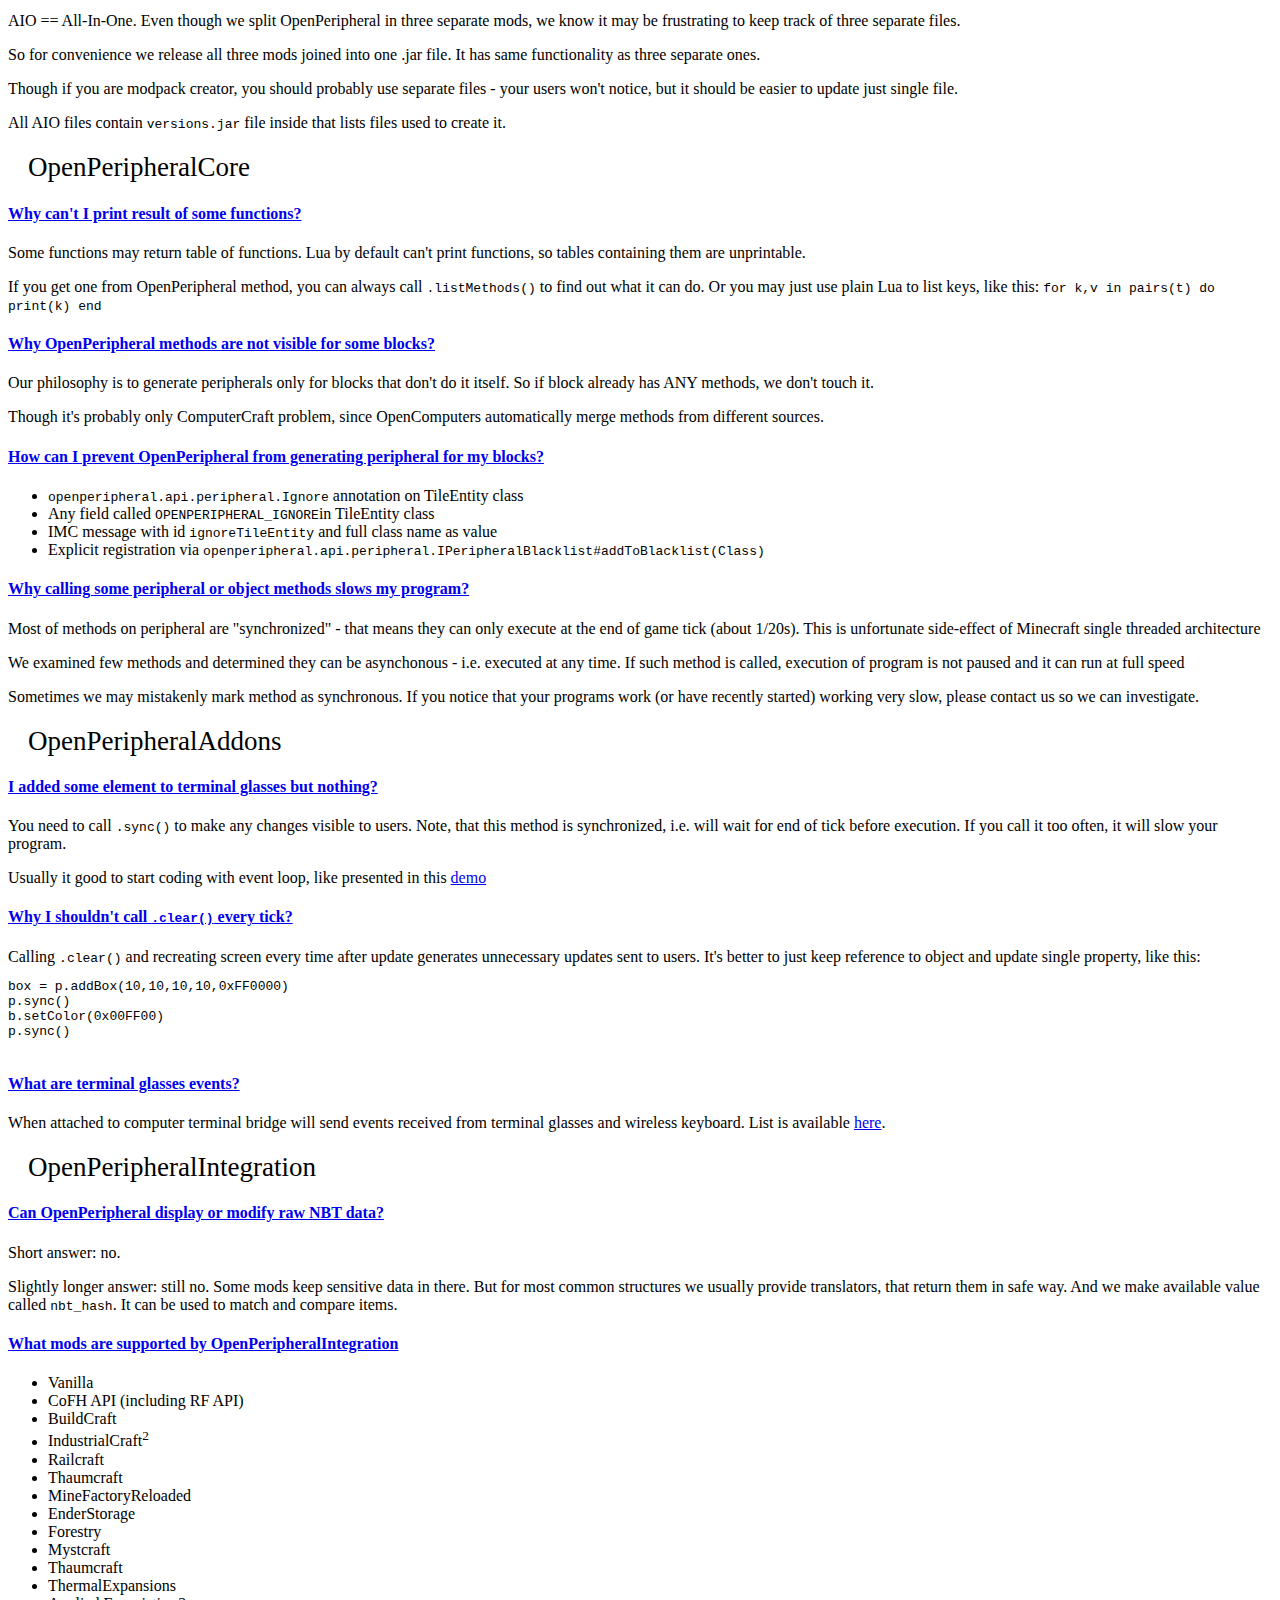
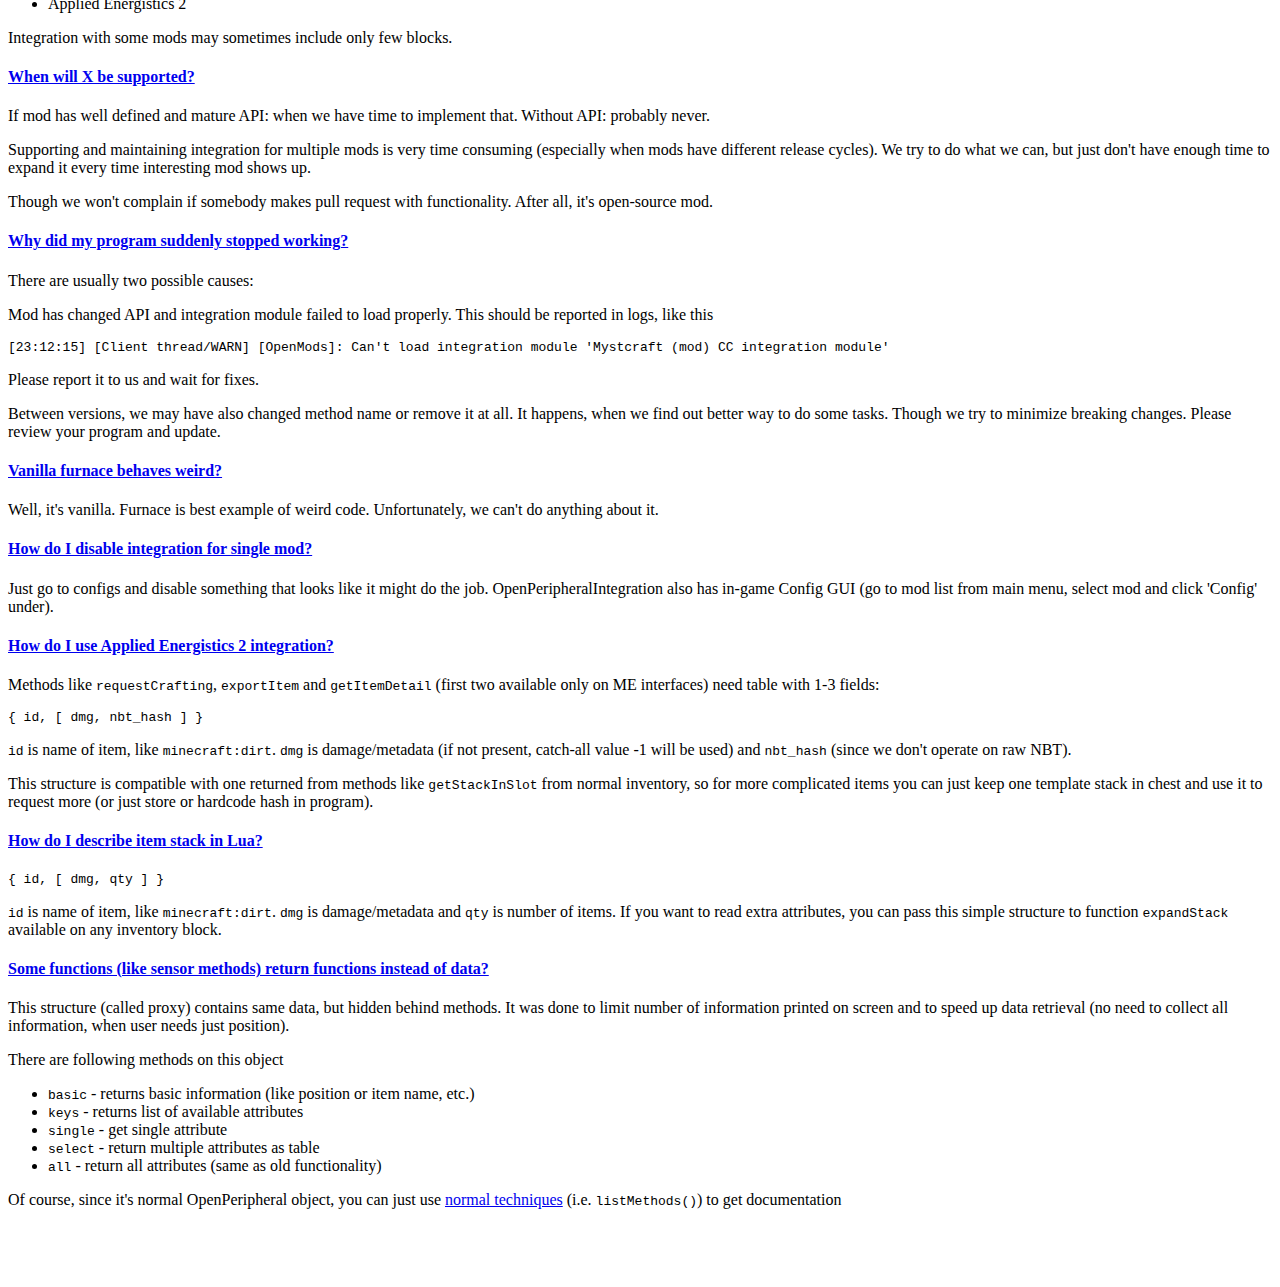
==== commit a5fa74d8: "Expand FAQ" ====
--- a/openmods.info/faq.html
+++ b/openmods.info/faq.html
@@ -65,7 +65,7 @@
                     </div>
                     <div id="general-2" class="panel-collapse collapse">
                         <div class="panel-body">
-                            <p>Our prefered method is via <a href="https://github.com/OpenMods">Github</a>.</p>
+                            <p>Our preferred method is via <a href="https://github.com/OpenMods">Github</a>.</p>
                             <p>When reporting anything other than crashlog, please remember to <strong>ALWAYS</strong> specify version you use (modpack name or even version is not enough).</p>
                         </div>
                     </div>
@@ -126,11 +126,25 @@
         name "OpenMods"
         url "http://repo.openmods.info/artifactory/openmods"
     }
-} 
+}
 
 compile "openperipheral:OpenPeripheralCore-API:3.2" // for OpenPeripheral
 compile (group: 'openblocks', name: 'OpenBlocks-API', version: '1.0') // for OpenBlocks (alternative syntax)
                             </pre>
+                        </div>
+                    </div>
+                </div>
+                <div class="panel panel-default">
+                    <div class="panel-heading">
+                        <h4 class="panel-title">
+                            <a class="accordion-toggle collapsed" data-toggle="collapse" data-parent="#accordion" href="#general-7">How to disable item/block?</a>
+                        </h4>
+                    </div>
+                    <div id="general-7" class="panel-collapse collapse">
+                        <div class="panel-body">
+                            <p>OpenModsLib based mods (like OpenBlocks and OpenPeripheralAddons) have config options to disable items and blocks</p>
+                            <p>This sections are usually names <code>blocks</code> and <code>items</code></p>
+                            <p><strong>Note:</strong> switching any of those flags in config will fully remove block/item from game. Other mods may not like it, so disabling blocks/items for existing worlds must be done with extra carefulness (though FML automatically makes world backup when inconsistency is detected).
                         </div>
                     </div>
                 </div>
@@ -345,6 +359,20 @@
                         </div>
                     </div>
                 </div>
+                <div class="panel panel-default">
+                    <div class="panel-heading">
+                        <h4 class="panel-title">
+                            <a class="accordion-toggle collapsed" data-toggle="collapse" data-parent="#accordion" href="#ob-10">How can I disable flim-flam enchantment?</a>
+                        </h4>
+                    </div>
+                    <div id="ob-10" class="panel-collapse collapse">
+                        <div class="panel-body">
+                            <p><strong>For new worlds:</strong> just set enchantment id to -1</p>
+                            <p><strong>For existing worlds:</strong> removing any enchantment from game may break world. But in case of flim-flam enchantment, you can just disable all side-effects with <code>flimFlamBlacklist</code> or just potentially harmfull with <code>safeOnly</code>.</p>
+                            <p>You can get list of all flim-flam effects with <code>/flimflam</code> command</p>
+                        </div>
+                    </div>
+                </div>
 
                 <div class="faqHeader">OpenPeripheral - general</div>
 
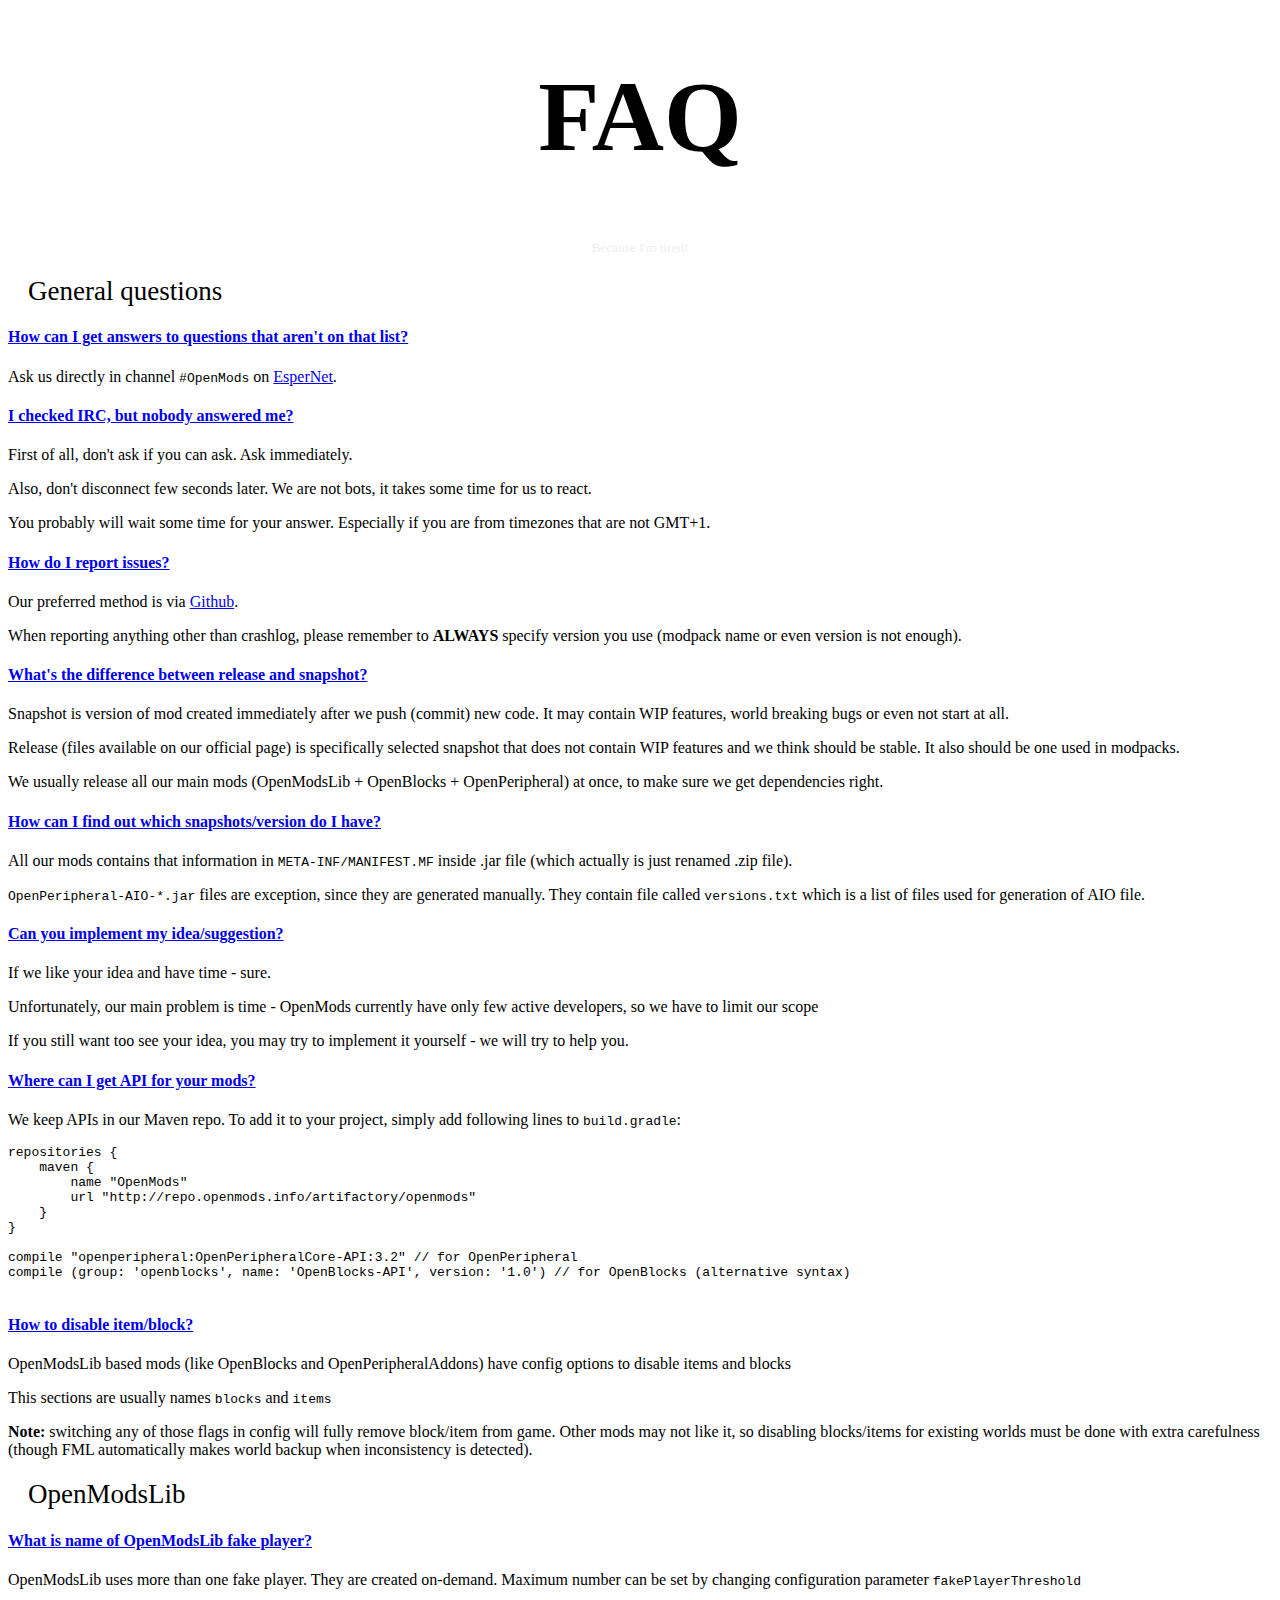
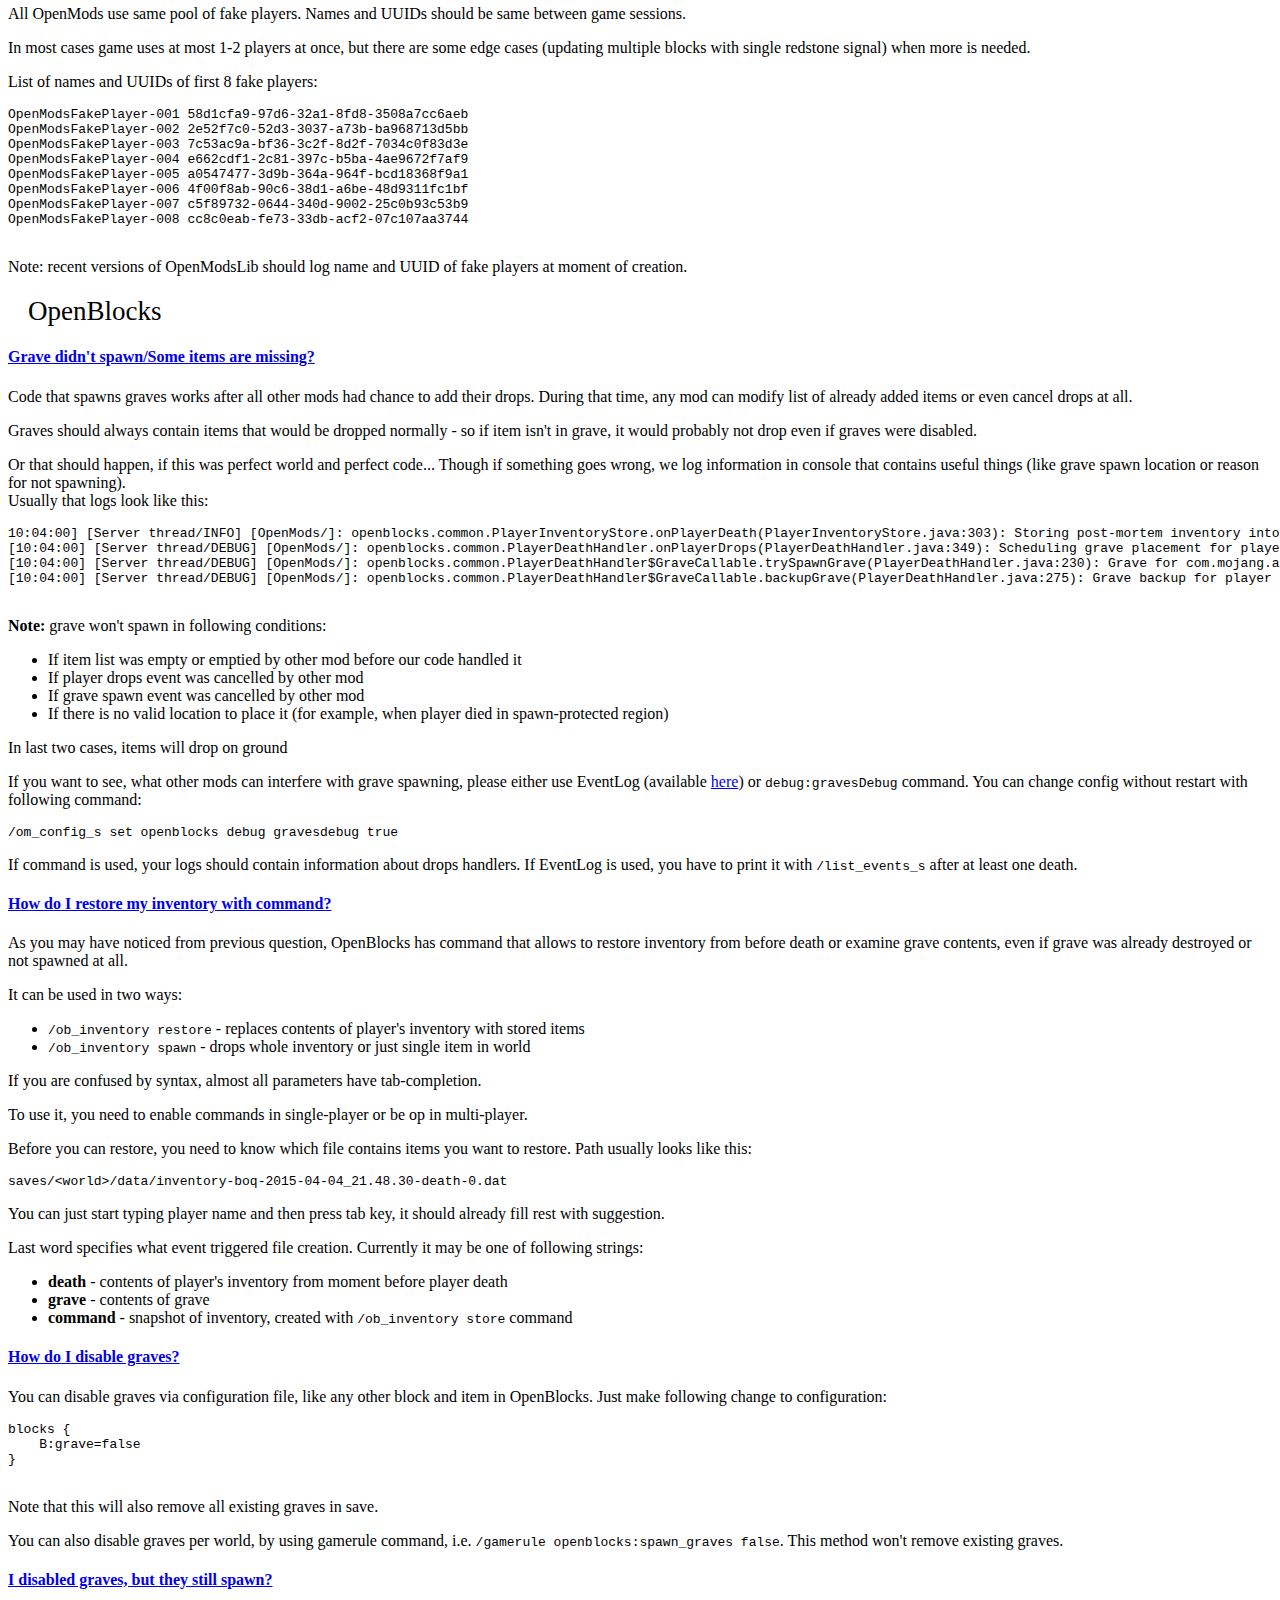
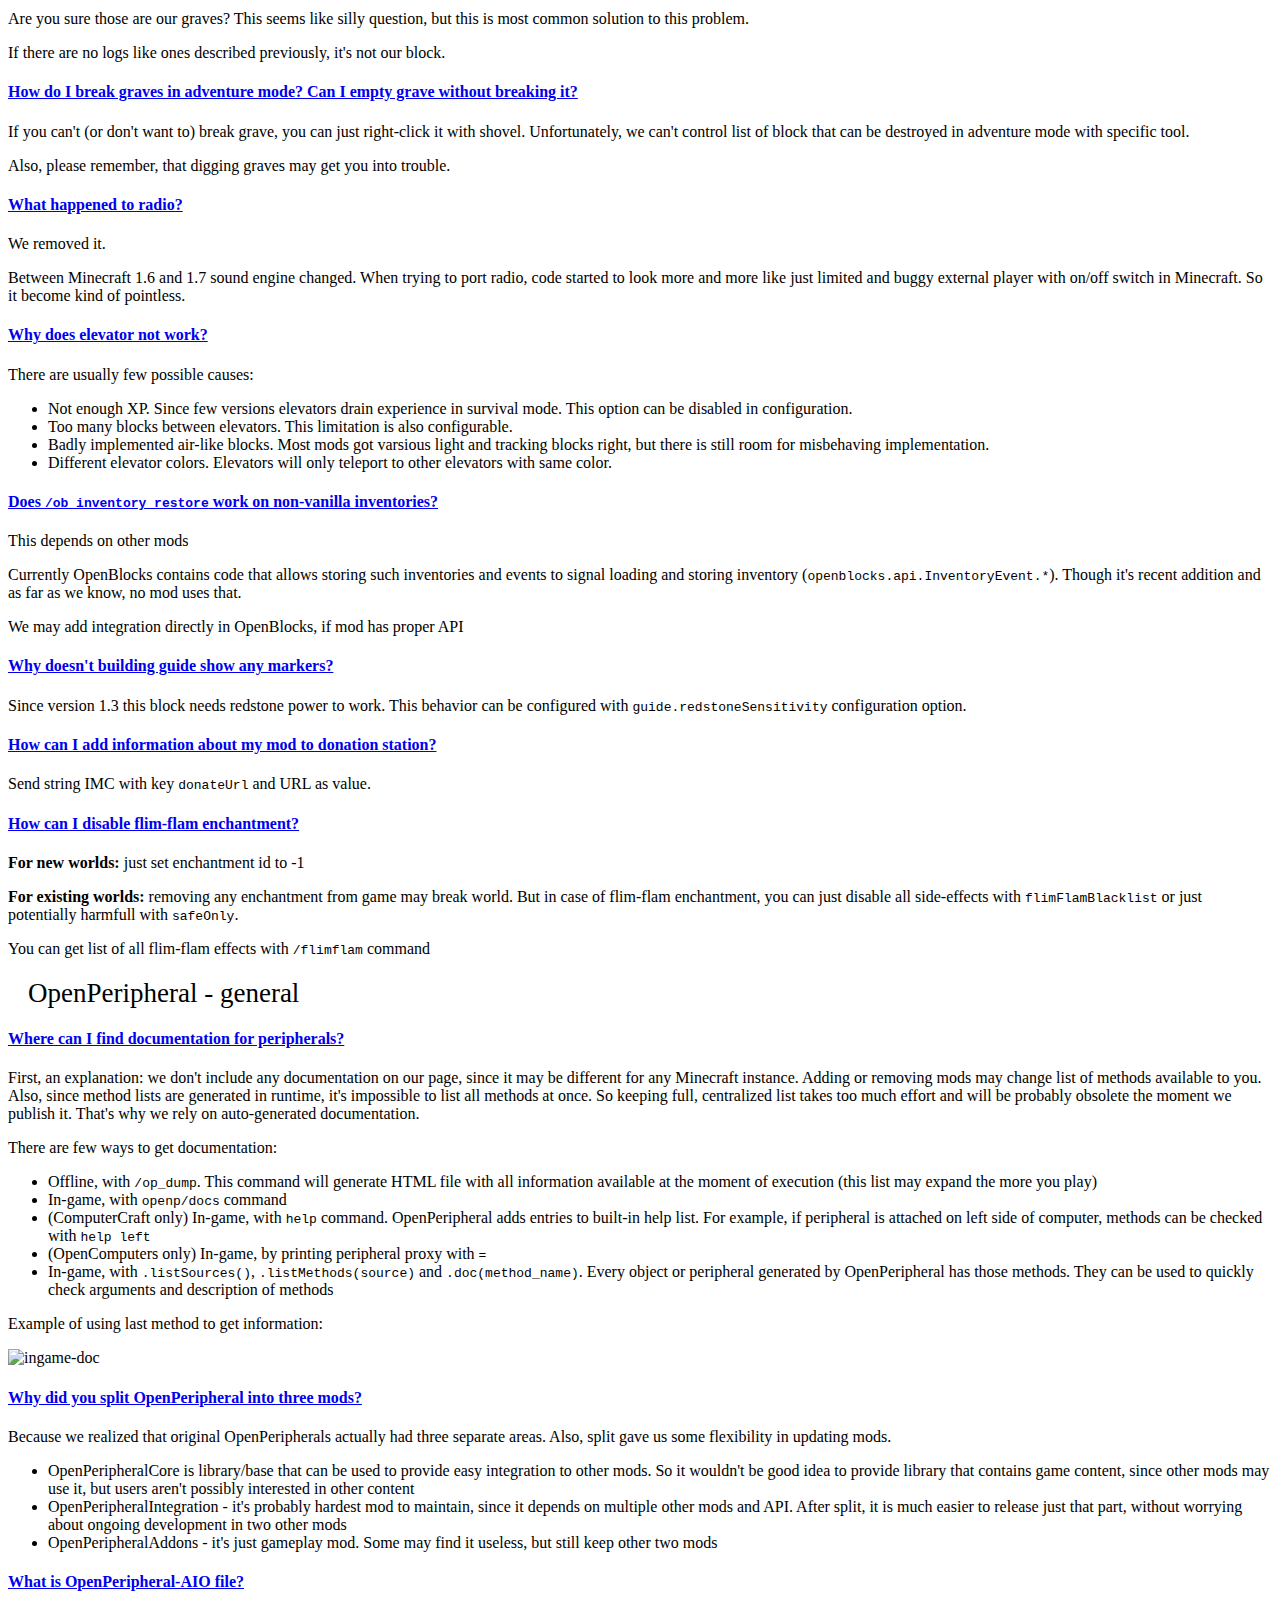
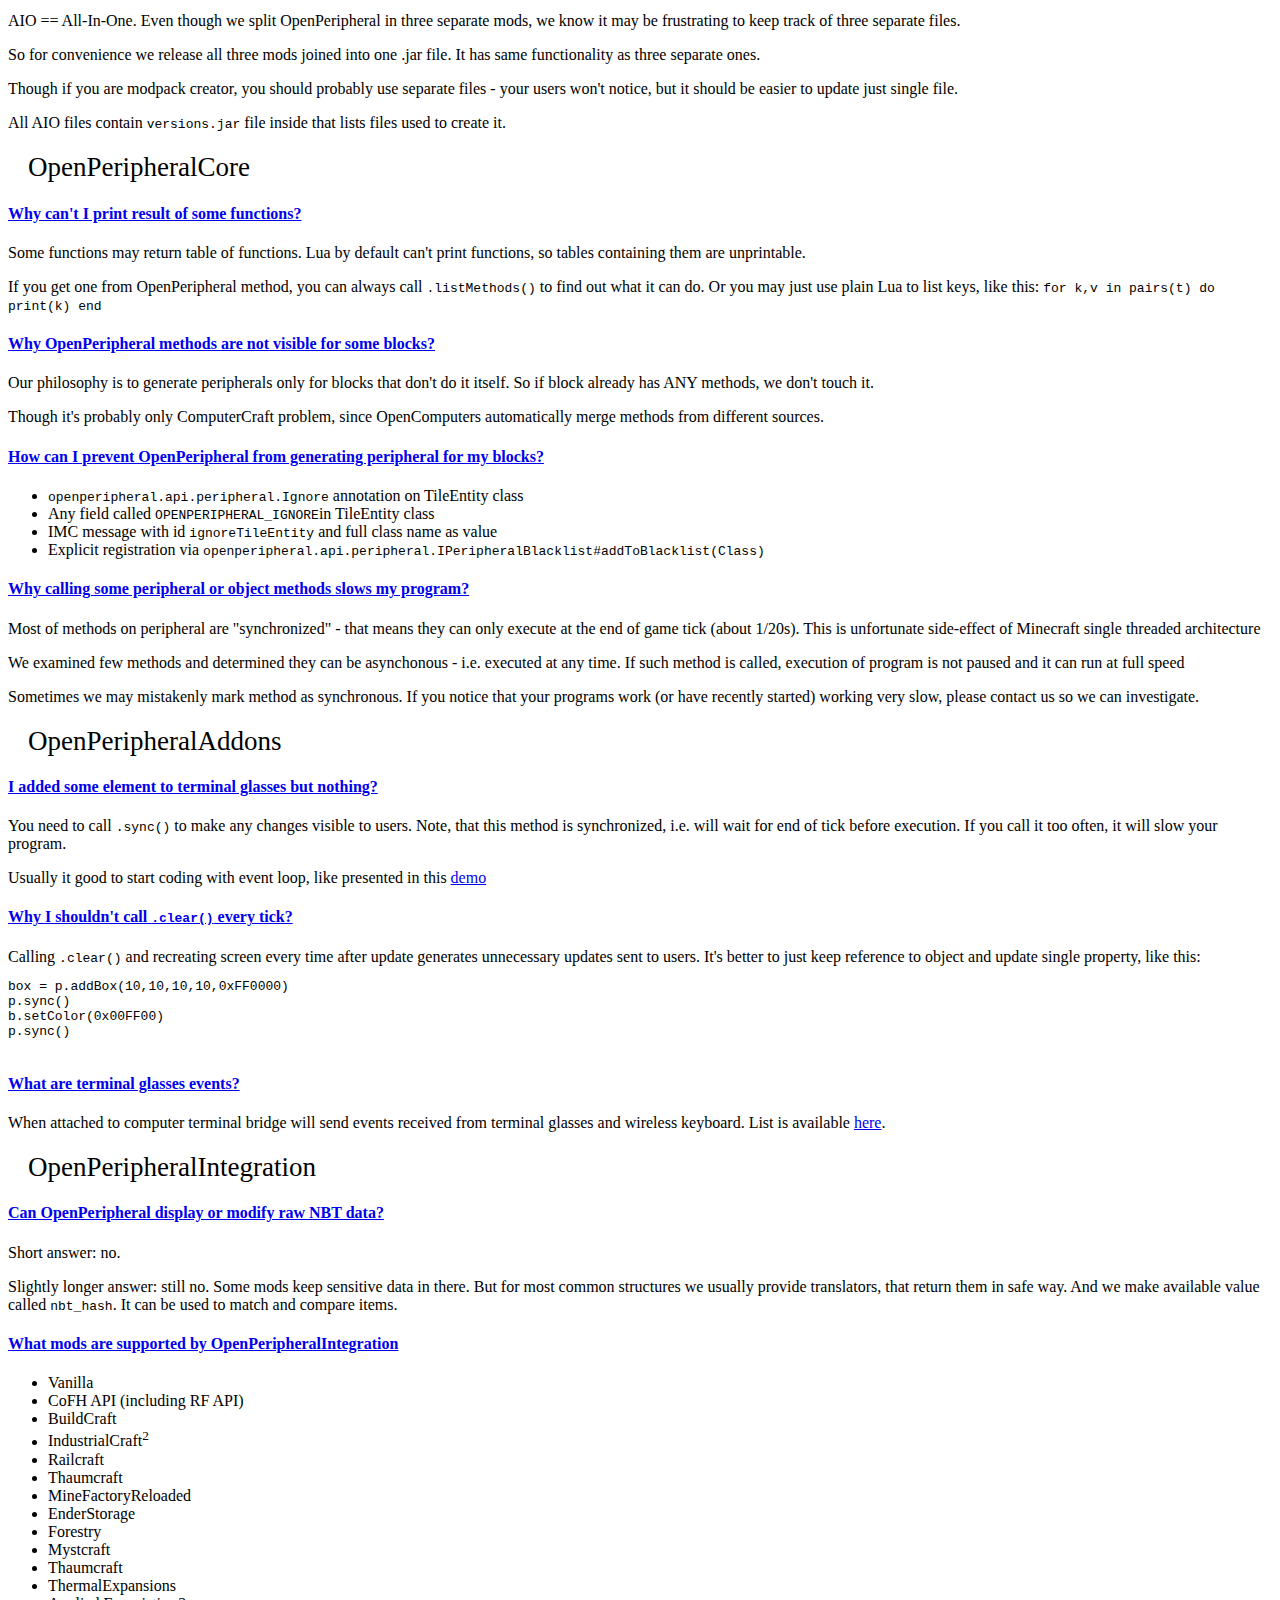
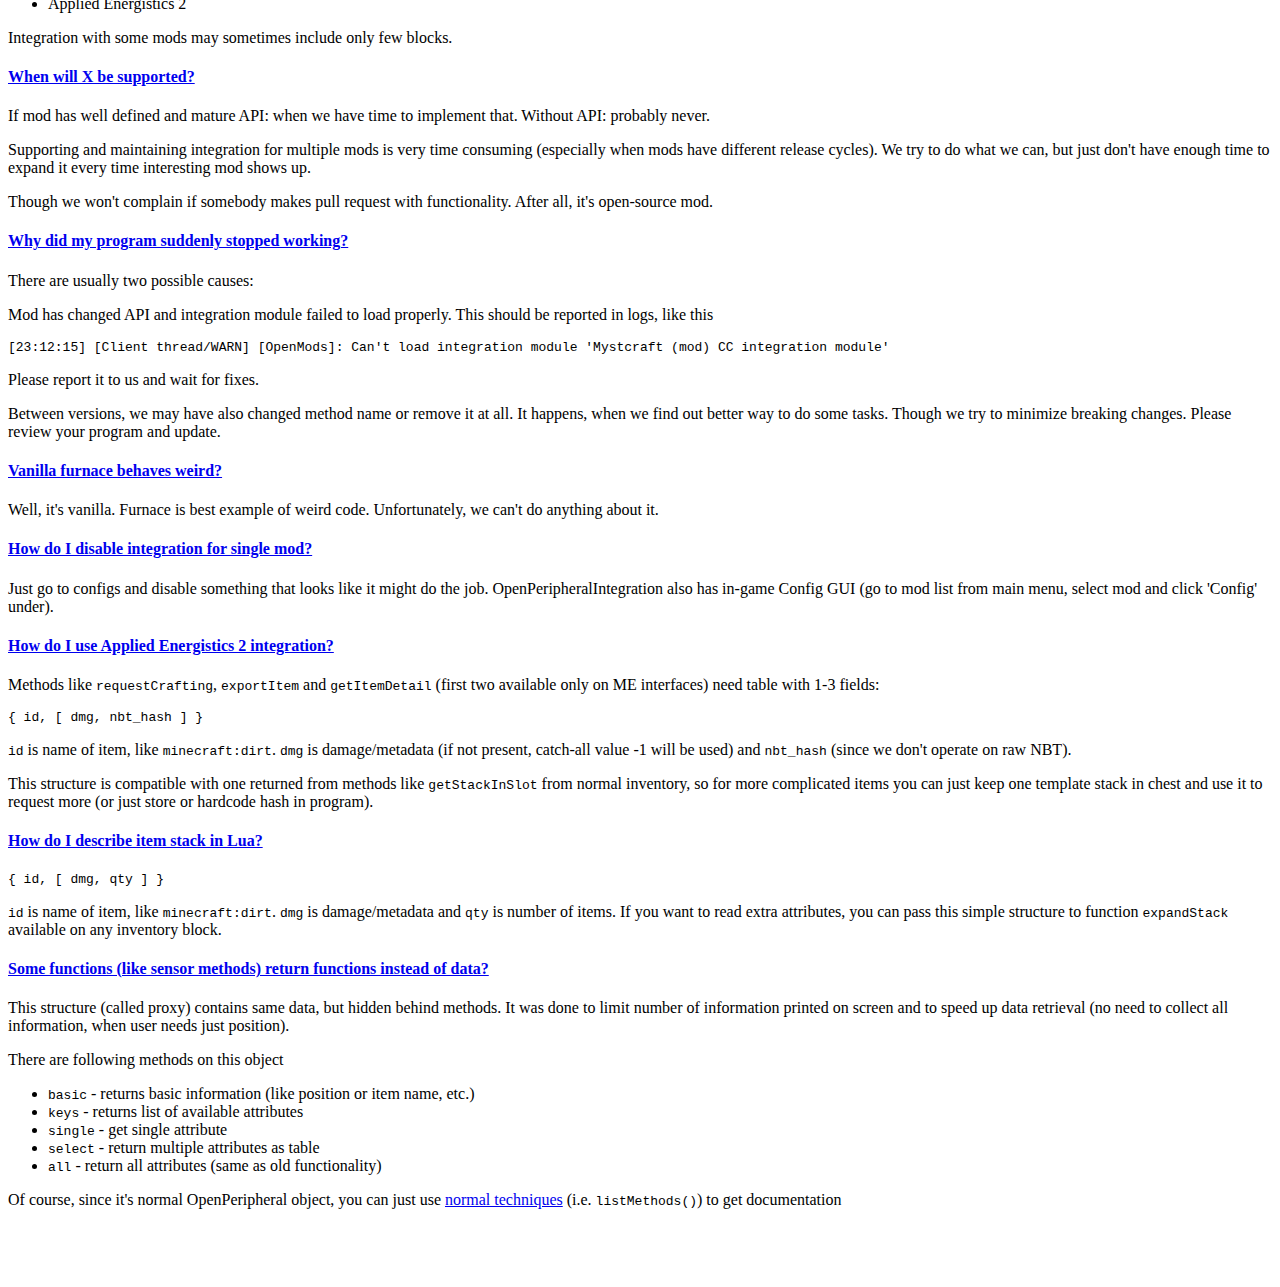
==== commit e22a766b: "New release + AdSense" ====
--- a/openmods.info/faq.html
+++ b/openmods.info/faq.html
@@ -210,7 +210,7 @@
                             </ul>
                            <p>In last two cases, items will drop on ground</p>
                            <p>If you want to see, what other mods can interfere with grave spawning, please either use EventLog (available <a href="misc.html">here</a>) or <code>debug:gravesDebug</code> command. You can change config without restart with following command: </p>
-                           <pre>/om_config_s set openblocks debug graves debug true</pre>
+                           <pre>/om_config_s set openblocks debug gravesdebug true</pre>
                            <p>If command is used, your logs should contain information about drops handlers. If EventLog is used, you have to print it with <code>/list_events_s</code> after at least one death.</p>
                         </div>
                     </div>
